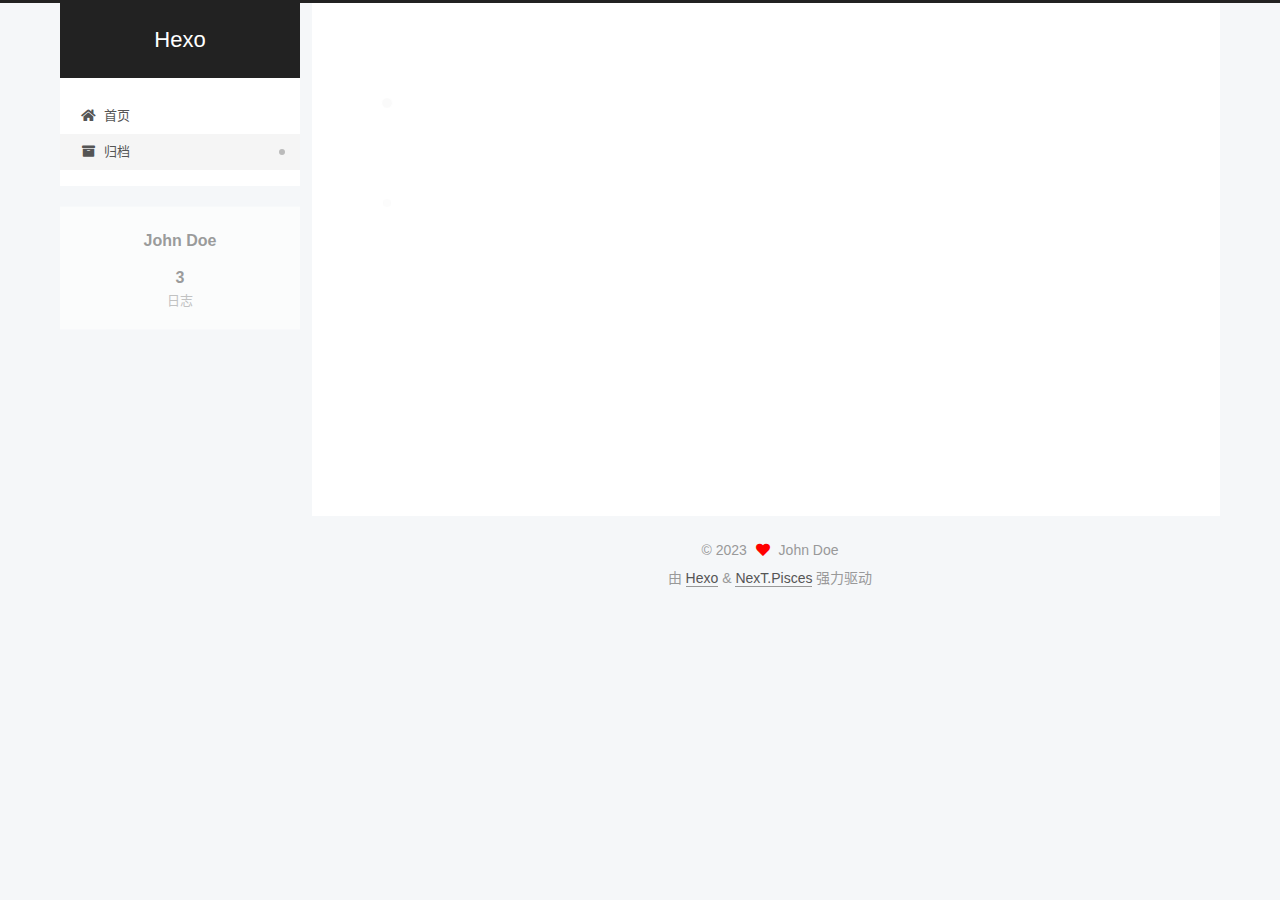
==== archives/index.html @ 95384a48 "Site updated: 2023-05-02 17:38:21" ====
<!DOCTYPE html>
<html lang="zh-CN">
<head>
  <meta charset="UTF-8">
<meta name="viewport" content="width=device-width, initial-scale=1, maximum-scale=2">
<meta name="theme-color" content="#222">
<meta name="generator" content="Hexo 6.3.0">
  <link rel="apple-touch-icon" sizes="180x180" href="/images/apple-touch-icon-next.png">
  <link rel="icon" type="image/png" sizes="32x32" href="/images/favicon-32x32-next.png">
  <link rel="icon" type="image/png" sizes="16x16" href="/images/favicon-16x16-next.png">
  <link rel="mask-icon" href="/images/logo.svg" color="#222">

<link rel="stylesheet" href="/css/main.css">


<link rel="stylesheet" href="/lib/font-awesome/css/all.min.css">

<script id="hexo-configurations">
    var NexT = window.NexT || {};
    var CONFIG = {"hostname":"example.com","root":"/","scheme":"Pisces","version":"7.8.0","exturl":false,"sidebar":{"position":"left","display":"post","padding":18,"offset":12,"onmobile":false},"copycode":{"enable":false,"show_result":false,"style":null},"back2top":{"enable":true,"sidebar":false,"scrollpercent":false},"bookmark":{"enable":false,"color":"#222","save":"auto"},"fancybox":false,"mediumzoom":false,"lazyload":false,"pangu":false,"comments":{"style":"tabs","active":null,"storage":true,"lazyload":false,"nav":null},"algolia":{"hits":{"per_page":10},"labels":{"input_placeholder":"Search for Posts","hits_empty":"We didn't find any results for the search: ${query}","hits_stats":"${hits} results found in ${time} ms"}},"localsearch":{"enable":false,"trigger":"auto","top_n_per_article":1,"unescape":false,"preload":false},"motion":{"enable":true,"async":false,"transition":{"post_block":"fadeIn","post_header":"slideDownIn","post_body":"slideDownIn","coll_header":"slideLeftIn","sidebar":"slideUpIn"}}};
  </script>

  <meta property="og:type" content="website">
<meta property="og:title" content="Hexo">
<meta property="og:url" content="http://example.com/archives/index.html">
<meta property="og:site_name" content="Hexo">
<meta property="og:locale" content="zh_CN">
<meta property="article:author" content="John Doe">
<meta name="twitter:card" content="summary">

<link rel="canonical" href="http://example.com/archives/">


<script id="page-configurations">
  // https://hexo.io/docs/variables.html
  CONFIG.page = {
    sidebar: "",
    isHome : false,
    isPost : false,
    lang   : 'zh-CN'
  };
</script>

  <title>归档 | Hexo</title>
  






  <noscript>
  <style>
  .use-motion .brand,
  .use-motion .menu-item,
  .sidebar-inner,
  .use-motion .post-block,
  .use-motion .pagination,
  .use-motion .comments,
  .use-motion .post-header,
  .use-motion .post-body,
  .use-motion .collection-header { opacity: initial; }

  .use-motion .site-title,
  .use-motion .site-subtitle {
    opacity: initial;
    top: initial;
  }

  .use-motion .logo-line-before i { left: initial; }
  .use-motion .logo-line-after i { right: initial; }
  </style>
</noscript>

</head>

<body itemscope itemtype="http://schema.org/WebPage">
  <div class="container use-motion">
    <div class="headband"></div>

    <header class="header" itemscope itemtype="http://schema.org/WPHeader">
      <div class="header-inner"><div class="site-brand-container">
  <div class="site-nav-toggle">
    <div class="toggle" aria-label="切换导航栏">
      <span class="toggle-line toggle-line-first"></span>
      <span class="toggle-line toggle-line-middle"></span>
      <span class="toggle-line toggle-line-last"></span>
    </div>
  </div>

  <div class="site-meta">

    <a href="/" class="brand" rel="start">
      <span class="logo-line-before"><i></i></span>
      <h1 class="site-title">Hexo</h1>
      <span class="logo-line-after"><i></i></span>
    </a>
  </div>

  <div class="site-nav-right">
    <div class="toggle popup-trigger">
    </div>
  </div>
</div>




<nav class="site-nav">
  <ul id="menu" class="main-menu menu">
        <li class="menu-item menu-item-home">

    <a href="/" rel="section"><i class="fa fa-home fa-fw"></i>首页</a>

  </li>
        <li class="menu-item menu-item-archives">

    <a href="/archives/" rel="section"><i class="fa fa-archive fa-fw"></i>归档</a>

  </li>
  </ul>
</nav>




</div>
    </header>

    
  <div class="back-to-top">
    <i class="fa fa-arrow-up"></i>
    <span>0%</span>
  </div>


    <main class="main">
      <div class="main-inner">
        <div class="content-wrap">
          

          <div class="content archive">
            

  
  
  
  <div class="post-block">
    <div class="posts-collapse">
      <div class="collection-title">
        <span class="collection-header">嗯..! 目前共计 3 篇日志。 继续努力。</span>
      </div>

      
    <div class="collection-year">
      <span class="collection-header">2023</span>
    </div>

  <article itemscope itemtype="http://schema.org/Article">
    <header class="post-header">

      <div class="post-meta">
        <time itemprop="dateCreated"
              datetime="2023-05-02T17:35:13+08:00"
              content="2023-05-02">
          05-02
        </time>
      </div>

      <div class="post-title">
          <a class="post-title-link" href="/2023/05/02/Chap-2-Update-test/" itemprop="url">
            <span itemprop="name">Chap.2 Update_test</span>
          </a>
      </div>

    </header>
  </article>

  <article itemscope itemtype="http://schema.org/Article">
    <header class="post-header">

      <div class="post-meta">
        <time itemprop="dateCreated"
              datetime="2023-05-01T15:06:05+08:00"
              content="2023-05-01">
          05-01
        </time>
      </div>

      <div class="post-title">
          <a class="post-title-link" href="/2023/05/01/Chap-1-Say-Hi/" itemprop="url">
            <span itemprop="name">Chap.1_Say Hi</span>
          </a>
      </div>

    </header>
  </article>

  <article itemscope itemtype="http://schema.org/Article">
    <header class="post-header">

      <div class="post-meta">
        <time itemprop="dateCreated"
              datetime="2023-04-27T16:48:28+08:00"
              content="2023-04-27">
          04-27
        </time>
      </div>

      <div class="post-title">
          <a class="post-title-link" href="/2023/04/27/hello-world/" itemprop="url">
            <span itemprop="name">Hello World</span>
          </a>
      </div>

    </header>
  </article>


    </div>
  </div>
  
  
  

  



          </div>
          

<script>
  window.addEventListener('tabs:register', () => {
    let { activeClass } = CONFIG.comments;
    if (CONFIG.comments.storage) {
      activeClass = localStorage.getItem('comments_active') || activeClass;
    }
    if (activeClass) {
      let activeTab = document.querySelector(`a[href="#comment-${activeClass}"]`);
      if (activeTab) {
        activeTab.click();
      }
    }
  });
  if (CONFIG.comments.storage) {
    window.addEventListener('tabs:click', event => {
      if (!event.target.matches('.tabs-comment .tab-content .tab-pane')) return;
      let commentClass = event.target.classList[1];
      localStorage.setItem('comments_active', commentClass);
    });
  }
</script>

        </div>
          
  
  <div class="toggle sidebar-toggle">
    <span class="toggle-line toggle-line-first"></span>
    <span class="toggle-line toggle-line-middle"></span>
    <span class="toggle-line toggle-line-last"></span>
  </div>

  <aside class="sidebar">
    <div class="sidebar-inner">

      <ul class="sidebar-nav motion-element">
        <li class="sidebar-nav-toc">
          文章目录
        </li>
        <li class="sidebar-nav-overview">
          站点概览
        </li>
      </ul>

      <!--noindex-->
      <div class="post-toc-wrap sidebar-panel">
      </div>
      <!--/noindex-->

      <div class="site-overview-wrap sidebar-panel">
        <div class="site-author motion-element" itemprop="author" itemscope itemtype="http://schema.org/Person">
  <p class="site-author-name" itemprop="name">John Doe</p>
  <div class="site-description" itemprop="description"></div>
</div>
<div class="site-state-wrap motion-element">
  <nav class="site-state">
      <div class="site-state-item site-state-posts">
          <a href="/archives/">
        
          <span class="site-state-item-count">3</span>
          <span class="site-state-item-name">日志</span>
        </a>
      </div>
  </nav>
</div>



      </div>

    </div>
  </aside>
  <div id="sidebar-dimmer"></div>


      </div>
    </main>

    <footer class="footer">
      <div class="footer-inner">
        

        

<div class="copyright">
  
  &copy; 
  <span itemprop="copyrightYear">2023</span>
  <span class="with-love">
    <i class="fa fa-heart"></i>
  </span>
  <span class="author" itemprop="copyrightHolder">John Doe</span>
</div>
  <div class="powered-by">由 <a href="https://hexo.io/" class="theme-link" rel="noopener" target="_blank">Hexo</a> & <a href="https://pisces.theme-next.org/" class="theme-link" rel="noopener" target="_blank">NexT.Pisces</a> 强力驱动
  </div>

        








      </div>
    </footer>
  </div>

  
  <script src="/lib/anime.min.js"></script>
  <script src="/lib/velocity/velocity.min.js"></script>
  <script src="/lib/velocity/velocity.ui.min.js"></script>

<script src="/js/utils.js"></script>

<script src="/js/motion.js"></script>


<script src="/js/schemes/pisces.js"></script>


<script src="/js/next-boot.js"></script>




  















  

  

</body>
</html>
---- css/main.css ----
:root {
  --body-bg-color: #f5f7f9;
  --content-bg-color: #fff;
  --card-bg-color: #f5f5f5;
  --text-color: #555;
  --blockquote-color: #666;
  --link-color: #555;
  --link-hover-color: #222;
  --brand-color: #fff;
  --brand-hover-color: #fff;
  --table-row-odd-bg-color: #f9f9f9;
  --table-row-hover-bg-color: #f5f5f5;
  --menu-item-bg-color: #f5f5f5;
  --btn-default-bg: #fff;
  --btn-default-color: #555;
  --btn-default-border-color: #555;
  --btn-default-hover-bg: #222;
  --btn-default-hover-color: #fff;
  --btn-default-hover-border-color: #222;
}
html {
  line-height: 1.15; /* 1 */
  -webkit-text-size-adjust: 100%; /* 2 */
}
body {
  margin: 0;
}
main {
  display: block;
}
h1 {
  font-size: 2em;
  margin: 0.67em 0;
}
hr {
  box-sizing: content-box; /* 1 */
  height: 0; /* 1 */
  overflow: visible; /* 2 */
}
pre {
  font-family: monospace, monospace; /* 1 */
  font-size: 1em; /* 2 */
}
a {
  background: transparent;
}
abbr[title] {
  border-bottom: none; /* 1 */
  text-decoration: underline; /* 2 */
  text-decoration: underline dotted; /* 2 */
}
b,
strong {
  font-weight: bolder;
}
code,
kbd,
samp {
  font-family: monospace, monospace; /* 1 */
  font-size: 1em; /* 2 */
}
small {
  font-size: 80%;
}
sub,
sup {
  font-size: 75%;
  line-height: 0;
  position: relative;
  vertical-align: baseline;
}
sub {
  bottom: -0.25em;
}
sup {
  top: -0.5em;
}
img {
  border-style: none;
}
button,
input,
optgroup,
select,
textarea {
  font-family: inherit; /* 1 */
  font-size: 100%; /* 1 */
  line-height: 1.15; /* 1 */
  margin: 0; /* 2 */
}
button,
input {
/* 1 */
  overflow: visible;
}
button,
select {
/* 1 */
  text-transform: none;
}
button,
[type='button'],
[type='reset'],
[type='submit'] {
  -webkit-appearance: button;
}
button::-moz-focus-inner,
[type='button']::-moz-focus-inner,
[type='reset']::-moz-focus-inner,
[type='submit']::-moz-focus-inner {
  border-style: none;
  padding: 0;
}
button:-moz-focusring,
[type='button']:-moz-focusring,
[type='reset']:-moz-focusring,
[type='submit']:-moz-focusring {
  outline: 1px dotted ButtonText;
}
fieldset {
  padding: 0.35em 0.75em 0.625em;
}
legend {
  box-sizing: border-box; /* 1 */
  color: inherit; /* 2 */
  display: table; /* 1 */
  max-width: 100%; /* 1 */
  padding: 0; /* 3 */
  white-space: normal; /* 1 */
}
progress {
  vertical-align: baseline;
}
textarea {
  overflow: auto;
}
[type='checkbox'],
[type='radio'] {
  box-sizing: border-box; /* 1 */
  padding: 0; /* 2 */
}
[type='number']::-webkit-inner-spin-button,
[type='number']::-webkit-outer-spin-button {
  height: auto;
}
[type='search'] {
  outline-offset: -2px; /* 2 */
  -webkit-appearance: textfield; /* 1 */
}
[type='search']::-webkit-search-decoration {
  -webkit-appearance: none;
}
::-webkit-file-upload-button {
  font: inherit; /* 2 */
  -webkit-appearance: button; /* 1 */
}
details {
  display: block;
}
summary {
  display: list-item;
}
template {
  display: none;
}
[hidden] {
  display: none;
}
::selection {
  background: #262a30;
  color: #eee;
}
html,
body {
  height: 100%;
}
body {
  background: var(--body-bg-color);
  color: var(--text-color);
  font-family: 'Lato', "PingFang SC", "Microsoft YaHei", sans-serif;
  font-size: 1em;
  line-height: 2;
}
@media (max-width: 991px) {
  body {
    padding-left: 0 !important;
    padding-right: 0 !important;
  }
}
h1,
h2,
h3,
h4,
h5,
h6 {
  font-family: 'Lato', "PingFang SC", "Microsoft YaHei", sans-serif;
  font-weight: bold;
  line-height: 1.5;
  margin: 20px 0 15px;
}
h1 {
  font-size: 1.5em;
}
h2 {
  font-size: 1.375em;
}
h3 {
  font-size: 1.25em;
}
h4 {
  font-size: 1.125em;
}
h5 {
  font-size: 1em;
}
h6 {
  font-size: 0.875em;
}
p {
  margin: 0 0 20px 0;
}
a,
span.exturl {
  border-bottom: 1px solid #999;
  color: var(--link-color);
  outline: 0;
  text-decoration: none;
  overflow-wrap: break-word;
  word-wrap: break-word;
  cursor: pointer;
}
a:hover,
span.exturl:hover {
  border-bottom-color: var(--link-hover-color);
  color: var(--link-hover-color);
}
iframe,
img,
video {
  display: block;
  margin-left: auto;
  margin-right: auto;
  max-width: 100%;
}
hr {
  background-image: repeating-linear-gradient(-45deg, #ddd, #ddd 4px, transparent 4px, transparent 8px);
  border: 0;
  height: 3px;
  margin: 40px 0;
}
blockquote {
  border-left: 4px solid #ddd;
  color: var(--blockquote-color);
  margin: 0;
  padding: 0 15px;
}
blockquote cite::before {
  content: '-';
  padding: 0 5px;
}
dt {
  font-weight: bold;
}
dd {
  margin: 0;
  padding: 0;
}
kbd {
  background-color: #f5f5f5;
  background-image: linear-gradient(#eee, #fff, #eee);
  border: 1px solid #ccc;
  border-radius: 0.2em;
  box-shadow: 0.1em 0.1em 0.2em rgba(0,0,0,0.1);
  color: #555;
  font-family: inherit;
  padding: 0.1em 0.3em;
  white-space: nowrap;
}
.table-container {
  overflow: auto;
}
table {
  border-collapse: collapse;
  border-spacing: 0;
  font-size: 0.875em;
  margin: 0 0 20px 0;
  width: 100%;
}
tbody tr:nth-of-type(odd) {
  background: var(--table-row-odd-bg-color);
}
tbody tr:hover {
  background: var(--table-row-hover-bg-color);
}
caption,
th,
td {
  font-weight: normal;
  padding: 8px;
  vertical-align: middle;
}
th,
td {
  border: 1px solid #ddd;
  border-bottom: 3px solid #ddd;
}
th {
  font-weight: 700;
  padding-bottom: 10px;
}
td {
  border-bottom-width: 1px;
}
.btn {
  background: var(--btn-default-bg);
  border: 2px solid var(--btn-default-border-color);
  border-radius: 2px;
  color: var(--btn-default-color);
  display: inline-block;
  font-size: 0.875em;
  line-height: 2;
  padding: 0 20px;
  text-decoration: none;
  transition-property: background-color;
  transition-delay: 0s;
  transition-duration: 0.2s;
  transition-timing-function: ease-in-out;
}
.btn:hover {
  background: var(--btn-default-hover-bg);
  border-color: var(--btn-default-hover-border-color);
  color: var(--btn-default-hover-color);
}
.btn + .btn {
  margin: 0 0 8px 8px;
}
.btn .fa-fw {
  text-align: left;
  width: 1.285714285714286em;
}
.toggle {
  line-height: 0;
}
.toggle .toggle-line {
  background: #fff;
  display: inline-block;
  height: 2px;
  left: 0;
  position: relative;
  top: 0;
  transition: all 0.4s;
  vertical-align: top;
  width: 100%;
}
.toggle .toggle-line:not(:first-child) {
  margin-top: 3px;
}
.toggle.toggle-arrow .toggle-line-first {
  left: 50%;
  top: 2px;
  transform: rotate(45deg);
  width: 50%;
}
.toggle.toggle-arrow .toggle-line-middle {
  left: 2px;
  width: 90%;
}
.toggle.toggle-arrow .toggle-line-last {
  left: 50%;
  top: -2px;
  transform: rotate(-45deg);
  width: 50%;
}
.toggle.toggle-close .toggle-line-first {
  transform: rotate(-45deg);
  top: 5px;
}
.toggle.toggle-close .toggle-line-middle {
  opacity: 0;
}
.toggle.toggle-close .toggle-line-last {
  transform: rotate(45deg);
  top: -5px;
}
.highlight,
pre {
  background: #f7f7f7;
  color: #4d4d4c;
  line-height: 1.6;
  margin: 0 auto 20px;
}
pre,
code {
  font-family: consolas, Menlo, monospace, "PingFang SC", "Microsoft YaHei";
}
code {
  background: #eee;
  border-radius: 3px;
  color: #555;
  padding: 2px 4px;
  overflow-wrap: break-word;
  word-wrap: break-word;
}
.highlight *::selection {
  background: #d6d6d6;
}
.highlight pre {
  border: 0;
  margin: 0;
  padding: 10px 0;
}
.highlight table {
  border: 0;
  margin: 0;
  width: auto;
}
.highlight td {
  border: 0;
  padding: 0;
}
.highlight figcaption {
  background: #eff2f3;
  color: #4d4d4c;
  display: flex;
  font-size: 0.875em;
  justify-content: space-between;
  line-height: 1.2;
  padding: 0.5em;
}
.highlight figcaption a {
  color: #4d4d4c;
}
.highlight figcaption a:hover {
  border-bottom-color: #4d4d4c;
}
.highlight .gutter {
  -moz-user-select: none;
  -ms-user-select: none;
  -webkit-user-select: none;
  user-select: none;
}
.highlight .gutter pre {
  background: #eff2f3;
  color: #869194;
  padding-left: 10px;
  padding-right: 10px;
  text-align: right;
}
.highlight .code pre {
  background: #f7f7f7;
  padding-left: 10px;
  width: 100%;
}
.gist table {
  width: auto;
}
.gist table td {
  border: 0;
}
pre {
  overflow: auto;
  padding: 10px;
}
pre code {
  background: none;
  color: #4d4d4c;
  font-size: 0.875em;
  padding: 0;
  text-shadow: none;
}
pre .deletion {
  background: #fdd;
}
pre .addition {
  background: #dfd;
}
pre .meta {
  color: #eab700;
  -moz-user-select: none;
  -ms-user-select: none;
  -webkit-user-select: none;
  user-select: none;
}
pre .comment {
  color: #8e908c;
}
pre .variable,
pre .attribute,
pre .tag,
pre .name,
pre .regexp,
pre .ruby .constant,
pre .xml .tag .title,
pre .xml .pi,
pre .xml .doctype,
pre .html .doctype,
pre .css .id,
pre .css .class,
pre .css .pseudo {
  color: #c82829;
}
pre .number,
pre .preprocessor,
pre .built_in,
pre .builtin-name,
pre .literal,
pre .params,
pre .constant,
pre .command {
  color: #f5871f;
}
pre .ruby .class .title,
pre .css .rules .attribute,
pre .string,
pre .symbol,
pre .value,
pre .inheritance,
pre .header,
pre .ruby .symbol,
pre .xml .cdata,
pre .special,
pre .formula {
  color: #718c00;
}
pre .title,
pre .css .hexcolor {
  color: #3e999f;
}
pre .function,
pre .python .decorator,
pre .python .title,
pre .ruby .function .title,
pre .ruby .title .keyword,
pre .perl .sub,
pre .javascript .title,
pre .coffeescript .title {
  color: #4271ae;
}
pre .keyword,
pre .javascript .function {
  color: #8959a8;
}
.blockquote-center {
  border-left: none;
  margin: 40px 0;
  padding: 0;
  position: relative;
  text-align: center;
}
.blockquote-center .fa {
  display: block;
  opacity: 0.6;
  position: absolute;
  width: 100%;
}
.blockquote-center .fa-quote-left {
  border-top: 1px solid #ccc;
  text-align: left;
  top: -20px;
}
.blockquote-center .fa-quote-right {
  border-bottom: 1px solid #ccc;
  text-align: right;
  bottom: -20px;
}
.blockquote-center p,
.blockquote-center div {
  text-align: center;
}
.post-body .group-picture img {
  margin: 0 auto;
  padding: 0 3px;
}
.group-picture-row {
  margin-bottom: 6px;
  overflow: hidden;
}
.group-picture-column {
  float: left;
  margin-bottom: 10px;
}
.post-body .label {
  color: #555;
  display: inline;
  padding: 0 2px;
}
.post-body .label.default {
  background: #f0f0f0;
}
.post-body .label.primary {
  background: #efe6f7;
}
.post-body .label.info {
  background: #e5f2f8;
}
.post-body .label.success {
  background: #e7f4e9;
}
.post-body .label.warning {
  background: #fcf6e1;
}
.post-body .label.danger {
  background: #fae8eb;
}
.post-body .tabs {
  margin-bottom: 20px;
}
.post-body .tabs,
.tabs-comment {
  display: block;
  padding-top: 10px;
  position: relative;
}
.post-body .tabs ul.nav-tabs,
.tabs-comment ul.nav-tabs {
  display: flex;
  flex-wrap: wrap;
  margin: 0;
  margin-bottom: -1px;
  padding: 0;
}
@media (max-width: 413px) {
  .post-body .tabs ul.nav-tabs,
  .tabs-comment ul.nav-tabs {
    display: block;
    margin-bottom: 5px;
  }
}
.post-body .tabs ul.nav-tabs li.tab,
.tabs-comment ul.nav-tabs li.tab {
  border-bottom: 1px solid #ddd;
  border-left: 1px solid transparent;
  border-right: 1px solid transparent;
  border-top: 3px solid transparent;
  flex-grow: 1;
  list-style-type: none;
  border-radius: 0 0 0 0;
}
@media (max-width: 413px) {
  .post-body .tabs ul.nav-tabs li.tab,
  .tabs-comment ul.nav-tabs li.tab {
    border-bottom: 1px solid transparent;
    border-left: 3px solid transparent;
    border-right: 1px solid transparent;
    border-top: 1px solid transparent;
  }
}
@media (max-width: 413px) {
  .post-body .tabs ul.nav-tabs li.tab,
  .tabs-comment ul.nav-tabs li.tab {
    border-radius: 0;
  }
}
.post-body .tabs ul.nav-tabs li.tab a,
.tabs-comment ul.nav-tabs li.tab a {
  border-bottom: initial;
  display: block;
  line-height: 1.8;
  outline: 0;
  padding: 0.25em 0.75em;
  text-align: center;
  transition-delay: 0s;
  transition-duration: 0.2s;
  transition-timing-function: ease-out;
}
.post-body .tabs ul.nav-tabs li.tab a i,
.tabs-comment ul.nav-tabs li.tab a i {
  width: 1.285714285714286em;
}
.post-body .tabs ul.nav-tabs li.tab.active,
.tabs-comment ul.nav-tabs li.tab.active {
  border-bottom: 1px solid transparent;
  border-left: 1px solid #ddd;
  border-right: 1px solid #ddd;
  border-top: 3px solid #fc6423;
}
@media (max-width: 413px) {
  .post-body .tabs ul.nav-tabs li.tab.active,
  .tabs-comment ul.nav-tabs li.tab.active {
    border-bottom: 1px solid #ddd;
    border-left: 3px solid #fc6423;
    border-right: 1px solid #ddd;
    border-top: 1px solid #ddd;
  }
}
.post-body .tabs ul.nav-tabs li.tab.active a,
.tabs-comment ul.nav-tabs li.tab.active a {
  color: var(--link-color);
  cursor: default;
}
.post-body .tabs .tab-content .tab-pane,
.tabs-comment .tab-content .tab-pane {
  border: 1px solid #ddd;
  border-top: 0;
  padding: 20px 20px 0 20px;
  border-radius: 0;
}
.post-body .tabs .tab-content .tab-pane:not(.active),
.tabs-comment .tab-content .tab-pane:not(.active) {
  display: none;
}
.post-body .tabs .tab-content .tab-pane.active,
.tabs-comment .tab-content .tab-pane.active {
  display: block;
}
.post-body .tabs .tab-content .tab-pane.active:nth-of-type(1),
.tabs-comment .tab-content .tab-pane.active:nth-of-type(1) {
  border-radius: 0 0 0 0;
}
@media (max-width: 413px) {
  .post-body .tabs .tab-content .tab-pane.active:nth-of-type(1),
  .tabs-comment .tab-content .tab-pane.active:nth-of-type(1) {
    border-radius: 0;
  }
}
.post-body .note {
  border-radius: 3px;
  margin-bottom: 20px;
  padding: 1em;
  position: relative;
  border: 1px solid #eee;
  border-left-width: 5px;
}
.post-body .note h2,
.post-body .note h3,
.post-body .note h4,
.post-body .note h5,
.post-body .note h6 {
  margin-top: 0;
  border-bottom: initial;
  margin-bottom: 0;
  padding-top: 0;
}
.post-body .note p:first-child,
.post-body .note ul:first-child,
.post-body .note ol:first-child,
.post-body .note table:first-child,
.post-body .note pre:first-child,
.post-body .note blockquote:first-child,
.post-body .note img:first-child {
  margin-top: 0;
}
.post-body .note p:last-child,
.post-body .note ul:last-child,
.post-body .note ol:last-child,
.post-body .note table:last-child,
.post-body .note pre:last-child,
.post-body .note blockquote:last-child,
.post-body .note img:last-child {
  margin-bottom: 0;
}
.post-body .note.default {
  border-left-color: #777;
}
.post-body .note.default h2,
.post-body .note.default h3,
.post-body .note.default h4,
.post-body .note.default h5,
.post-body .note.default h6 {
  color: #777;
}
.post-body .note.primary {
  border-left-color: #6f42c1;
}
.post-body .note.primary h2,
.post-body .note.primary h3,
.post-body .note.primary h4,
.post-body .note.primary h5,
.post-body .note.primary h6 {
  color: #6f42c1;
}
.post-body .note.info {
  border-left-color: #428bca;
}
.post-body .note.info h2,
.post-body .note.info h3,
.post-body .note.info h4,
.post-body .note.info h5,
.post-body .note.info h6 {
  color: #428bca;
}
.post-body .note.success {
  border-left-color: #5cb85c;
}
.post-body .note.success h2,
.post-body .note.success h3,
.post-body .note.success h4,
.post-body .note.success h5,
.post-body .note.success h6 {
  color: #5cb85c;
}
.post-body .note.warning {
  border-left-color: #f0ad4e;
}
.post-body .note.warning h2,
.post-body .note.warning h3,
.post-body .note.warning h4,
.post-body .note.warning h5,
.post-body .note.warning h6 {
  color: #f0ad4e;
}
.post-body .note.danger {
  border-left-color: #d9534f;
}
.post-body .note.danger h2,
.post-body .note.danger h3,
.post-body .note.danger h4,
.post-body .note.danger h5,
.post-body .note.danger h6 {
  color: #d9534f;
}
.pagination .prev,
.pagination .next,
.pagination .page-number,
.pagination .space {
  display: inline-block;
  margin: 0 10px;
  padding: 0 11px;
  position: relative;
  top: -1px;
}
@media (max-width: 767px) {
  .pagination .prev,
  .pagination .next,
  .pagination .page-number,
  .pagination .space {
    margin: 0 5px;
  }
}
.pagination {
  border-top: 1px solid #eee;
  margin: 120px 0 0;
  text-align: center;
}
.pagination .prev,
.pagination .next,
.pagination .page-number {
  border-bottom: 0;
  border-top: 1px solid #eee;
  transition-property: border-color;
  transition-delay: 0s;
  transition-duration: 0.2s;
  transition-timing-function: ease-in-out;
}
.pagination .prev:hover,
.pagination .next:hover,
.pagination .page-number:hover {
  border-top-color: #222;
}
.pagination .space {
  margin: 0;
  padding: 0;
}
.pagination .prev {
  margin-left: 0;
}
.pagination .next {
  margin-right: 0;
}
.pagination .page-number.current {
  background: #ccc;
  border-top-color: #ccc;
  color: #fff;
}
@media (max-width: 767px) {
  .pagination {
    border-top: none;
  }
  .pagination .prev,
  .pagination .next,
  .pagination .page-number {
    border-bottom: 1px solid #eee;
    border-top: 0;
    margin-bottom: 10px;
    padding: 0 10px;
  }
  .pagination .prev:hover,
  .pagination .next:hover,
  .pagination .page-number:hover {
    border-bottom-color: #222;
  }
}
.comments {
  margin-top: 60px;
  overflow: hidden;
}
.comment-button-group {
  display: flex;
  flex-wrap: wrap-reverse;
  justify-content: center;
  margin: 1em 0;
}
.comment-button-group .comment-button {
  margin: 0.1em 0.2em;
}
.comment-button-group .comment-button.active {
  background: var(--btn-default-hover-bg);
  border-color: var(--btn-default-hover-border-color);
  color: var(--btn-default-hover-color);
}
.comment-position {
  display: none;
}
.comment-position.active {
  display: block;
}
.tabs-comment {
  background: var(--content-bg-color);
  margin-top: 4em;
  padding-top: 0;
}
.tabs-comment .comments {
  border: 0;
  box-shadow: none;
  margin-top: 0;
  padding-top: 0;
}
.container {
  min-height: 100%;
  position: relative;
}
.main-inner {
  margin: 0 auto;
  width: calc(100% - 20px);
}
@media (min-width: 1200px) {
  .main-inner {
    width: 1160px;
  }
}
@media (min-width: 1600px) {
  .main-inner {
    width: 73%;
  }
}
@media (max-width: 767px) {
  .content-wrap {
    padding: 0 20px;
  }
}
.header {
  background: transparent;
}
.header-inner {
  margin: 0 auto;
  width: calc(100% - 20px);
}
@media (min-width: 1200px) {
  .header-inner {
    width: 1160px;
  }
}
@media (min-width: 1600px) {
  .header-inner {
    width: 73%;
  }
}
.site-brand-container {
  display: flex;
  flex-shrink: 0;
  padding: 0 10px;
}
.headband {
  background: #222;
  height: 3px;
}
.site-meta {
  flex-grow: 1;
  text-align: center;
}
@media (max-width: 767px) {
  .site-meta {
    text-align: center;
  }
}
.brand {
  border-bottom: none;
  color: var(--brand-color);
  display: inline-block;
  line-height: 1.375em;
  padding: 0 40px;
  position: relative;
}
.brand:hover {
  color: var(--brand-hover-color);
}
.site-title {
  font-family: 'Lato', "PingFang SC", "Microsoft YaHei", sans-serif;
  font-size: 1.375em;
  font-weight: normal;
  margin: 0;
}
.site-subtitle {
  color: #ddd;
  font-size: 0.8125em;
  margin: 10px 0;
}
.use-motion .brand {
  opacity: 0;
}
.use-motion .site-title,
.use-motion .site-subtitle,
.use-motion .custom-logo-image {
  opacity: 0;
  position: relative;
  top: -10px;
}
.site-nav-toggle,
.site-nav-right {
  display: none;
}
@media (max-width: 767px) {
  .site-nav-toggle,
  .site-nav-right {
    display: flex;
    flex-direction: column;
    justify-content: center;
  }
}
.site-nav-toggle .toggle,
.site-nav-right .toggle {
  color: var(--text-color);
  padding: 10px;
  width: 22px;
}
.site-nav-toggle .toggle .toggle-line,
.site-nav-right .toggle .toggle-line {
  background: var(--text-color);
  border-radius: 1px;
}
.site-nav {
  display: block;
}
@media (max-width: 767px) {
  .site-nav {
    clear: both;
    display: none;
  }
}
.site-nav.site-nav-on {
  display: block;
}
.menu {
  margin-top: 20px;
  padding-left: 0;
  text-align: center;
}
.menu-item {
  display: inline-block;
  list-style: none;
  margin: 0 10px;
}
@media (max-width: 767px) {
  .menu-item {
    display: block;
    margin-top: 10px;
  }
  .menu-item.menu-item-search {
    display: none;
  }
}
.menu-item a,
.menu-item span.exturl {
  border-bottom: 0;
  display: block;
  font-size: 0.8125em;
  transition-property: border-color;
  transition-delay: 0s;
  transition-duration: 0.2s;
  transition-timing-function: ease-in-out;
}
@media (hover: none) {
  .menu-item a:hover,
  .menu-item span.exturl:hover {
    border-bottom-color: transparent !important;
  }
}
.menu-item .fa,
.menu-item .fab,
.menu-item .far,
.menu-item .fas {
  margin-right: 8px;
}
.menu-item .badge {
  display: inline-block;
  font-weight: bold;
  line-height: 1;
  margin-left: 0.35em;
  margin-top: 0.35em;
  text-align: center;
  white-space: nowrap;
}
@media (max-width: 767px) {
  .menu-item .badge {
    float: right;
    margin-left: 0;
  }
}
.menu-item-active a,
.menu .menu-item a:hover,
.menu .menu-item span.exturl:hover {
  background: var(--menu-item-bg-color);
}
.use-motion .menu-item {
  opacity: 0;
}
.sidebar {
  background: #222;
  bottom: 0;
  box-shadow: inset 0 2px 6px #000;
  position: fixed;
  top: 0;
}
@media (max-width: 991px) {
  .sidebar {
    display: none;
  }
}
.sidebar-inner {
  color: #999;
  padding: 18px 10px;
  text-align: center;
}
.cc-license {
  margin-top: 10px;
  text-align: center;
}
.cc-license .cc-opacity {
  border-bottom: none;
  opacity: 0.7;
}
.cc-license .cc-opacity:hover {
  opacity: 0.9;
}
.cc-license img {
  display: inline-block;
}
.site-author-image {
  border: 1px solid #eee;
  display: block;
  margin: 0 auto;
  max-width: 120px;
  padding: 2px;
}
.site-author-name {
  color: var(--text-color);
  font-weight: 600;
  margin: 0;
  text-align: center;
}
.site-description {
  color: #999;
  font-size: 0.8125em;
  margin-top: 0;
  text-align: center;
}
.links-of-author {
  margin-top: 15px;
}
.links-of-author a,
.links-of-author span.exturl {
  border-bottom-color: #555;
  display: inline-block;
  font-size: 0.8125em;
  margin-bottom: 10px;
  margin-right: 10px;
  vertical-align: middle;
}
.links-of-author a::before,
.links-of-author span.exturl::before {
  background: #128e60;
  border-radius: 50%;
  content: ' ';
  display: inline-block;
  height: 4px;
  margin-right: 3px;
  vertical-align: middle;
  width: 4px;
}
.sidebar-button {
  margin-top: 15px;
}
.sidebar-button a {
  border: 1px solid #fc6423;
  border-radius: 4px;
  color: #fc6423;
  display: inline-block;
  padding: 0 15px;
}
.sidebar-button a .fa,
.sidebar-button a .fab,
.sidebar-button a .far,
.sidebar-button a .fas {
  margin-right: 5px;
}
.sidebar-button a:hover {
  background: #fc6423;
  border: 1px solid #fc6423;
  color: #fff;
}
.sidebar-button a:hover .fa,
.sidebar-button a:hover .fab,
.sidebar-button a:hover .far,
.sidebar-button a:hover .fas {
  color: #fff;
}
.links-of-blogroll {
  font-size: 0.8125em;
  margin-top: 10px;
}
.links-of-blogroll-title {
  font-size: 0.875em;
  font-weight: 600;
  margin-top: 0;
}
.links-of-blogroll-list {
  list-style: none;
  margin: 0;
  padding: 0;
}
#sidebar-dimmer {
  display: none;
}
@media (max-width: 767px) {
  #sidebar-dimmer {
    background: #000;
    display: block;
    height: 100%;
    left: 100%;
    opacity: 0;
    position: fixed;
    top: 0;
    width: 100%;
    z-index: 1100;
  }
  .sidebar-active + #sidebar-dimmer {
    opacity: 0.7;
    transform: translateX(-100%);
    transition: opacity 0.5s;
  }
}
.sidebar-nav {
  margin: 0;
  padding-bottom: 20px;
  padding-left: 0;
}
.sidebar-nav li {
  border-bottom: 1px solid transparent;
  color: var(--text-color);
  cursor: pointer;
  display: inline-block;
  font-size: 0.875em;
}
.sidebar-nav li.sidebar-nav-overview {
  margin-left: 10px;
}
.sidebar-nav li:hover {
  color: #fc6423;
}
.sidebar-nav .sidebar-nav-active {
  border-bottom-color: #fc6423;
  color: #fc6423;
}
.sidebar-nav .sidebar-nav-active:hover {
  color: #fc6423;
}
.sidebar-panel {
  display: none;
  overflow-x: hidden;
  overflow-y: auto;
}
.sidebar-panel-active {
  display: block;
}
.sidebar-toggle {
  background: #222;
  bottom: 45px;
  cursor: pointer;
  height: 14px;
  left: 30px;
  padding: 5px;
  position: fixed;
  width: 14px;
  z-index: 1300;
}
@media (max-width: 991px) {
  .sidebar-toggle {
    left: 20px;
    opacity: 0.8;
    display: none;
  }
}
.sidebar-toggle:hover .toggle-line {
  background: #fc6423;
}
.post-toc {
  font-size: 0.875em;
}
.post-toc ol {
  list-style: none;
  margin: 0;
  padding: 0 2px 5px 10px;
  text-align: left;
}
.post-toc ol > ol {
  padding-left: 0;
}
.post-toc ol a {
  transition-property: all;
  transition-delay: 0s;
  transition-duration: 0.2s;
  transition-timing-function: ease-in-out;
}
.post-toc .nav-item {
  line-height: 1.8;
  overflow: hidden;
  text-overflow: ellipsis;
  white-space: nowrap;
}
.post-toc .nav .nav-child {
  display: none;
}
.post-toc .nav .active > .nav-child {
  display: block;
}
.post-toc .nav .active-current > .nav-child {
  display: block;
}
.post-toc .nav .active-current > .nav-child > .nav-item {
  display: block;
}
.post-toc .nav .active > a {
  border-bottom-color: #fc6423;
  color: #fc6423;
}
.post-toc .nav .active-current > a {
  color: #fc6423;
}
.post-toc .nav .active-current > a:hover {
  color: #fc6423;
}
.site-state {
  display: flex;
  justify-content: center;
  line-height: 1.4;
  margin-top: 10px;
  overflow: hidden;
  text-align: center;
  white-space: nowrap;
}
.site-state-item {
  padding: 0 15px;
}
.site-state-item:not(:first-child) {
  border-left: 1px solid #eee;
}
.site-state-item a {
  border-bottom: none;
}
.site-state-item-count {
  display: block;
  font-size: 1em;
  font-weight: 600;
  text-align: center;
}
.site-state-item-name {
  color: #999;
  font-size: 0.8125em;
}
.footer {
  color: #999;
  font-size: 0.875em;
  padding: 20px 0;
}
.footer.footer-fixed {
  bottom: 0;
  left: 0;
  position: absolute;
  right: 0;
}
.footer-inner {
  box-sizing: border-box;
  margin: 0 auto;
  text-align: center;
  width: calc(100% - 20px);
}
@media (min-width: 1200px) {
  .footer-inner {
    width: 1160px;
  }
}
@media (min-width: 1600px) {
  .footer-inner {
    width: 73%;
  }
}
.languages {
  display: inline-block;
  font-size: 1.125em;
  position: relative;
}
.languages .lang-select-label span {
  margin: 0 0.5em;
}
.languages .lang-select {
  height: 100%;
  left: 0;
  opacity: 0;
  position: absolute;
  top: 0;
  width: 100%;
}
.with-love {
  color: #ff0000;
  display: inline-block;
  margin: 0 5px;
}
.powered-by,
.theme-info {
  display: inline-block;
}
@-moz-keyframes iconAnimate {
  0%, 100% {
    transform: scale(1);
  }
  10%, 30% {
    transform: scale(0.9);
  }
  20%, 40%, 60%, 80% {
    transform: scale(1.1);
  }
  50%, 70% {
    transform: scale(1.1);
  }
}
@-webkit-keyframes iconAnimate {
  0%, 100% {
    transform: scale(1);
  }
  10%, 30% {
    transform: scale(0.9);
  }
  20%, 40%, 60%, 80% {
    transform: scale(1.1);
  }
  50%, 70% {
    transform: scale(1.1);
  }
}
@-o-keyframes iconAnimate {
  0%, 100% {
    transform: scale(1);
  }
  10%, 30% {
    transform: scale(0.9);
  }
  20%, 40%, 60%, 80% {
    transform: scale(1.1);
  }
  50%, 70% {
    transform: scale(1.1);
  }
}
@keyframes iconAnimate {
  0%, 100% {
    transform: scale(1);
  }
  10%, 30% {
    transform: scale(0.9);
  }
  20%, 40%, 60%, 80% {
    transform: scale(1.1);
  }
  50%, 70% {
    transform: scale(1.1);
  }
}
.back-to-top {
  font-size: 12px;
  text-align: center;
  transition-delay: 0s;
  transition-duration: 0.2s;
  transition-timing-function: ease-in-out;
}
.back-to-top {
  background: #222;
  bottom: -100px;
  box-sizing: border-box;
  color: #fff;
  cursor: pointer;
  left: 30px;
  opacity: 0.6;
  padding: 0 6px;
  position: fixed;
  transition-property: bottom;
  z-index: 1300;
  width: 24px;
}
.back-to-top span {
  display: none;
}
.back-to-top:hover {
  color: #fc6423;
}
.back-to-top.back-to-top-on {
  bottom: 30px;
}
@media (max-width: 991px) {
  .back-to-top {
    left: 20px;
    opacity: 0.8;
  }
}
.post-body {
  font-family: 'Lato', "PingFang SC", "Microsoft YaHei", sans-serif;
  overflow-wrap: break-word;
  word-wrap: break-word;
}
@media (min-width: 1200px) {
  .post-body {
    font-size: 1.125em;
  }
}
.post-body .exturl .fa {
  font-size: 0.875em;
  margin-left: 4px;
}
.post-body .image-caption,
.post-body .figure .caption {
  color: #999;
  font-size: 0.875em;
  font-weight: bold;
  line-height: 1;
  margin: -20px auto 15px;
  text-align: center;
}
.post-sticky-flag {
  display: inline-block;
  transform: rotate(30deg);
}
.post-button {
  margin-top: 40px;
  text-align: center;
}
.use-motion .post-block,
.use-motion .pagination,
.use-motion .comments {
  opacity: 0;
}
.use-motion .post-header {
  opacity: 0;
}
.use-motion .post-body {
  opacity: 0;
}
.use-motion .collection-header {
  opacity: 0;
}
.posts-collapse {
  margin-left: 35px;
  position: relative;
}
@media (max-width: 767px) {
  .posts-collapse {
    margin-left: 0px;
    margin-right: 0px;
  }
}
.posts-collapse .collection-title {
  font-size: 1.125em;
  position: relative;
}
.posts-collapse .collection-title::before {
  background: #999;
  border: 1px solid #fff;
  border-radius: 50%;
  content: ' ';
  height: 10px;
  left: 0;
  margin-left: -6px;
  margin-top: -4px;
  position: absolute;
  top: 50%;
  width: 10px;
}
.posts-collapse .collection-year {
  font-size: 1.5em;
  font-weight: bold;
  margin: 60px 0;
  position: relative;
}
.posts-collapse .collection-year::before {
  background: #bbb;
  border-radius: 50%;
  content: ' ';
  height: 8px;
  left: 0;
  margin-left: -4px;
  margin-top: -4px;
  position: absolute;
  top: 50%;
  width: 8px;
}
.posts-collapse .collection-header {
  display: block;
  margin: 0 0 0 20px;
}
.posts-collapse .collection-header small {
  color: #bbb;
  margin-left: 5px;
}
.posts-collapse .post-header {
  border-bottom: 1px dashed #ccc;
  margin: 30px 0;
  padding-left: 15px;
  position: relative;
  transition-property: border;
  transition-delay: 0s;
  transition-duration: 0.2s;
  transition-timing-function: ease-in-out;
}
.posts-collapse .post-header::before {
  background: #bbb;
  border: 1px solid #fff;
  border-radius: 50%;
  content: ' ';
  height: 6px;
  left: 0;
  margin-left: -4px;
  position: absolute;
  top: 0.75em;
  transition-property: background;
  width: 6px;
  transition-delay: 0s;
  transition-duration: 0.2s;
  transition-timing-function: ease-in-out;
}
.posts-collapse .post-header:hover {
  border-bottom-color: #666;
}
.posts-collapse .post-header:hover::before {
  background: #222;
}
.posts-collapse .post-meta {
  display: inline;
  font-size: 0.75em;
  margin-right: 10px;
}
.posts-collapse .post-title {
  display: inline;
}
.posts-collapse .post-title a,
.posts-collapse .post-title span.exturl {
  border-bottom: none;
  color: var(--link-color);
}
.posts-collapse .post-title .fa-external-link-alt {
  font-size: 0.875em;
  margin-left: 5px;
}
.posts-collapse::before {
  background: #f5f5f5;
  content: ' ';
  height: 100%;
  left: 0;
  margin-left: -2px;
  position: absolute;
  top: 1.25em;
  width: 4px;
}
.post-eof {
  background: #ccc;
  height: 1px;
  margin: 80px auto 60px;
  text-align: center;
  width: 8%;
}
.post-block:last-of-type .post-eof {
  display: none;
}
.content {
  padding-top: 40px;
}
@media (min-width: 992px) {
  .post-body {
    text-align: justify;
  }
}
@media (max-width: 991px) {
  .post-body {
    text-align: justify;
  }
}
.post-body h1,
.post-body h2,
.post-body h3,
.post-body h4,
.post-body h5,
.post-body h6 {
  padding-top: 10px;
}
.post-body h1 .header-anchor,
.post-body h2 .header-anchor,
.post-body h3 .header-anchor,
.post-body h4 .header-anchor,
.post-body h5 .header-anchor,
.post-body h6 .header-anchor {
  border-bottom-style: none;
  color: #ccc;
  float: right;
  margin-left: 10px;
  visibility: hidden;
}
.post-body h1 .header-anchor:hover,
.post-body h2 .header-anchor:hover,
.post-body h3 .header-anchor:hover,
.post-body h4 .header-anchor:hover,
.post-body h5 .header-anchor:hover,
.post-body h6 .header-anchor:hover {
  color: inherit;
}
.post-body h1:hover .header-anchor,
.post-body h2:hover .header-anchor,
.post-body h3:hover .header-anchor,
.post-body h4:hover .header-anchor,
.post-body h5:hover .header-anchor,
.post-body h6:hover .header-anchor {
  visibility: visible;
}
.post-body iframe,
.post-body img,
.post-body video {
  margin-bottom: 20px;
}
.post-body .video-container {
  height: 0;
  margin-bottom: 20px;
  overflow: hidden;
  padding-top: 75%;
  position: relative;
  width: 100%;
}
.post-body .video-container iframe,
.post-body .video-container object,
.post-body .video-container embed {
  height: 100%;
  left: 0;
  margin: 0;
  position: absolute;
  top: 0;
  width: 100%;
}
.post-gallery {
  align-items: center;
  display: grid;
  grid-gap: 10px;
  grid-template-columns: 1fr 1fr 1fr;
  margin-bottom: 20px;
}
@media (max-width: 767px) {
  .post-gallery {
    grid-template-columns: 1fr 1fr;
  }
}
.post-gallery a {
  border: 0;
}
.post-gallery img {
  margin: 0;
}
.posts-expand .post-header {
  font-size: 1.125em;
}
.posts-expand .post-title {
  font-size: 1.5em;
  font-weight: normal;
  margin: initial;
  text-align: center;
  overflow-wrap: break-word;
  word-wrap: break-word;
}
.posts-expand .post-title-link {
  border-bottom: none;
  color: var(--link-color);
  display: inline-block;
  position: relative;
  vertical-align: top;
}
.posts-expand .post-title-link::before {
  background: var(--link-color);
  bottom: 0;
  content: '';
  height: 2px;
  left: 0;
  position: absolute;
  transform: scaleX(0);
  visibility: hidden;
  width: 100%;
  transition-delay: 0s;
  transition-duration: 0.2s;
  transition-timing-function: ease-in-out;
}
.posts-expand .post-title-link:hover::before {
  transform: scaleX(1);
  visibility: visible;
}
.posts-expand .post-title-link .fa-external-link-alt {
  font-size: 0.875em;
  margin-left: 5px;
}
.posts-expand .post-meta {
  color: #999;
  font-family: 'Lato', "PingFang SC", "Microsoft YaHei", sans-serif;
  font-size: 0.75em;
  margin: 3px 0 60px 0;
  text-align: center;
}
.posts-expand .post-meta .post-description {
  font-size: 0.875em;
  margin-top: 2px;
}
.posts-expand .post-meta time {
  border-bottom: 1px dashed #999;
  cursor: pointer;
}
.post-meta .post-meta-item + .post-meta-item::before {
  content: '|';
  margin: 0 0.5em;
}
.post-meta-divider {
  margin: 0 0.5em;
}
.post-meta-item-icon {
  margin-right: 3px;
}
@media (max-width: 991px) {
  .post-meta-item-icon {
    display: inline-block;
  }
}
@media (max-width: 991px) {
  .post-meta-item-text {
    display: none;
  }
}
.post-nav {
  border-top: 1px solid #eee;
  display: flex;
  justify-content: space-between;
  margin-top: 15px;
  padding: 10px 5px 0;
}
.post-nav-item {
  flex: 1;
}
.post-nav-item a {
  border-bottom: none;
  display: block;
  font-size: 0.875em;
  line-height: 1.6;
  position: relative;
}
.post-nav-item a:active {
  top: 2px;
}
.post-nav-item .fa {
  font-size: 0.75em;
}
.post-nav-item:first-child {
  margin-right: 15px;
}
.post-nav-item:first-child .fa {
  margin-right: 5px;
}
.post-nav-item:last-child {
  margin-left: 15px;
  text-align: right;
}
.post-nav-item:last-child .fa {
  margin-left: 5px;
}
.rtl.post-body p,
.rtl.post-body a,
.rtl.post-body h1,
.rtl.post-body h2,
.rtl.post-body h3,
.rtl.post-body h4,
.rtl.post-body h5,
.rtl.post-body h6,
.rtl.post-body li,
.rtl.post-body ul,
.rtl.post-body ol {
  direction: rtl;
  font-family: UKIJ Ekran;
}
.rtl.post-title {
  font-family: UKIJ Ekran;
}
.post-tags {
  margin-top: 40px;
  text-align: center;
}
.post-tags a {
  display: inline-block;
  font-size: 0.8125em;
}
.post-tags a:not(:last-child) {
  margin-right: 10px;
}
.post-widgets {
  border-top: 1px solid #eee;
  margin-top: 15px;
  text-align: center;
}
.wp_rating {
  height: 20px;
  line-height: 20px;
  margin-top: 10px;
  padding-top: 6px;
  text-align: center;
}
.social-like {
  display: flex;
  font-size: 0.875em;
  justify-content: center;
  text-align: center;
}
.reward-container {
  margin: 20px auto;
  padding: 10px 0;
  text-align: center;
  width: 90%;
}
.reward-container button {
  background: transparent;
  border: 1px solid #fc6423;
  border-radius: 0;
  color: #fc6423;
  cursor: pointer;
  line-height: 2;
  outline: 0;
  padding: 0 15px;
  vertical-align: text-top;
}
.reward-container button:hover {
  background: #fc6423;
  border: 1px solid transparent;
  color: #fa9366;
}
#qr {
  padding-top: 20px;
}
#qr a {
  border: 0;
}
#qr img {
  display: inline-block;
  margin: 0.8em 2em 0 2em;
  max-width: 100%;
  width: 180px;
}
#qr p {
  text-align: center;
}
.category-all-page .category-all-title {
  text-align: center;
}
.category-all-page .category-all {
  margin-top: 20px;
}
.category-all-page .category-list {
  list-style: none;
  margin: 0;
  padding: 0;
}
.category-all-page .category-list-item {
  margin: 5px 10px;
}
.category-all-page .category-list-count {
  color: #bbb;
}
.category-all-page .category-list-count::before {
  content: ' (';
  display: inline;
}
.category-all-page .category-list-count::after {
  content: ') ';
  display: inline;
}
.category-all-page .category-list-child {
  padding-left: 10px;
}
.event-list {
  padding: 0;
}
.event-list hr {
  background: #222;
  margin: 20px 0 45px 0;
}
.event-list hr::after {
  background: #222;
  color: #fff;
  content: 'NOW';
  display: inline-block;
  font-weight: bold;
  padding: 0 5px;
  text-align: right;
}
.event-list .event {
  background: #222;
  margin: 20px 0;
  min-height: 40px;
  padding: 15px 0 15px 10px;
}
.event-list .event .event-summary {
  color: #fff;
  margin: 0;
  padding-bottom: 3px;
}
.event-list .event .event-summary::before {
  animation: dot-flash 1s alternate infinite ease-in-out;
  color: #fff;
  content: '\f111';
  display: inline-block;
  font-size: 10px;
  margin-right: 25px;
  vertical-align: middle;
  font-family: 'Font Awesome 5 Free';
  font-weight: 900;
}
.event-list .event .event-relative-time {
  color: #bbb;
  display: inline-block;
  font-size: 12px;
  font-weight: normal;
  padding-left: 12px;
}
.event-list .event .event-details {
  color: #fff;
  display: block;
  line-height: 18px;
  margin-left: 56px;
  padding-bottom: 6px;
  padding-top: 3px;
  text-indent: -24px;
}
.event-list .event .event-details::before {
  color: #fff;
  display: inline-block;
  margin-right: 9px;
  text-align: center;
  text-indent: 0;
  width: 14px;
  font-family: 'Font Awesome 5 Free';
  font-weight: 900;
}
.event-list .event .event-details.event-location::before {
  content: '\f041';
}
.event-list .event .event-details.event-duration::before {
  content: '\f017';
}
.event-list .event-past {
  background: #f5f5f5;
}
.event-list .event-past .event-summary,
.event-list .event-past .event-details {
  color: #bbb;
  opacity: 0.9;
}
.event-list .event-past .event-summary::before,
.event-list .event-past .event-details::before {
  animation: none;
  color: #bbb;
}
@-moz-keyframes dot-flash {
  from {
    opacity: 1;
    transform: scale(1);
  }
  to {
    opacity: 0;
    transform: scale(0.8);
  }
}
@-webkit-keyframes dot-flash {
  from {
    opacity: 1;
    transform: scale(1);
  }
  to {
    opacity: 0;
    transform: scale(0.8);
  }
}
@-o-keyframes dot-flash {
  from {
    opacity: 1;
    transform: scale(1);
  }
  to {
    opacity: 0;
    transform: scale(0.8);
  }
}
@keyframes dot-flash {
  from {
    opacity: 1;
    transform: scale(1);
  }
  to {
    opacity: 0;
    transform: scale(0.8);
  }
}
ul.breadcrumb {
  font-size: 0.75em;
  list-style: none;
  margin: 1em 0;
  padding: 0 2em;
  text-align: center;
}
ul.breadcrumb li {
  display: inline;
}
ul.breadcrumb li + li::before {
  content: '/\00a0';
  font-weight: normal;
  padding: 0.5em;
}
ul.breadcrumb li + li:last-child {
  font-weight: bold;
}
.tag-cloud {
  text-align: center;
}
.tag-cloud a {
  display: inline-block;
  margin: 10px;
}
.tag-cloud a:hover {
  color: var(--link-hover-color) !important;
}
.header {
  margin: 0 auto;
  position: relative;
  width: calc(100% - 20px);
}
@media (min-width: 1200px) {
  .header {
    width: 1160px;
  }
}
@media (min-width: 1600px) {
  .header {
    width: 73%;
  }
}
@media (max-width: 991px) {
  .header {
    width: auto;
  }
}
.header-inner {
  background: var(--content-bg-color);
  border-radius: initial;
  box-shadow: initial;
  overflow: hidden;
  padding: 0;
  position: absolute;
  top: 0;
  width: 240px;
}
@media (min-width: 1200px) {
  .header-inner {
    width: 240px;
  }
}
@media (max-width: 991px) {
  .header-inner {
    border-radius: initial;
    position: relative;
    width: auto;
  }
}
.main-inner {
  align-items: flex-start;
  display: flex;
  justify-content: space-between;
  flex-direction: row-reverse;
}
@media (max-width: 991px) {
  .main-inner {
    width: auto;
  }
}
.content-wrap {
  background: var(--content-bg-color);
  border-radius: initial;
  box-shadow: initial;
  box-sizing: border-box;
  padding: 40px;
  width: calc(100% - 252px);
}
@media (max-width: 991px) {
  .content-wrap {
    border-radius: initial;
    padding: 20px;
    width: 100%;
  }
}
.footer-inner {
  padding-left: 260px;
}
.back-to-top {
  left: auto;
  right: 30px;
}
@media (max-width: 991px) {
  .back-to-top {
    right: 20px;
  }
}
@media (max-width: 991px) {
  .footer-inner {
    padding-left: 0;
    padding-right: 0;
    width: auto;
  }
}
.site-brand-container {
  background: #222;
}
@media (max-width: 991px) {
  .site-brand-container {
    box-shadow: 0 0 16px rgba(0,0,0,0.5);
  }
}
.site-meta {
  padding: 20px 0;
}
.brand {
  padding: 0;
}
.site-subtitle {
  margin: 10px 10px 0;
}
.custom-logo-image {
  margin-top: 20px;
}
@media (max-width: 991px) {
  .custom-logo-image {
    display: none;
  }
}
@media (min-width: 768px) and (max-width: 991px) {
  .site-nav-toggle,
  .site-nav-right {
    display: flex;
    flex-direction: column;
    justify-content: center;
  }
}
.site-nav-toggle .toggle,
.site-nav-right .toggle {
  color: #fff;
}
.site-nav-toggle .toggle .toggle-line,
.site-nav-right .toggle .toggle-line {
  background: #fff;
}
@media (min-width: 768px) and (max-width: 991px) {
  .site-nav {
    display: none;
  }
}
.menu .menu-item {
  display: block;
  margin: 0;
}
.menu .menu-item a,
.menu .menu-item span.exturl {
  padding: 5px 20px;
  position: relative;
  text-align: left;
  transition-property: background-color;
}
@media (max-width: 991px) {
  .menu .menu-item.menu-item-search {
    display: none;
  }
}
.menu .menu-item .badge {
  background: #ccc;
  border-radius: 10px;
  color: #fff;
  float: right;
  padding: 2px 5px;
  text-shadow: 1px 1px 0 rgba(0,0,0,0.1);
  vertical-align: middle;
}
.main-menu .menu-item-active a::after {
  background: #bbb;
  border-radius: 50%;
  content: ' ';
  height: 6px;
  margin-top: -3px;
  position: absolute;
  right: 15px;
  top: 50%;
  width: 6px;
}
.sub-menu {
  background: var(--content-bg-color);
  border-bottom: 1px solid #ddd;
  margin: 0;
  padding: 6px 0;
}
.sub-menu .menu-item {
  display: inline-block;
}
.sub-menu .menu-item a,
.sub-menu .menu-item span.exturl {
  background: transparent;
  margin: 5px 10px;
  padding: initial;
}
.sub-menu .menu-item a:hover,
.sub-menu .menu-item span.exturl:hover {
  background: transparent;
  color: #fc6423;
}
.sub-menu .menu-item-active a {
  border-bottom-color: #fc6423;
  color: #fc6423;
}
.sub-menu .menu-item-active a:hover {
  border-bottom-color: #fc6423;
}
.sidebar {
  background: var(--body-bg-color);
  box-shadow: none;
  margin-top: 100%;
  position: static;
  width: 240px;
}
@media (max-width: 991px) {
  .sidebar {
    display: none;
  }
}
.sidebar-toggle {
  display: none;
}
.sidebar-inner {
  background: var(--content-bg-color);
  border-radius: initial;
  box-shadow: initial;
  box-sizing: border-box;
  color: var(--text-color);
  width: 240px;
  opacity: 0;
}
.sidebar-inner.affix {
  position: fixed;
  top: 12px;
}
.sidebar-inner.affix-bottom {
  position: absolute;
}
.site-state-item {
  padding: 0 10px;
}
.sidebar-button {
  border-bottom: 1px dotted #ccc;
  border-top: 1px dotted #ccc;
  margin-top: 10px;
  text-align: center;
}
.sidebar-button a {
  border: 0;
  color: #fc6423;
  display: block;
}
.sidebar-button a:hover {
  background: none;
  border: 0;
  color: #e34603;
}
.sidebar-button a:hover .fa,
.sidebar-button a:hover .fab,
.sidebar-button a:hover .far,
.sidebar-button a:hover .fas {
  color: #e34603;
}
.links-of-author {
  display: flex;
  flex-wrap: wrap;
  margin-top: 10px;
  justify-content: center;
}
.links-of-author-item {
  margin: 5px 0 0;
  width: 50%;
}
.links-of-author-item a,
.links-of-author-item span.exturl {
  box-sizing: border-box;
  display: inline-block;
  margin-bottom: 0;
  margin-right: 0;
  max-width: 216px;
  overflow: hidden;
  padding: 0 5px;
  text-overflow: ellipsis;
  white-space: nowrap;
}
.links-of-author-item a,
.links-of-author-item span.exturl {
  border-bottom: none;
  display: block;
  text-decoration: none;
}
.links-of-author-item a::before,
.links-of-author-item span.exturl::before {
  display: none;
}
.links-of-author-item a:hover,
.links-of-author-item span.exturl:hover {
  background: var(--body-bg-color);
  border-radius: 4px;
}
.links-of-author-item .fa,
.links-of-author-item .fab,
.links-of-author-item .far,
.links-of-author-item .fas {
  margin-right: 2px;
}
.links-of-blogroll-item {
  padding: 0;
}
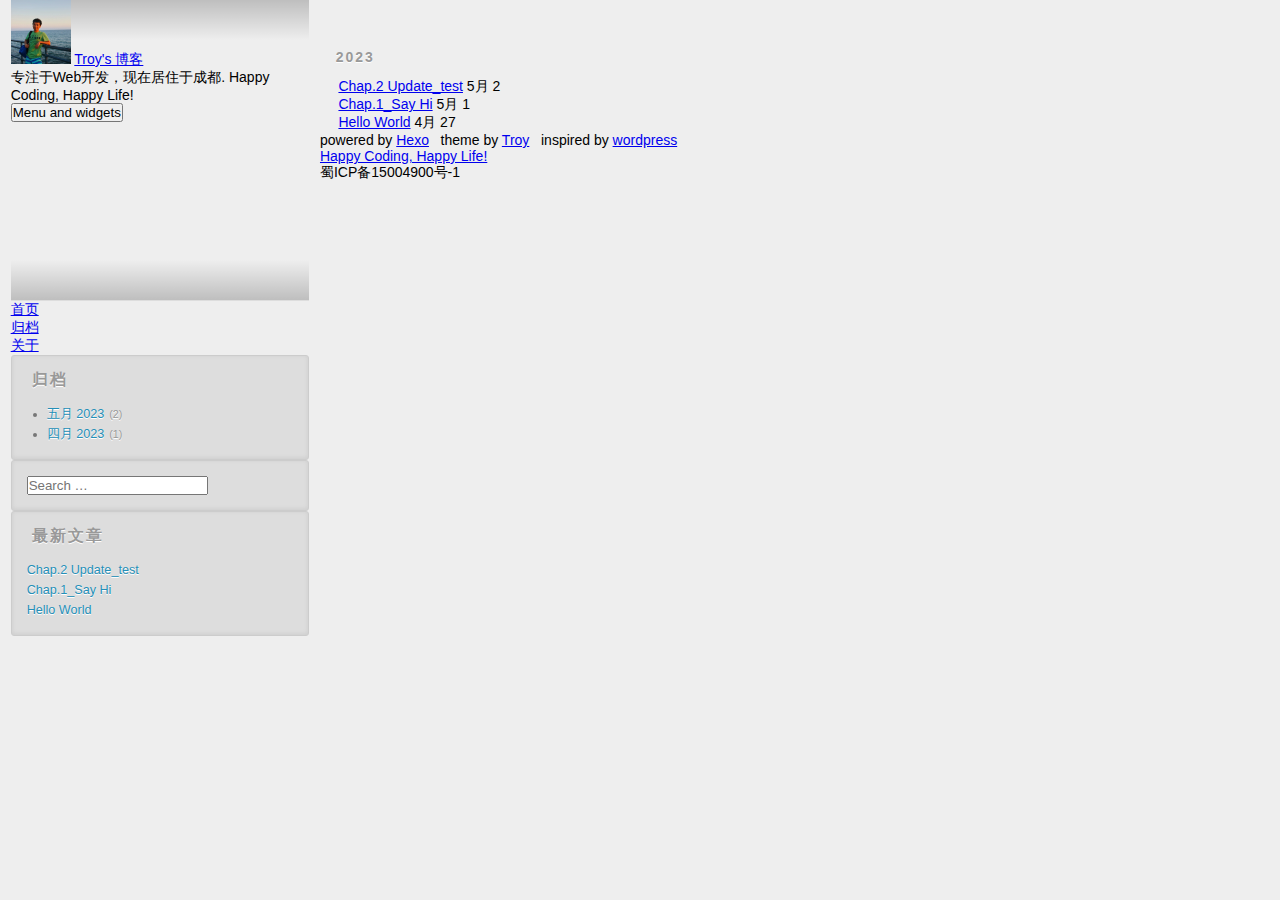
==== commit 0987faba: "Site updated: 2023-05-02 18:25:40" ====
--- a/archives/index.html
+++ b/archives/index.html
@@ -1,380 +1,291 @@
-<!DOCTYPE html>
-<html lang="zh-CN">
+<html>
+<!-- Head tag -->
 <head>
-  <meta charset="UTF-8">
-<meta name="viewport" content="width=device-width, initial-scale=1, maximum-scale=2">
-<meta name="theme-color" content="#222">
-<meta name="generator" content="Hexo 6.3.0">
-  <link rel="apple-touch-icon" sizes="180x180" href="/images/apple-touch-icon-next.png">
-  <link rel="icon" type="image/png" sizes="32x32" href="/images/favicon-32x32-next.png">
-  <link rel="icon" type="image/png" sizes="16x16" href="/images/favicon-16x16-next.png">
-  <link rel="mask-icon" href="/images/logo.svg" color="#222">
-
-<link rel="stylesheet" href="/css/main.css">
-
-
-<link rel="stylesheet" href="/lib/font-awesome/css/all.min.css">
-
-<script id="hexo-configurations">
-    var NexT = window.NexT || {};
-    var CONFIG = {"hostname":"example.com","root":"/","scheme":"Pisces","version":"7.8.0","exturl":false,"sidebar":{"position":"left","display":"post","padding":18,"offset":12,"onmobile":false},"copycode":{"enable":false,"show_result":false,"style":null},"back2top":{"enable":true,"sidebar":false,"scrollpercent":false},"bookmark":{"enable":false,"color":"#222","save":"auto"},"fancybox":false,"mediumzoom":false,"lazyload":false,"pangu":false,"comments":{"style":"tabs","active":null,"storage":true,"lazyload":false,"nav":null},"algolia":{"hits":{"per_page":10},"labels":{"input_placeholder":"Search for Posts","hits_empty":"We didn't find any results for the search: ${query}","hits_stats":"${hits} results found in ${time} ms"}},"localsearch":{"enable":false,"trigger":"auto","top_n_per_article":1,"unescape":false,"preload":false},"motion":{"enable":true,"async":false,"transition":{"post_block":"fadeIn","post_header":"slideDownIn","post_body":"slideDownIn","coll_header":"slideLeftIn","sidebar":"slideUpIn"}}};
-  </script>
-
-  <meta property="og:type" content="website">
-<meta property="og:title" content="Hexo">
-<meta property="og:url" content="http://example.com/archives/index.html">
-<meta property="og:site_name" content="Hexo">
-<meta property="og:locale" content="zh_CN">
-<meta property="article:author" content="John Doe">
-<meta name="twitter:card" content="summary">
-
-<link rel="canonical" href="http://example.com/archives/">
-
-
-<script id="page-configurations">
-  // https://hexo.io/docs/variables.html
-  CONFIG.page = {
-    sidebar: "",
-    isHome : false,
-    isPost : false,
-    lang   : 'zh-CN'
-  };
+
+    <meta http-equiv="Content-Type" content="text/html; charset=UTF-8">
+    <meta name="viewport" content="width=device-width, initial-scale=1, maximum-scale=1">
+	
+	
+		<link href="/favicon.ico" rel="icon">
+	 
+      <title>归档 | Hexo</title>
+	
+<link rel="stylesheet" href="/css/font-awesome/css/font-awesome.css">
+
+	
+<link rel="stylesheet" href="/css/style.css">
+
+	
+<link rel="stylesheet" href="/css/highlight.css">
+
+	
+    <script>
+    var _hmt = _hmt || [];
+    (function() {
+      var hm = document.createElement("script");
+      hm.src = "https://hm.baidu.com/hm.js?542b4962c3c4035fce9071b7c665f0d2";
+      var s = document.getElementsByTagName("script")[0]; 
+      s.parentNode.insertBefore(hm, s);
+    })();
+    </script>
+
+  
+<!-- Google Analytics -->
+<script type="text/javascript">
+(function(i,s,o,g,r,a,m){i['GoogleAnalyticsObject']=r;i[r]=i[r]||function(){
+(i[r].q=i[r].q||[]).push(arguments)},i[r].l=1*new Date();a=s.createElement(o),
+m=s.getElementsByTagName(o)[0];a.async=1;a.src=g;m.parentNode.insertBefore(a,m)
+})(window,document,'script','//www.google-analytics.com/analytics.js','ga');
+
+ga('create', 'UA-97838175-1', 'auto');
+ga('send', 'pageview');
+
 </script>
-
-  <title>归档 | Hexo</title>
-  
-
-
-
-
-
-
-  <noscript>
-  <style>
-  .use-motion .brand,
-  .use-motion .menu-item,
-  .sidebar-inner,
-  .use-motion .post-block,
-  .use-motion .pagination,
-  .use-motion .comments,
-  .use-motion .post-header,
-  .use-motion .post-body,
-  .use-motion .collection-header { opacity: initial; }
-
-  .use-motion .site-title,
-  .use-motion .site-subtitle {
-    opacity: initial;
-    top: initial;
-  }
-
-  .use-motion .logo-line-before i { left: initial; }
-  .use-motion .logo-line-after i { right: initial; }
-  </style>
-</noscript>
-
-</head>
-
-<body itemscope itemtype="http://schema.org/WebPage">
-  <div class="container use-motion">
-    <div class="headband"></div>
-
-    <header class="header" itemscope itemtype="http://schema.org/WPHeader">
-      <div class="header-inner"><div class="site-brand-container">
-  <div class="site-nav-toggle">
-    <div class="toggle" aria-label="切换导航栏">
-      <span class="toggle-line toggle-line-first"></span>
-      <span class="toggle-line toggle-line-middle"></span>
-      <span class="toggle-line toggle-line-last"></span>
-    </div>
-  </div>
-
-  <div class="site-meta">
-
-    <a href="/" class="brand" rel="start">
-      <span class="logo-line-before"><i></i></span>
-      <h1 class="site-title">Hexo</h1>
-      <span class="logo-line-after"><i></i></span>
-    </a>
-  </div>
-
-  <div class="site-nav-right">
-    <div class="toggle popup-trigger">
-    </div>
-  </div>
+<!-- End Google Analytics -->
+
+
+  
+<meta name="generator" content="Hexo 6.3.0"></head>
+<body>
+	<div id="site" class="site">
+		<div id="sidebar" class="sidebar">
+			<header id="header" class="site-header">
+	<div class="site-branding">
+		<h1 class="site-title">
+			
+				<a href="/images/avatar-small.png" class="avatar-circle"><img src="/images/avatar-small.png" /></a>
+			
+			<a href="/" rel="home">Troy&#39;s 博客</a></h1>
+		<p class="site-description">专注于Web开发，现在居住于成都. Happy Coding, Happy Life!</p>
+		<button class="secondary-toggle font-asesome-icon">Menu and widgets</button>
+	</div>
+</header>
+<div id="secondary" class="secondary">
+	<nav class="main-navigation">
+                         <ul id="menu-demo-menu" class="nav-menu">
+						 
+							<li class="menu-item"><a href="/">首页</a></li>
+						
+							<li class="menu-item"><a href="/archives">归档</a></li>
+						
+							<li class="menu-item"><a href="/about">关于</a></li>
+						
+                         </ul>
+    </nav>
+	
+		
+<aside class="widget">
+		<h3 class="widget-title">归档</h3>		
+		<ul>
+			<ul class="archive-list"><li class="archive-list-item"><a class="archive-list-link" href="/archives/2023/05/">五月 2023</a><span class="archive-list-count">2</span></li><li class="archive-list-item"><a class="archive-list-link" href="/archives/2023/04/">四月 2023</a><span class="archive-list-count">1</span></li></ul>
+		</ul>
+	</aside>
+
+
+	
+		<aside class="widget">
+    <input id="local-search-input" type="search" class="search-field" placeholder="Search …" value="" name="s">
+    <div id="local-search-result" class="search-result">
+    </div>
+</aside>
+	
+		
+<aside class="widget">
+		<h3 class="widget-title">最新文章</h3>		
+		<ul>
+			
+          <li>
+            <a href="/2023/05/02/Chap-2-Update-test/">Chap.2 Update_test</a>
+          </li>
+        
+          <li>
+            <a href="/2023/05/01/Chap-1-Say-Hi/">Chap.1_Say Hi</a>
+          </li>
+        
+          <li>
+            <a href="/2023/04/27/hello-world/">Hello World</a>
+          </li>
+        
+		</ul>
+	</aside>
+
+
+	
+		
+	
 </div>
 
-
-
-
-<nav class="site-nav">
-  <ul id="menu" class="main-menu menu">
-        <li class="menu-item menu-item-home">
-
-    <a href="/" rel="section"><i class="fa fa-home fa-fw"></i>首页</a>
-
-  </li>
-        <li class="menu-item menu-item-archives">
-
-    <a href="/archives/" rel="section"><i class="fa fa-archive fa-fw"></i>归档</a>
-
-  </li>
-  </ul>
-</nav>
-
-
-
-
-</div>
-    </header>
-
-    
-  <div class="back-to-top">
-    <i class="fa fa-arrow-up"></i>
-    <span>0%</span>
-  </div>
-
-
-    <main class="main">
-      <div class="main-inner">
-        <div class="content-wrap">
-          
-
-          <div class="content archive">
-            
-
-  
-  
-  
-  <div class="post-block">
-    <div class="posts-collapse">
-      <div class="collection-title">
-        <span class="collection-header">嗯..! 目前共计 3 篇日志。 继续努力。</span>
-      </div>
-
+		</div>
+		<div id="content" class="site-content">
+			<main id="main" class="site-main" role="main">
+				
+  <section class="archives-wrap hentry">
+  
+  
+    
+    
       
-    <div class="collection-year">
-      <span class="collection-header">2023</span>
-    </div>
-
-  <article itemscope itemtype="http://schema.org/Article">
-    <header class="post-header">
-
-      <div class="post-meta">
-        <time itemprop="dateCreated"
-              datetime="2023-05-02T17:35:13+08:00"
-              content="2023-05-02">
-          05-02
-        </time>
-      </div>
-
-      <div class="post-title">
-          <a class="post-title-link" href="/2023/05/02/Chap-2-Update-test/" itemprop="url">
-            <span itemprop="name">Chap.2 Update_test</span>
+      
+        <div class="archive-year-wrap">
+          <a href="/archives/2023" class="archive-year">2023</a>
+        </div>
+        <ul>
+    
+    <li>
+    <div class="inner">
+      <a class="title" href="/2023/05/02/Chap-2-Update-test/">Chap.2 Update_test</a>
+      <time class="time" datetime="2023-05-02T09:35:13.000Z" itemprop="datePublished">5月 2</time>
+    </div>
+</li>
+  
+    
+    
+    <li>
+    <div class="inner">
+      <a class="title" href="/2023/05/01/Chap-1-Say-Hi/">Chap.1_Say Hi</a>
+      <time class="time" datetime="2023-05-01T07:06:05.000Z" itemprop="datePublished">5月 1</time>
+    </div>
+</li>
+  
+    
+    
+    <li>
+    <div class="inner">
+      <a class="title" href="/2023/04/27/hello-world/">Hello World</a>
+      <time class="time" datetime="2023-04-27T08:48:28.550Z" itemprop="datePublished">4月 27</time>
+    </div>
+</li>
+  
+  
+    </ul>
+  
+  </section>
+
+
+
+			</main>
+		</div>
+		<footer id="colophon" class="site-footer">
+			<div class="site-info">
+				<span>powered by <a target="_blank" rel="noopener" href="https://hexo.io/">Hexo</a>&nbsp;&nbsp; theme by <a target="_blank" rel="noopener" href="https://github.com/Troy-Yang/hexo-theme-twentyfifteen-wordpress">Troy</a> &nbsp; inspired by <a target="_blank" rel="noopener" href="https://wordpress.org/themes/">wordpress</a></span>
+			</div><!-- .site-info -->
+		</footer>
+	</div>
+	
+<div id="infinite-footer">
+  <div class="container">
+      <div class="blog-info">
+          <a id="infinity-blog-title" href="#" rel="home" title="Scroll back to top">
+               Happy Coding, Happy Life!
           </a>
       </div>
-
-    </header>
-  </article>
-
-  <article itemscope itemtype="http://schema.org/Article">
-    <header class="post-header">
-
-      <div class="post-meta">
-        <time itemprop="dateCreated"
-              datetime="2023-05-01T15:06:05+08:00"
-              content="2023-05-01">
-          05-01
-        </time>
+      <div class="blog-credits">
+        <span>蜀ICP备15004900号-1</span>
       </div>
-
-      <div class="post-title">
-          <a class="post-title-link" href="/2023/05/01/Chap-1-Say-Hi/" itemprop="url">
-            <span itemprop="name">Chap.1_Say Hi</span>
-          </a>
-      </div>
-
-    </header>
-  </article>
-
-  <article itemscope itemtype="http://schema.org/Article">
-    <header class="post-header">
-
-      <div class="post-meta">
-        <time itemprop="dateCreated"
-              datetime="2023-04-27T16:48:28+08:00"
-              content="2023-04-27">
-          04-27
-        </time>
-      </div>
-
-      <div class="post-title">
-          <a class="post-title-link" href="/2023/04/27/hello-world/" itemprop="url">
-            <span itemprop="name">Hello World</span>
-          </a>
-      </div>
-
-    </header>
-  </article>
-
-
-    </div>
   </div>
-  
-  
-  
-
-  
-
-
-
-          </div>
-          
-
-<script>
-  window.addEventListener('tabs:register', () => {
-    let { activeClass } = CONFIG.comments;
-    if (CONFIG.comments.storage) {
-      activeClass = localStorage.getItem('comments_active') || activeClass;
-    }
-    if (activeClass) {
-      let activeTab = document.querySelector(`a[href="#comment-${activeClass}"]`);
-      if (activeTab) {
-        activeTab.click();
-      }
-    }
-  });
-  if (CONFIG.comments.storage) {
-    window.addEventListener('tabs:click', event => {
-      if (!event.target.matches('.tabs-comment .tab-content .tab-pane')) return;
-      let commentClass = event.target.classList[1];
-      localStorage.setItem('comments_active', commentClass);
-    });
-  }
-</script>
-
-        </div>
-          
-  
-  <div class="toggle sidebar-toggle">
-    <span class="toggle-line toggle-line-first"></span>
-    <span class="toggle-line toggle-line-middle"></span>
-    <span class="toggle-line toggle-line-last"></span>
-  </div>
-
-  <aside class="sidebar">
-    <div class="sidebar-inner">
-
-      <ul class="sidebar-nav motion-element">
-        <li class="sidebar-nav-toc">
-          文章目录
-        </li>
-        <li class="sidebar-nav-overview">
-          站点概览
-        </li>
-      </ul>
-
-      <!--noindex-->
-      <div class="post-toc-wrap sidebar-panel">
-      </div>
-      <!--/noindex-->
-
-      <div class="site-overview-wrap sidebar-panel">
-        <div class="site-author motion-element" itemprop="author" itemscope itemtype="http://schema.org/Person">
-  <p class="site-author-name" itemprop="name">John Doe</p>
-  <div class="site-description" itemprop="description"></div>
-</div>
-<div class="site-state-wrap motion-element">
-  <nav class="site-state">
-      <div class="site-state-item site-state-posts">
-          <a href="/archives/">
-        
-          <span class="site-state-item-count">3</span>
-          <span class="site-state-item-name">日志</span>
-        </a>
-      </div>
-  </nav>
-</div>
-
-
-
-      </div>
-
-    </div>
-  </aside>
-  <div id="sidebar-dimmer"></div>
-
-
-      </div>
-    </main>
-
-    <footer class="footer">
-      <div class="footer-inner">
-        
-
-        
-
-<div class="copyright">
-  
-  &copy; 
-  <span itemprop="copyrightYear">2023</span>
-  <span class="with-love">
-    <i class="fa fa-heart"></i>
-  </span>
-  <span class="author" itemprop="copyrightHolder">John Doe</span>
-</div>
-  <div class="powered-by">由 <a href="https://hexo.io/" class="theme-link" rel="noopener" target="_blank">Hexo</a> & <a href="https://pisces.theme-next.org/" class="theme-link" rel="noopener" target="_blank">NexT.Pisces</a> 强力驱动
-  </div>
-
-        
-
-
-
-
-
-
-
-
-      </div>
-    </footer>
-  </div>
-
-  
-  <script src="/lib/anime.min.js"></script>
-  <script src="/lib/velocity/velocity.min.js"></script>
-  <script src="/lib/velocity/velocity.ui.min.js"></script>
-
-<script src="/js/utils.js"></script>
-
-<script src="/js/motion.js"></script>
-
-
-<script src="/js/schemes/pisces.js"></script>
-
-
-<script src="/js/next-boot.js"></script>
-
-
-
-
-  
-
-
-
-
-
-
-
-
-
-
-
-
-
-
-
-  
-
+</div><!-- #infinite-footer -->
+
+    <!-- After footer scripts -->
+    
+<script src="/js/jquery-3.1.1.min.js"></script>
+
+
+<script src="/js/main.js"></script>
+
+
+  <script>
+    (function () {
+      function leancloudSelector(url) {
+        url = encodeURI(url);
+        return document.getElementById(url).querySelector('.leancloud-visitors-count');
+      }
+
+      function addCount(Counter) {
+        var visitors = document.querySelector('.leancloud_visitors');
+        var url = decodeURI(visitors.id);
+        var title = visitors.dataset.flagTitle;
+
+        Counter('get', '/classes/Counter?where=' + encodeURIComponent(JSON.stringify({ url })))
+          .then(response => response.json())
+          .then(({ results }) => {
+            if (results.length > 0) {
+              var counter = results[0];
+              leancloudSelector(url).innerText = counter.time + 1;
+              Counter('put', '/classes/Counter/' + counter.objectId, { time: { '__op': 'Increment', 'amount': 1 } })
+                .catch(error => {
+                  console.error('Failed to save visitor count', error);
+                });
+            } else {
+              Counter('post', '/classes/Counter', { title, url, time: 1 })
+                .then(response => response.json())
+                .then(() => {
+                  leancloudSelector(url).innerText = 1;
+                })
+                .catch(error => {
+                  console.error('Failed to create', error);
+                });
+            }
+          })
+          .catch(error => {
+            console.error('LeanCloud Counter Error', error);
+          });
+      }
+
+      function showTime(Counter) {
+        var visitors = document.querySelectorAll('.leancloud_visitors');
+        var entries = [...visitors].map(element => {
+          return decodeURI(element.id);
+        });
+
+        Counter('get', '/classes/Counter?where=' + encodeURIComponent(JSON.stringify({ url: { '$in': entries } })))
+          .then(response => response.json())
+          .then(({ results }) => {
+            for (let url of entries) {
+              let target = results.find(item => item.url === url);
+              leancloudSelector(url).innerText = target ? target.time : 0;
+            }
+          })
+          .catch(error => {
+            console.error('LeanCloud Counter Error', error);
+          });
+      }
+
+      let app_id = "wzqncxgqp9MCPiPERe3gnX2Q-gzGzoHsz";
+      let app_key = "CCtBiqyPtJWupuozt1393AXm";
+      let server_url = "https://wzqncxgq.lc-cn-n1-shared.com";
+      function fetchData(api_server) {
+        var Counter = (method, url, data) => {
+          return fetch(`${api_server}/1.1${url}`, {
+            method,
+            headers: {
+              'X-LC-Id': app_id,
+              'X-LC-Key': app_key,
+              'Content-Type': 'application/json',
+            },
+            body: JSON.stringify(data)
+          });
+        };
+        if ($('.leancloud_visitors').length == 1) {
+          addCount(Counter);
+        } else if ($('.post-title-link').length > 1) {
+          showTime(Counter);
+        }
+      }
+
+      let api_server = app_id.slice(-9) !== '-MdYXbMMI' ? server_url : `https://${app_id.slice(0, 8).toLowerCase()}.api.lncldglobal.com`;
+
+      if (api_server) {
+        fetchData(api_server);
+      } else {
+        fetch('https://app-router.leancloud.cn/2/route?appId=' + app_id)
+          .then(response => response.json())
+          .then(({ api_server }) => {
+            fetchData('https://' + api_server);
+          });
+      }
+    })();
+  </script>
   
 
 </body>
-</html>
+</html>--- a/css/style.css
+++ b/css/style.css
@@ -0,0 +1,1372 @@
+body {
+  width: 100%;
+}
+body:before,
+body:after {
+  content: "";
+  display: table;
+}
+body:after {
+  clear: both;
+}
+html,
+body,
+div,
+span,
+applet,
+object,
+iframe,
+h1,
+h2,
+h3,
+h4,
+h5,
+h6,
+p,
+blockquote,
+pre,
+a,
+abbr,
+acronym,
+address,
+big,
+cite,
+code,
+del,
+dfn,
+em,
+img,
+ins,
+kbd,
+q,
+s,
+samp,
+small,
+strike,
+strong,
+sub,
+sup,
+tt,
+var,
+dl,
+dt,
+dd,
+ol,
+ul,
+li,
+fieldset,
+form,
+label,
+legend,
+table,
+caption,
+tbody,
+tfoot,
+thead,
+tr,
+th,
+td {
+  margin: 0;
+  padding: 0;
+  border: 0;
+  outline: 0;
+  font-weight: inherit;
+  font-style: inherit;
+  font-family: inherit;
+  font-size: 100%;
+  vertical-align: baseline;
+}
+body {
+  line-height: 1;
+  color: #000;
+  background: #fff;
+}
+ol,
+ul {
+  list-style: none;
+}
+table {
+  border-collapse: separate;
+  border-spacing: 0;
+  vertical-align: middle;
+}
+caption,
+th,
+td {
+  text-align: left;
+  font-weight: normal;
+  vertical-align: middle;
+}
+a img {
+  border: none;
+}
+input,
+button {
+  margin: 0;
+  padding: 0;
+}
+input::-moz-focus-inner,
+button::-moz-focus-inner {
+  border: 0;
+  padding: 0;
+}
+@font-face {
+  font-family: FontAwesome;
+  font-style: normal;
+  font-weight: normal;
+  src: url("fonts/fontawesome-webfont.eot?v=4.7.0");
+  src: url("fonts/fontawesome-webfont.eot?#iefix&v=4.7.0") format("embedded-opentype"), url("fonts/fontawesome-webfont.woff2?v=4.7.0") format("woff2"), url("fonts/fontawesome-webfont.woff?v=4.7.0") format("woff"), url("fonts/fontawesome-webfont.ttf?v=4.7.0") format("truetype"), url("fonts/fontawesome-webfont.svg?v=4.7.0#fontawesomeregular") format("svg");
+}
+html,
+body,
+#container {
+  height: 100%;
+}
+body {
+  background: #eee;
+  font: 14px -apple-system, BlinkMacSystemFont, "Segoe UI", "Roboto", "Oxygen", "Ubuntu", "Cantarell", "Fira Sans", "Droid Sans", "Helvetica Neue", sans-serif;
+  -webkit-text-size-adjust: 100%;
+}
+.outer {
+  max-width: 1220px;
+  margin: 0 auto;
+  padding: 0 20px;
+}
+.outer:before,
+.outer:after {
+  content: "";
+  display: table;
+}
+.outer:after {
+  clear: both;
+}
+.inner {
+  display: inline;
+  float: left;
+  width: 98.33333333333333%;
+  margin: 0 0.833333333333333%;
+}
+.left,
+.alignleft {
+  float: left;
+}
+.right,
+.alignright {
+  float: right;
+}
+.clear {
+  clear: both;
+}
+#container {
+  position: relative;
+}
+.mobile-nav-on {
+  overflow: hidden;
+}
+#wrap {
+  height: 100%;
+  width: 100%;
+  position: absolute;
+  top: 0;
+  left: 0;
+  -webkit-transition: 0.2s ease-out;
+  -moz-transition: 0.2s ease-out;
+  -ms-transition: 0.2s ease-out;
+  transition: 0.2s ease-out;
+  z-index: 1;
+  background: #eee;
+}
+.mobile-nav-on #wrap {
+  left: 280px;
+}
+@media screen and (min-width: 768px) {
+  #main {
+    display: inline;
+    float: left;
+    width: 73.33333333333333%;
+    margin: 0 0.833333333333333%;
+  }
+}
+.article-date,
+.article-category-link,
+.archive-year,
+.widget-title {
+  text-decoration: none;
+  text-transform: uppercase;
+  letter-spacing: 2px;
+  color: #999;
+  margin-bottom: 1em;
+  margin-left: 5px;
+  line-height: 1em;
+  text-shadow: 0 1px #fff;
+  font-weight: bold;
+}
+.article-inner,
+.archive-article-inner {
+  background: #fff;
+  -webkit-box-shadow: 1px 2px 3px #ddd;
+  box-shadow: 1px 2px 3px #ddd;
+  border: 1px solid #ddd;
+  border-radius: 3px;
+}
+.article-entry h1,
+.widget h1 {
+  font-size: 2em;
+}
+.article-entry h2,
+.widget h2 {
+  font-size: 1.5em;
+}
+.article-entry h3,
+.widget h3 {
+  font-size: 1.3em;
+}
+.article-entry h4,
+.widget h4 {
+  font-size: 1.2em;
+}
+.article-entry h5,
+.widget h5 {
+  font-size: 1em;
+}
+.article-entry h6,
+.widget h6 {
+  font-size: 1em;
+  color: #999;
+}
+.article-entry hr,
+.widget hr {
+  border: 1px dashed #ddd;
+}
+.article-entry strong,
+.widget strong {
+  font-weight: bold;
+}
+.article-entry em,
+.widget em,
+.article-entry cite,
+.widget cite {
+  font-style: italic;
+}
+.article-entry sup,
+.widget sup,
+.article-entry sub,
+.widget sub {
+  font-size: 0.75em;
+  line-height: 0;
+  position: relative;
+  vertical-align: baseline;
+}
+.article-entry sup,
+.widget sup {
+  top: -0.5em;
+}
+.article-entry sub,
+.widget sub {
+  bottom: -0.2em;
+}
+.article-entry small,
+.widget small {
+  font-size: 0.85em;
+}
+.article-entry acronym,
+.widget acronym,
+.article-entry abbr,
+.widget abbr {
+  border-bottom: 1px dotted;
+}
+.article-entry ul,
+.widget ul,
+.article-entry ol,
+.widget ol,
+.article-entry dl,
+.widget dl {
+  margin: 0 20px;
+  line-height: 1.6em;
+}
+.article-entry ul ul,
+.widget ul ul,
+.article-entry ol ul,
+.widget ol ul,
+.article-entry ul ol,
+.widget ul ol,
+.article-entry ol ol,
+.widget ol ol {
+  margin-top: 0;
+  margin-bottom: 0;
+}
+.article-entry ul,
+.widget ul {
+  list-style: disc;
+}
+.article-entry ol,
+.widget ol {
+  list-style: decimal;
+}
+.article-entry dt,
+.widget dt {
+  font-weight: bold;
+}
+#header {
+  height: 300px;
+  position: relative;
+  border-bottom: 1px solid #ddd;
+}
+#header:before,
+#header:after {
+  content: "";
+  position: absolute;
+  left: 0;
+  right: 0;
+  height: 40px;
+}
+#header:before {
+  top: 0;
+  background: -webkit-linear-gradient(rgba(0,0,0,0.2), transparent);
+  background: -moz-linear-gradient(rgba(0,0,0,0.2), transparent);
+  background: -ms-linear-gradient(rgba(0,0,0,0.2), transparent);
+  background: linear-gradient(rgba(0,0,0,0.2), transparent);
+}
+#header:after {
+  bottom: 0;
+  background: -webkit-linear-gradient(transparent, rgba(0,0,0,0.2));
+  background: -moz-linear-gradient(transparent, rgba(0,0,0,0.2));
+  background: -ms-linear-gradient(transparent, rgba(0,0,0,0.2));
+  background: linear-gradient(transparent, rgba(0,0,0,0.2));
+}
+#header-outer {
+  height: 100%;
+  position: relative;
+}
+#header-inner {
+  position: relative;
+  overflow: hidden;
+}
+#banner {
+  position: absolute;
+  top: 0;
+  left: 0;
+  width: 100%;
+  height: 100%;
+  background: url("") center #000;
+  background-size: cover;
+  z-index: -1;
+}
+#header-title {
+  text-align: center;
+  height: 40px;
+  position: absolute;
+  top: 50%;
+  left: 0;
+  margin-top: -20px;
+}
+#logo,
+#subtitle {
+  text-decoration: none;
+  color: #fff;
+  font-weight: 300;
+  text-shadow: 0 1px 4px rgba(0,0,0,0.3);
+}
+#logo {
+  font-size: 40px;
+  line-height: 40px;
+  letter-spacing: 2px;
+}
+#subtitle {
+  font-size: 16px;
+  line-height: 16px;
+  letter-spacing: 1px;
+}
+#subtitle-wrap {
+  margin-top: 16px;
+}
+#main-nav {
+  float: left;
+  margin-left: -15px;
+}
+.nav-icon,
+.main-nav-link {
+  float: left;
+  color: #fff;
+  opacity: 0.6;
+  text-decoration: none;
+  text-shadow: 0 1px rgba(0,0,0,0.2);
+  -webkit-transition: opacity 0.2s;
+  -moz-transition: opacity 0.2s;
+  -ms-transition: opacity 0.2s;
+  transition: opacity 0.2s;
+  display: block;
+  padding: 20px 15px;
+}
+.nav-icon:hover,
+.main-nav-link:hover {
+  opacity: 1;
+}
+.nav-icon {
+  font-family: FontAwesome;
+  text-align: center;
+  font-size: 14px;
+  width: 14px;
+  height: 14px;
+  padding: 20px 15px;
+  position: relative;
+  cursor: pointer;
+}
+.main-nav-link {
+  font-weight: 300;
+  letter-spacing: 1px;
+}
+@media screen and (max-width: 479px) {
+  .main-nav-link {
+    display: none;
+  }
+}
+#main-nav-toggle {
+  display: none;
+}
+#main-nav-toggle:before {
+  content: "\f0c9";
+}
+@media screen and (max-width: 479px) {
+  #main-nav-toggle {
+    display: block;
+  }
+}
+#sub-nav {
+  float: right;
+  margin-right: -15px;
+}
+#nav-rss-link:before {
+  content: "\f09e";
+}
+#nav-search-btn:before {
+  content: "\f002";
+}
+#search-form-wrap {
+  position: absolute;
+  top: 15px;
+  width: 150px;
+  height: 30px;
+  right: -150px;
+  opacity: 0;
+  -webkit-transition: 0.2s ease-out;
+  -moz-transition: 0.2s ease-out;
+  -ms-transition: 0.2s ease-out;
+  transition: 0.2s ease-out;
+}
+#search-form-wrap.on {
+  opacity: 1;
+  right: 0;
+}
+@media screen and (max-width: 479px) {
+  #search-form-wrap {
+    width: 100%;
+    right: -100%;
+  }
+}
+.search-form {
+  position: absolute;
+  top: 0;
+  left: 0;
+  right: 0;
+  background: #fff;
+  padding: 5px 15px;
+  border-radius: 15px;
+  -webkit-box-shadow: 0 0 10px rgba(0,0,0,0.3);
+  box-shadow: 0 0 10px rgba(0,0,0,0.3);
+}
+.search-form-input {
+  border: none;
+  background: none;
+  color: #555;
+  width: 100%;
+  font: 13px -apple-system, BlinkMacSystemFont, "Segoe UI", "Roboto", "Oxygen", "Ubuntu", "Cantarell", "Fira Sans", "Droid Sans", "Helvetica Neue", sans-serif;
+  outline: none;
+}
+.search-form-input::-webkit-search-results-decoration,
+.search-form-input::-webkit-search-cancel-button {
+  -webkit-appearance: none;
+}
+.search-form-submit {
+  position: absolute;
+  top: 50%;
+  right: 10px;
+  margin-top: -7px;
+  font: 13px FontAwesome;
+  border: none;
+  background: none;
+  color: #bbb;
+  cursor: pointer;
+}
+.search-form-submit:hover,
+.search-form-submit:focus {
+  color: #777;
+}
+.article {
+  margin: 50px 0;
+}
+.article-inner {
+  overflow: hidden;
+}
+.article-meta:before,
+.article-meta:after {
+  content: "";
+  display: table;
+}
+.article-meta:after {
+  clear: both;
+}
+.article-date {
+  float: left;
+}
+.article-category {
+  float: left;
+  line-height: 1em;
+  color: #ccc;
+  text-shadow: 0 1px #fff;
+  margin-left: 8px;
+}
+.article-category:before {
+  content: "\2022";
+}
+.article-category-link {
+  margin: 0 12px 1em;
+}
+.article-header {
+  padding: 20px 20px 0;
+}
+.article-title {
+  text-decoration: none;
+  font-size: 2em;
+  font-weight: bold;
+  color: #555;
+  line-height: 1.1em;
+  -webkit-transition: color 0.2s;
+  -moz-transition: color 0.2s;
+  -ms-transition: color 0.2s;
+  transition: color 0.2s;
+}
+a.article-title:hover {
+  color: #258fb8;
+}
+.article-entry {
+  color: #555;
+  padding: 0 20px;
+}
+.article-entry:before,
+.article-entry:after {
+  content: "";
+  display: table;
+}
+.article-entry:after {
+  clear: both;
+}
+.article-entry p,
+.article-entry table {
+  line-height: 1.6em;
+  margin: 1.6em 0;
+}
+.article-entry h1,
+.article-entry h2,
+.article-entry h3,
+.article-entry h4,
+.article-entry h5,
+.article-entry h6 {
+  font-weight: bold;
+}
+.article-entry h1,
+.article-entry h2,
+.article-entry h3,
+.article-entry h4,
+.article-entry h5,
+.article-entry h6 {
+  line-height: 1.1em;
+  margin: 1.1em 0;
+}
+.article-entry a {
+  color: #258fb8;
+  text-decoration: none;
+}
+.article-entry a:hover {
+  text-decoration: underline;
+}
+.article-entry ul,
+.article-entry ol,
+.article-entry dl {
+  margin-top: 1.6em;
+  margin-bottom: 1.6em;
+}
+.article-entry img,
+.article-entry video {
+  max-width: 100%;
+  height: auto;
+  display: block;
+  margin: auto;
+}
+.article-entry iframe {
+  border: none;
+}
+.article-entry table {
+  width: 100%;
+  border-collapse: collapse;
+  border-spacing: 0;
+}
+.article-entry th {
+  font-weight: bold;
+  border-bottom: 3px solid #ddd;
+  padding-bottom: 0.5em;
+}
+.article-entry td {
+  border-bottom: 1px solid #ddd;
+  padding: 10px 0;
+}
+.article-entry blockquote {
+  font-family: Georgia, "Times New Roman", serif;
+  font-size: 1.4em;
+  margin: 1.6em 20px;
+  text-align: center;
+}
+.article-entry blockquote footer {
+  font-size: 14px;
+  margin: 1.6em 0;
+  font-family: -apple-system, BlinkMacSystemFont, "Segoe UI", "Roboto", "Oxygen", "Ubuntu", "Cantarell", "Fira Sans", "Droid Sans", "Helvetica Neue", sans-serif;
+}
+.article-entry blockquote footer cite:before {
+  content: "—";
+  padding: 0 0.5em;
+}
+.article-entry .pullquote {
+  text-align: left;
+  width: 45%;
+  margin: 0;
+}
+.article-entry .pullquote.left {
+  margin-left: 0.5em;
+  margin-right: 1em;
+}
+.article-entry .pullquote.right {
+  margin-right: 0.5em;
+  margin-left: 1em;
+}
+.article-entry .caption {
+  color: #999;
+  display: block;
+  font-size: 0.9em;
+  margin-top: 0.5em;
+  position: relative;
+  text-align: center;
+}
+.article-entry .video-container {
+  position: relative;
+  padding-top: 56.25%;
+  height: 0;
+  overflow: hidden;
+}
+.article-entry .video-container iframe,
+.article-entry .video-container object,
+.article-entry .video-container embed {
+  position: absolute;
+  top: 0;
+  left: 0;
+  width: 100%;
+  height: 100%;
+  margin-top: 0;
+}
+.article-more-link a {
+  display: inline-block;
+  line-height: 1em;
+  padding: 6px 15px;
+  border-radius: 15px;
+  background: #eee;
+  color: #999;
+  text-shadow: 0 1px #fff;
+  text-decoration: none;
+}
+.article-more-link a:hover {
+  background: #258fb8;
+  color: #fff;
+  text-decoration: none;
+  text-shadow: 0 1px #1e7293;
+}
+.article-footer {
+  font-size: 0.85em;
+  line-height: 1.6em;
+  border-top: 1px solid #ddd;
+  padding-top: 1.6em;
+  margin: 0 20px 20px;
+}
+.article-footer:before,
+.article-footer:after {
+  content: "";
+  display: table;
+}
+.article-footer:after {
+  clear: both;
+}
+.article-footer a {
+  color: #999;
+  text-decoration: none;
+}
+.article-footer a:hover {
+  color: #555;
+}
+.article-tag-list-item {
+  float: left;
+  margin-right: 10px;
+}
+.article-tag-list-link:before {
+  content: "#";
+}
+.article-comment-link {
+  float: right;
+}
+.article-comment-link:before {
+  content: "\f075";
+  font-family: FontAwesome;
+  padding-right: 8px;
+}
+.article-share-link {
+  cursor: pointer;
+  float: right;
+  margin-left: 20px;
+}
+.article-share-link:before {
+  content: "\f064";
+  font-family: FontAwesome;
+  padding-right: 6px;
+}
+#article-nav {
+  position: relative;
+}
+#article-nav:before,
+#article-nav:after {
+  content: "";
+  display: table;
+}
+#article-nav:after {
+  clear: both;
+}
+@media screen and (min-width: 768px) {
+  #article-nav {
+    margin: 50px 0;
+  }
+  #article-nav:before {
+    width: 8px;
+    height: 8px;
+    position: absolute;
+    top: 50%;
+    left: 50%;
+    margin-top: -4px;
+    margin-left: -4px;
+    content: "";
+    border-radius: 50%;
+    background: #ddd;
+    -webkit-box-shadow: 0 1px 2px #fff;
+    box-shadow: 0 1px 2px #fff;
+  }
+}
+.article-nav-link-wrap {
+  text-decoration: none;
+  text-shadow: 0 1px #fff;
+  color: #999;
+  -webkit-box-sizing: border-box;
+  -moz-box-sizing: border-box;
+  box-sizing: border-box;
+  margin-top: 50px;
+  text-align: center;
+  display: block;
+}
+.article-nav-link-wrap:hover {
+  color: #555;
+}
+@media screen and (min-width: 768px) {
+  .article-nav-link-wrap {
+    width: 50%;
+    margin-top: 0;
+  }
+}
+@media screen and (min-width: 768px) {
+  #article-nav-newer {
+    float: left;
+    text-align: right;
+    padding-right: 20px;
+  }
+}
+@media screen and (min-width: 768px) {
+  #article-nav-older {
+    float: right;
+    text-align: left;
+    padding-left: 20px;
+  }
+}
+.article-nav-caption {
+  text-transform: uppercase;
+  letter-spacing: 2px;
+  color: #ddd;
+  line-height: 1em;
+  font-weight: bold;
+}
+#article-nav-newer .article-nav-caption {
+  margin-right: -2px;
+}
+.article-nav-title {
+  font-size: 0.85em;
+  line-height: 1.6em;
+  margin-top: 0.5em;
+}
+.article-share-box {
+  position: absolute;
+  display: none;
+  background: #fff;
+  -webkit-box-shadow: 1px 2px 10px rgba(0,0,0,0.2);
+  box-shadow: 1px 2px 10px rgba(0,0,0,0.2);
+  border-radius: 3px;
+  margin-left: -145px;
+  overflow: hidden;
+  z-index: 1;
+}
+.article-share-box.on {
+  display: block;
+}
+.article-share-input {
+  width: 100%;
+  background: none;
+  -webkit-box-sizing: border-box;
+  -moz-box-sizing: border-box;
+  box-sizing: border-box;
+  font: 14px -apple-system, BlinkMacSystemFont, "Segoe UI", "Roboto", "Oxygen", "Ubuntu", "Cantarell", "Fira Sans", "Droid Sans", "Helvetica Neue", sans-serif;
+  padding: 0 15px;
+  color: #555;
+  outline: none;
+  border: 1px solid #ddd;
+  border-radius: 3px 3px 0 0;
+  height: 36px;
+  line-height: 36px;
+}
+.article-share-links {
+  background: #eee;
+}
+.article-share-links:before,
+.article-share-links:after {
+  content: "";
+  display: table;
+}
+.article-share-links:after {
+  clear: both;
+}
+.article-share-twitter,
+.article-share-facebook,
+.article-share-pinterest,
+.article-share-linkedin {
+  width: 50px;
+  height: 36px;
+  display: block;
+  float: left;
+  position: relative;
+  color: #999;
+  text-shadow: 0 1px #fff;
+}
+.article-share-twitter:before,
+.article-share-facebook:before,
+.article-share-pinterest:before,
+.article-share-linkedin:before {
+  font-size: 20px;
+  font-family: FontAwesome;
+  width: 20px;
+  height: 20px;
+  position: absolute;
+  top: 50%;
+  left: 50%;
+  margin-top: -10px;
+  margin-left: -10px;
+  text-align: center;
+}
+.article-share-twitter:hover,
+.article-share-facebook:hover,
+.article-share-pinterest:hover,
+.article-share-linkedin:hover {
+  color: #fff;
+}
+.article-share-twitter:before {
+  content: "\f099";
+}
+.article-share-twitter:hover {
+  background: #00aced;
+  text-shadow: 0 1px #008abe;
+}
+.article-share-facebook:before {
+  content: "\f09a";
+}
+.article-share-facebook:hover {
+  background: #3b5998;
+  text-shadow: 0 1px #2f477a;
+}
+.article-share-pinterest:before {
+  content: "\f0d2";
+}
+.article-share-pinterest:hover {
+  background: #cb2027;
+  text-shadow: 0 1px #a21a1f;
+}
+.article-share-linkedin:before {
+  content: "\f0e1";
+}
+.article-share-linkedin:hover {
+  background: #0077b5;
+  text-shadow: 0 1px #005f91;
+}
+.article-gallery {
+  background: #000;
+  position: relative;
+}
+.article-gallery-photos {
+  position: relative;
+  overflow: hidden;
+}
+.article-gallery-img {
+  display: none;
+  max-width: 100%;
+}
+.article-gallery-img:first-child {
+  display: block;
+}
+.article-gallery-img.loaded {
+  position: absolute;
+  display: block;
+}
+.article-gallery-img img {
+  display: block;
+  max-width: 100%;
+  margin: 0 auto;
+}
+#comments {
+  background: #fff;
+  -webkit-box-shadow: 1px 2px 3px #ddd;
+  box-shadow: 1px 2px 3px #ddd;
+  padding: 20px;
+  border: 1px solid #ddd;
+  border-radius: 3px;
+  margin: 50px 0;
+}
+#comments a {
+  color: #258fb8;
+}
+.archives-wrap {
+  margin: 50px 0;
+}
+.archives:before,
+.archives:after {
+  content: "";
+  display: table;
+}
+.archives:after {
+  clear: both;
+}
+.archive-year-wrap {
+  margin-bottom: 1em;
+}
+.archives {
+  -webkit-column-gap: 10px;
+  -moz-column-gap: 10px;
+  column-gap: 10px;
+}
+@media screen and (min-width: 480px) and (max-width: 767px) {
+  .archives {
+    -webkit-column-count: 2;
+    -moz-column-count: 2;
+    column-count: 2;
+  }
+}
+@media screen and (min-width: 768px) {
+  .archives {
+    -webkit-column-count: 3;
+    -moz-column-count: 3;
+    column-count: 3;
+  }
+}
+.archive-article {
+  -webkit-column-break-inside: avoid;
+  page-break-inside: avoid;
+  overflow: hidden;
+  break-inside: avoid-column;
+}
+.archive-article-inner {
+  padding: 10px;
+  margin-bottom: 15px;
+}
+.archive-article-title {
+  text-decoration: none;
+  font-weight: bold;
+  color: #555;
+  -webkit-transition: color 0.2s;
+  -moz-transition: color 0.2s;
+  -ms-transition: color 0.2s;
+  transition: color 0.2s;
+  line-height: 1.6em;
+}
+.archive-article-title:hover {
+  color: #258fb8;
+}
+.archive-article-footer {
+  margin-top: 1em;
+}
+.archive-article-date {
+  color: #999;
+  text-decoration: none;
+  font-size: 0.85em;
+  line-height: 1em;
+  margin-bottom: 0.5em;
+  display: block;
+}
+#page-nav {
+  margin: 50px auto;
+  background: #fff;
+  -webkit-box-shadow: 1px 2px 3px #ddd;
+  box-shadow: 1px 2px 3px #ddd;
+  border: 1px solid #ddd;
+  border-radius: 3px;
+  text-align: center;
+  color: #999;
+  overflow: hidden;
+}
+#page-nav:before,
+#page-nav:after {
+  content: "";
+  display: table;
+}
+#page-nav:after {
+  clear: both;
+}
+#page-nav a,
+#page-nav span {
+  padding: 10px 20px;
+  line-height: 1;
+  height: 2ex;
+}
+#page-nav a {
+  color: #999;
+  text-decoration: none;
+}
+#page-nav a:hover {
+  background: #999;
+  color: #fff;
+}
+#page-nav .prev {
+  float: left;
+}
+#page-nav .next {
+  float: right;
+}
+#page-nav .page-number {
+  display: inline-block;
+}
+@media screen and (max-width: 479px) {
+  #page-nav .page-number {
+    display: none;
+  }
+}
+#page-nav .current {
+  color: #555;
+  font-weight: bold;
+}
+#page-nav .space {
+  color: #ddd;
+}
+#footer {
+  background: #262a30;
+  padding: 50px 0;
+  border-top: 1px solid #ddd;
+  color: #999;
+}
+#footer a {
+  color: #258fb8;
+  text-decoration: none;
+}
+#footer a:hover {
+  text-decoration: underline;
+}
+#footer-info {
+  line-height: 1.6em;
+  font-size: 0.85em;
+}
+.article-entry pre,
+.article-entry .highlight {
+  background: #2d2d2d;
+  margin: 0 -20px;
+  padding: 15px 20px;
+  border-style: solid;
+  border-color: #ddd;
+  border-width: 1px 0;
+  overflow: auto;
+  color: #ccc;
+  line-height: 22.400000000000002px;
+}
+.article-entry .highlight .gutter pre,
+.article-entry .gist .gist-file .gist-data .line-numbers {
+  color: #666;
+  font-size: 0.85em;
+}
+.article-entry pre,
+.article-entry code {
+  font-family: "Source Code Pro", Consolas, Monaco, Menlo, Consolas, monospace;
+}
+.article-entry code {
+  background: #eee;
+  text-shadow: 0 1px #fff;
+  padding: 0 0.3em;
+}
+.article-entry pre code {
+  background: none;
+  text-shadow: none;
+  padding: 0;
+}
+.article-entry .highlight pre {
+  border: none;
+  margin: 0;
+  padding: 0;
+}
+.article-entry .highlight table {
+  margin: 0;
+  width: auto;
+}
+.article-entry .highlight td {
+  border: none;
+  padding: 0;
+}
+.article-entry .highlight figcaption {
+  font-size: 0.85em;
+  color: #999;
+  line-height: 1em;
+  margin-bottom: 1em;
+}
+.article-entry .highlight figcaption:before,
+.article-entry .highlight figcaption:after {
+  content: "";
+  display: table;
+}
+.article-entry .highlight figcaption:after {
+  clear: both;
+}
+.article-entry .highlight figcaption a {
+  float: right;
+}
+.article-entry .highlight .gutter pre {
+  text-align: right;
+  padding-right: 20px;
+}
+.article-entry .highlight .line {
+  height: 22.400000000000002px;
+}
+.article-entry .highlight .line.marked {
+  background: #515151;
+}
+.article-entry .gist {
+  margin: 0 -20px;
+  border-style: solid;
+  border-color: #ddd;
+  border-width: 1px 0;
+  background: #2d2d2d;
+  padding: 15px 20px 15px 0;
+}
+.article-entry .gist .gist-file {
+  border: none;
+  font-family: "Source Code Pro", Consolas, Monaco, Menlo, Consolas, monospace;
+  margin: 0;
+}
+.article-entry .gist .gist-file .gist-data {
+  background: none;
+  border: none;
+}
+.article-entry .gist .gist-file .gist-data .line-numbers {
+  background: none;
+  border: none;
+  padding: 0 20px 0 0;
+}
+.article-entry .gist .gist-file .gist-data .line-data {
+  padding: 0 !important;
+}
+.article-entry .gist .gist-file .highlight {
+  margin: 0;
+  padding: 0;
+  border: none;
+}
+.article-entry .gist .gist-file .gist-meta {
+  background: #2d2d2d;
+  color: #999;
+  font: 0.85em -apple-system, BlinkMacSystemFont, "Segoe UI", "Roboto", "Oxygen", "Ubuntu", "Cantarell", "Fira Sans", "Droid Sans", "Helvetica Neue", sans-serif;
+  text-shadow: 0 0;
+  padding: 0;
+  margin-top: 1em;
+  margin-left: 20px;
+}
+.article-entry .gist .gist-file .gist-meta a {
+  color: #258fb8;
+  font-weight: normal;
+}
+.article-entry .gist .gist-file .gist-meta a:hover {
+  text-decoration: underline;
+}
+pre .comment,
+pre .title {
+  color: #999;
+}
+pre .variable,
+pre .attribute,
+pre .tag,
+pre .regexp,
+pre .ruby .constant,
+pre .xml .tag .title,
+pre .xml .pi,
+pre .xml .doctype,
+pre .html .doctype,
+pre .css .id,
+pre .css .class,
+pre .css .pseudo {
+  color: #f2777a;
+}
+pre .number,
+pre .preprocessor,
+pre .built_in,
+pre .literal,
+pre .params,
+pre .constant {
+  color: #f99157;
+}
+pre .class,
+pre .ruby .class .title,
+pre .css .rules .attribute {
+  color: #9c9;
+}
+pre .string,
+pre .value,
+pre .inheritance,
+pre .header,
+pre .ruby .symbol,
+pre .xml .cdata {
+  color: #9c9;
+}
+pre .css .hexcolor {
+  color: #6cc;
+}
+pre .function,
+pre .python .decorator,
+pre .python .title,
+pre .ruby .function .title,
+pre .ruby .title .keyword,
+pre .perl .sub,
+pre .javascript .title,
+pre .coffeescript .title {
+  color: #69c;
+}
+pre .keyword,
+pre .javascript .function {
+  color: #c9c;
+}
+@media screen and (max-width: 479px) {
+  #mobile-nav {
+    position: absolute;
+    top: 0;
+    left: 0;
+    width: 280px;
+    height: 100%;
+    background: #191919;
+    border-right: 1px solid #fff;
+  }
+}
+@media screen and (max-width: 479px) {
+  .mobile-nav-link {
+    display: block;
+    color: #999;
+    text-decoration: none;
+    padding: 15px 20px;
+    font-weight: bold;
+  }
+  .mobile-nav-link:hover {
+    color: #fff;
+  }
+}
+@media screen and (min-width: 768px) {
+  #sidebar {
+    display: inline;
+    float: left;
+    width: 23.333333333333332%;
+    margin: 0 0.833333333333333%;
+  }
+}
+.widget-wrap {
+  margin: 50px 0;
+}
+.widget {
+  color: #777;
+  text-shadow: 0 1px #fff;
+  background: #ddd;
+  -webkit-box-shadow: 0 -1px 4px #ccc inset;
+  box-shadow: 0 -1px 4px #ccc inset;
+  border: 1px solid #ccc;
+  padding: 15px;
+  border-radius: 3px;
+}
+.widget a {
+  color: #258fb8;
+  text-decoration: none;
+}
+.widget a:hover {
+  text-decoration: underline;
+}
+.widget ul ul,
+.widget ol ul,
+.widget dl ul,
+.widget ul ol,
+.widget ol ol,
+.widget dl ol,
+.widget ul dl,
+.widget ol dl,
+.widget dl dl {
+  margin-left: 15px;
+  list-style: disc;
+}
+.widget {
+  line-height: 1.6em;
+  word-wrap: break-word;
+  font-size: 0.9em;
+}
+.widget ul,
+.widget ol {
+  list-style: none;
+  margin: 0;
+}
+.widget ul ul,
+.widget ol ul,
+.widget ul ol,
+.widget ol ol {
+  margin: 0 20px;
+}
+.widget ul ul,
+.widget ol ul {
+  list-style: disc;
+}
+.widget ul ol,
+.widget ol ol {
+  list-style: decimal;
+}
+.category-list-count,
+.tag-list-count,
+.archive-list-count {
+  padding-left: 5px;
+  color: #999;
+  font-size: 0.85em;
+}
+.category-list-count:before,
+.tag-list-count:before,
+.archive-list-count:before {
+  content: "(";
+}
+.category-list-count:after,
+.tag-list-count:after,
+.archive-list-count:after {
+  content: ")";
+}
+.tagcloud a {
+  margin-right: 5px;
+  display: inline-block;
+}
--- a/css/highlight.css
+++ b/css/highlight.css
@@ -0,0 +1,165 @@
+article pre,
+article .highlight {
+  background: #2d2d2d;
+  /*margin: 0 -20px;*/
+  padding: 15px 20px;
+  border-style: solid;
+  border-color: color-border;
+  border-width: 1px 0;
+  overflow: auto;
+  color: #ccc;
+  line-height: 22.400000000000002px;
+}
+article .highlight .gutter pre,
+article .gist .gist-file .gist-data .line-numbers {
+  color: #666;
+  font-size: 0.85em;
+}
+article pre,
+article code {
+  font-family: "Source Code Pro", Consolas, Monaco, Menlo, Consolas, monospace;
+}
+article code {
+  background: color-background;
+  text-shadow: 0 1px #fff;
+  padding: 0 0.3em;
+}
+article pre code {
+  background: none;
+  text-shadow: none;
+  padding: 0;
+}
+article .highlight pre {
+  border: none;
+  margin: 0;
+  padding: 0;
+}
+article .highlight table {
+  margin: 0;
+  width: auto;
+}
+article .highlight td {
+  border: none;
+  padding: 0;
+}
+article .highlight figcaption {
+  font-size: 0.85em;
+  color: #999;
+  line-height: 1em;
+  margin-bottom: 1em;
+}
+article .highlight figcaption a {
+  float: right;
+}
+article .highlight .gutter pre {
+  text-align: right;
+  padding-right: 20px;
+}
+article .highlight .line {
+  /* height: 22.400000000000002px; */
+}
+article .highlight .line.marked {
+  background: #515151;
+}
+article .gist {
+  margin: 0 -20px;
+  border-style: solid;
+  border-color: color-border;
+  border-width: 1px 0;
+  background: #2d2d2d;
+  padding: 15px 20px 15px 0;
+}
+article .gist .gist-file {
+  border: none;
+  font-family: "Source Code Pro", Consolas, Monaco, Menlo, Consolas, monospace;
+  margin: 0;
+}
+article .gist .gist-file .gist-data {
+  background: none;
+  border: none;
+}
+article .gist .gist-file .gist-data .line-numbers {
+  background: none;
+  border: none;
+  padding: 0 20px 0 0;
+}
+article .gist .gist-file .gist-data .line-data {
+  padding: 0 !important;
+}
+article .gist .gist-file .highlight {
+  margin: 0;
+  padding: 0;
+  border: none;
+}
+article .gist .gist-file .gist-meta {
+  background: #2d2d2d;
+  color: #999;
+  font: 0.85em "Helvetica Neue", Helvetica, Arial, sans-serif;
+  text-shadow: 0 0;
+  padding: 0;
+  margin-top: 1em;
+  margin-left: 20px;
+}
+article .gist .gist-file .gist-meta a {
+  color: color-link;
+  font-weight: normal;
+}
+article .gist .gist-file .gist-meta a:hover {
+  text-decoration: underline;
+}
+pre .comment,
+pre .title {
+  color: #999;
+}
+pre .variable,
+pre .attribute,
+pre .tag,
+pre .regexp,
+pre .ruby .constant,
+pre .xml .tag .title,
+pre .xml .pi,
+pre .xml .doctype,
+pre .html .doctype,
+pre .css .id,
+pre .css .class,
+pre .css .pseudo {
+  color: #f2777a;
+}
+pre .number,
+pre .preprocessor,
+pre .built_in,
+pre .literal,
+pre .params,
+pre .constant {
+  color: #f99157;
+}
+pre .class,
+pre .ruby .class .title,
+pre .css .rules .attribute {
+  color: #9c9;
+}
+pre .string,
+pre .value,
+pre .inheritance,
+pre .header,
+pre .ruby .symbol,
+pre .xml .cdata {
+  color: #9c9;
+}
+pre .css .hexcolor {
+  color: #6cc;
+}
+pre .function,
+pre .python .decorator,
+pre .python .title,
+pre .ruby .function .title,
+pre .ruby .title .keyword,
+pre .perl .sub,
+pre .javascript .title,
+pre .coffeescript .title {
+  color: #69c;
+}
+pre .keyword,
+pre .javascript .function {
+  color: #c9c;
+}
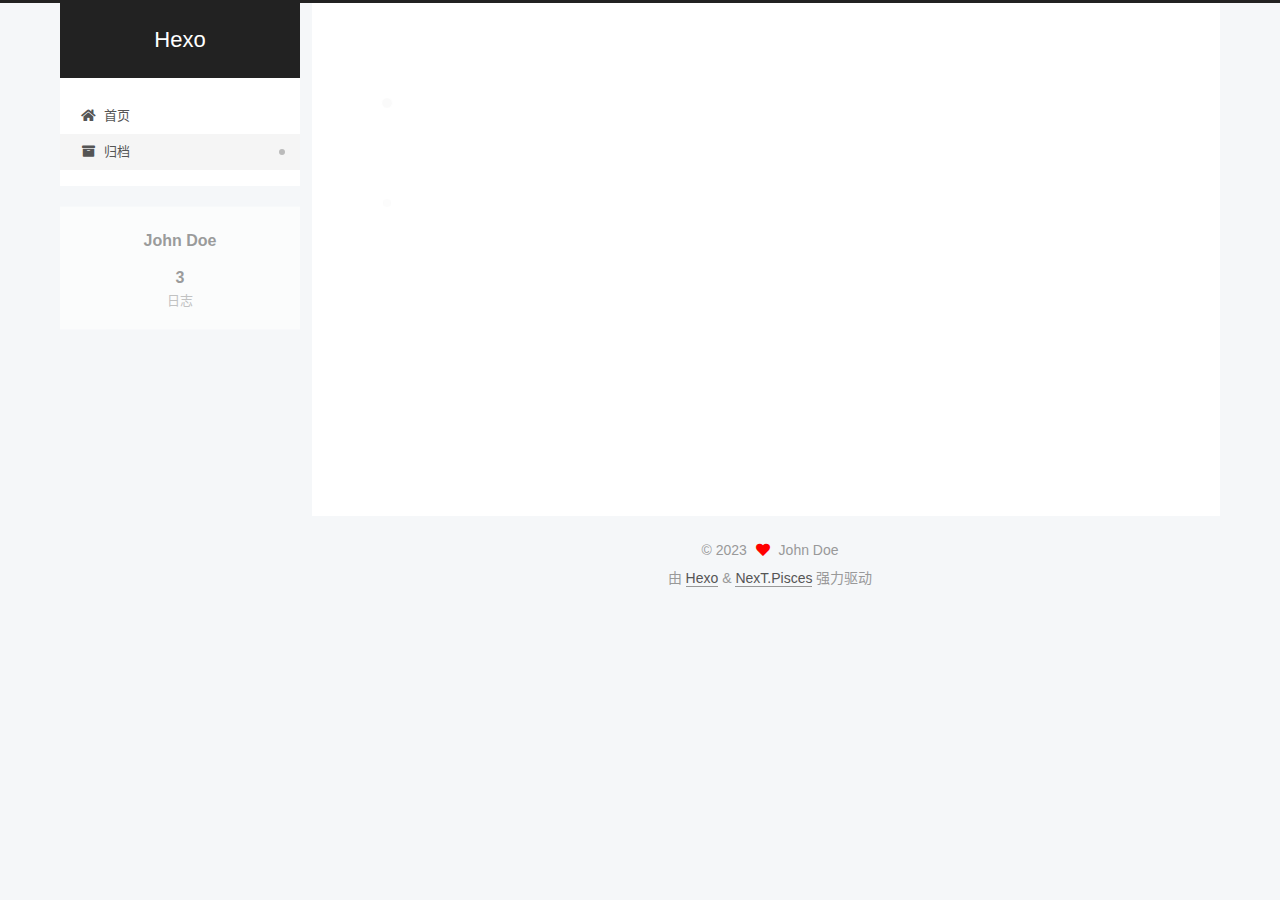
==== commit 9a92aef6: "Site updated: 2023-05-02 18:43:48" ====
--- a/archives/index.html
+++ b/archives/index.html
@@ -1,291 +1,380 @@
-<html>
-<!-- Head tag -->
+<!DOCTYPE html>
+<html lang="zh-CN">
 <head>
-
-    <meta http-equiv="Content-Type" content="text/html; charset=UTF-8">
-    <meta name="viewport" content="width=device-width, initial-scale=1, maximum-scale=1">
-	
-	
-		<link href="/favicon.ico" rel="icon">
-	 
-      <title>归档 | Hexo</title>
-	
-<link rel="stylesheet" href="/css/font-awesome/css/font-awesome.css">
-
-	
-<link rel="stylesheet" href="/css/style.css">
-
-	
-<link rel="stylesheet" href="/css/highlight.css">
-
-	
-    <script>
-    var _hmt = _hmt || [];
-    (function() {
-      var hm = document.createElement("script");
-      hm.src = "https://hm.baidu.com/hm.js?542b4962c3c4035fce9071b7c665f0d2";
-      var s = document.getElementsByTagName("script")[0]; 
-      s.parentNode.insertBefore(hm, s);
-    })();
-    </script>
-
-  
-<!-- Google Analytics -->
-<script type="text/javascript">
-(function(i,s,o,g,r,a,m){i['GoogleAnalyticsObject']=r;i[r]=i[r]||function(){
-(i[r].q=i[r].q||[]).push(arguments)},i[r].l=1*new Date();a=s.createElement(o),
-m=s.getElementsByTagName(o)[0];a.async=1;a.src=g;m.parentNode.insertBefore(a,m)
-})(window,document,'script','//www.google-analytics.com/analytics.js','ga');
-
-ga('create', 'UA-97838175-1', 'auto');
-ga('send', 'pageview');
-
+  <meta charset="UTF-8">
+<meta name="viewport" content="width=device-width, initial-scale=1, maximum-scale=2">
+<meta name="theme-color" content="#222">
+<meta name="generator" content="Hexo 6.3.0">
+  <link rel="apple-touch-icon" sizes="180x180" href="/images/apple-touch-icon-next.png">
+  <link rel="icon" type="image/png" sizes="32x32" href="/images/favicon-32x32-next.png">
+  <link rel="icon" type="image/png" sizes="16x16" href="/images/favicon-16x16-next.png">
+  <link rel="mask-icon" href="/images/logo.svg" color="#222">
+
+<link rel="stylesheet" href="/css/main.css">
+
+
+<link rel="stylesheet" href="/lib/font-awesome/css/all.min.css">
+
+<script id="hexo-configurations">
+    var NexT = window.NexT || {};
+    var CONFIG = {"hostname":"example.com","root":"/","scheme":"Pisces","version":"7.8.0","exturl":false,"sidebar":{"position":"left","display":"post","padding":18,"offset":12,"onmobile":false},"copycode":{"enable":false,"show_result":false,"style":null},"back2top":{"enable":true,"sidebar":false,"scrollpercent":false},"bookmark":{"enable":false,"color":"#222","save":"auto"},"fancybox":false,"mediumzoom":false,"lazyload":false,"pangu":false,"comments":{"style":"tabs","active":null,"storage":true,"lazyload":false,"nav":null},"algolia":{"hits":{"per_page":10},"labels":{"input_placeholder":"Search for Posts","hits_empty":"We didn't find any results for the search: ${query}","hits_stats":"${hits} results found in ${time} ms"}},"localsearch":{"enable":false,"trigger":"auto","top_n_per_article":1,"unescape":false,"preload":false},"motion":{"enable":true,"async":false,"transition":{"post_block":"fadeIn","post_header":"slideDownIn","post_body":"slideDownIn","coll_header":"slideLeftIn","sidebar":"slideUpIn"}}};
+  </script>
+
+  <meta property="og:type" content="website">
+<meta property="og:title" content="Hexo">
+<meta property="og:url" content="http://example.com/archives/index.html">
+<meta property="og:site_name" content="Hexo">
+<meta property="og:locale" content="zh_CN">
+<meta property="article:author" content="John Doe">
+<meta name="twitter:card" content="summary">
+
+<link rel="canonical" href="http://example.com/archives/">
+
+
+<script id="page-configurations">
+  // https://hexo.io/docs/variables.html
+  CONFIG.page = {
+    sidebar: "",
+    isHome : false,
+    isPost : false,
+    lang   : 'zh-CN'
+  };
 </script>
-<!-- End Google Analytics -->
-
-
-  
-<meta name="generator" content="Hexo 6.3.0"></head>
-<body>
-	<div id="site" class="site">
-		<div id="sidebar" class="sidebar">
-			<header id="header" class="site-header">
-	<div class="site-branding">
-		<h1 class="site-title">
-			
-				<a href="/images/avatar-small.png" class="avatar-circle"><img src="/images/avatar-small.png" /></a>
-			
-			<a href="/" rel="home">Troy&#39;s 博客</a></h1>
-		<p class="site-description">专注于Web开发，现在居住于成都. Happy Coding, Happy Life!</p>
-		<button class="secondary-toggle font-asesome-icon">Menu and widgets</button>
-	</div>
-</header>
-<div id="secondary" class="secondary">
-	<nav class="main-navigation">
-                         <ul id="menu-demo-menu" class="nav-menu">
-						 
-							<li class="menu-item"><a href="/">首页</a></li>
-						
-							<li class="menu-item"><a href="/archives">归档</a></li>
-						
-							<li class="menu-item"><a href="/about">关于</a></li>
-						
-                         </ul>
-    </nav>
-	
-		
-<aside class="widget">
-		<h3 class="widget-title">归档</h3>		
-		<ul>
-			<ul class="archive-list"><li class="archive-list-item"><a class="archive-list-link" href="/archives/2023/05/">五月 2023</a><span class="archive-list-count">2</span></li><li class="archive-list-item"><a class="archive-list-link" href="/archives/2023/04/">四月 2023</a><span class="archive-list-count">1</span></li></ul>
-		</ul>
-	</aside>
-
-
-	
-		<aside class="widget">
-    <input id="local-search-input" type="search" class="search-field" placeholder="Search …" value="" name="s">
-    <div id="local-search-result" class="search-result">
-    </div>
-</aside>
-	
-		
-<aside class="widget">
-		<h3 class="widget-title">最新文章</h3>		
-		<ul>
-			
-          <li>
-            <a href="/2023/05/02/Chap-2-Update-test/">Chap.2 Update_test</a>
-          </li>
+
+  <title>归档 | Hexo</title>
+  
+
+
+
+
+
+
+  <noscript>
+  <style>
+  .use-motion .brand,
+  .use-motion .menu-item,
+  .sidebar-inner,
+  .use-motion .post-block,
+  .use-motion .pagination,
+  .use-motion .comments,
+  .use-motion .post-header,
+  .use-motion .post-body,
+  .use-motion .collection-header { opacity: initial; }
+
+  .use-motion .site-title,
+  .use-motion .site-subtitle {
+    opacity: initial;
+    top: initial;
+  }
+
+  .use-motion .logo-line-before i { left: initial; }
+  .use-motion .logo-line-after i { right: initial; }
+  </style>
+</noscript>
+
+</head>
+
+<body itemscope itemtype="http://schema.org/WebPage">
+  <div class="container use-motion">
+    <div class="headband"></div>
+
+    <header class="header" itemscope itemtype="http://schema.org/WPHeader">
+      <div class="header-inner"><div class="site-brand-container">
+  <div class="site-nav-toggle">
+    <div class="toggle" aria-label="切换导航栏">
+      <span class="toggle-line toggle-line-first"></span>
+      <span class="toggle-line toggle-line-middle"></span>
+      <span class="toggle-line toggle-line-last"></span>
+    </div>
+  </div>
+
+  <div class="site-meta">
+
+    <a href="/" class="brand" rel="start">
+      <span class="logo-line-before"><i></i></span>
+      <h1 class="site-title">Hexo</h1>
+      <span class="logo-line-after"><i></i></span>
+    </a>
+  </div>
+
+  <div class="site-nav-right">
+    <div class="toggle popup-trigger">
+    </div>
+  </div>
+</div>
+
+
+
+
+<nav class="site-nav">
+  <ul id="menu" class="main-menu menu">
+        <li class="menu-item menu-item-home">
+
+    <a href="/" rel="section"><i class="fa fa-home fa-fw"></i>首页</a>
+
+  </li>
+        <li class="menu-item menu-item-archives">
+
+    <a href="/archives/" rel="section"><i class="fa fa-archive fa-fw"></i>归档</a>
+
+  </li>
+  </ul>
+</nav>
+
+
+
+
+</div>
+    </header>
+
+    
+  <div class="back-to-top">
+    <i class="fa fa-arrow-up"></i>
+    <span>0%</span>
+  </div>
+
+
+    <main class="main">
+      <div class="main-inner">
+        <div class="content-wrap">
+          
+
+          <div class="content archive">
+            
+
+  
+  
+  
+  <div class="post-block">
+    <div class="posts-collapse">
+      <div class="collection-title">
+        <span class="collection-header">嗯..! 目前共计 3 篇日志。 继续努力。</span>
+      </div>
+
+      
+    <div class="collection-year">
+      <span class="collection-header">2023</span>
+    </div>
+
+  <article itemscope itemtype="http://schema.org/Article">
+    <header class="post-header">
+
+      <div class="post-meta">
+        <time itemprop="dateCreated"
+              datetime="2023-05-02T17:35:13+08:00"
+              content="2023-05-02">
+          05-02
+        </time>
+      </div>
+
+      <div class="post-title">
+          <a class="post-title-link" href="/2023/05/02/Chap-2-Update-test/" itemprop="url">
+            <span itemprop="name">Chap.2 Update_test</span>
+          </a>
+      </div>
+
+    </header>
+  </article>
+
+  <article itemscope itemtype="http://schema.org/Article">
+    <header class="post-header">
+
+      <div class="post-meta">
+        <time itemprop="dateCreated"
+              datetime="2023-05-01T15:06:05+08:00"
+              content="2023-05-01">
+          05-01
+        </time>
+      </div>
+
+      <div class="post-title">
+          <a class="post-title-link" href="/2023/05/01/Chap-1-Say-Hi/" itemprop="url">
+            <span itemprop="name">Chap.1_Say Hi</span>
+          </a>
+      </div>
+
+    </header>
+  </article>
+
+  <article itemscope itemtype="http://schema.org/Article">
+    <header class="post-header">
+
+      <div class="post-meta">
+        <time itemprop="dateCreated"
+              datetime="2023-04-27T16:48:28+08:00"
+              content="2023-04-27">
+          04-27
+        </time>
+      </div>
+
+      <div class="post-title">
+          <a class="post-title-link" href="/2023/04/27/hello-world/" itemprop="url">
+            <span itemprop="name">Hello World</span>
+          </a>
+      </div>
+
+    </header>
+  </article>
+
+
+    </div>
+  </div>
+  
+  
+  
+
+  
+
+
+
+          </div>
+          
+
+<script>
+  window.addEventListener('tabs:register', () => {
+    let { activeClass } = CONFIG.comments;
+    if (CONFIG.comments.storage) {
+      activeClass = localStorage.getItem('comments_active') || activeClass;
+    }
+    if (activeClass) {
+      let activeTab = document.querySelector(`a[href="#comment-${activeClass}"]`);
+      if (activeTab) {
+        activeTab.click();
+      }
+    }
+  });
+  if (CONFIG.comments.storage) {
+    window.addEventListener('tabs:click', event => {
+      if (!event.target.matches('.tabs-comment .tab-content .tab-pane')) return;
+      let commentClass = event.target.classList[1];
+      localStorage.setItem('comments_active', commentClass);
+    });
+  }
+</script>
+
+        </div>
+          
+  
+  <div class="toggle sidebar-toggle">
+    <span class="toggle-line toggle-line-first"></span>
+    <span class="toggle-line toggle-line-middle"></span>
+    <span class="toggle-line toggle-line-last"></span>
+  </div>
+
+  <aside class="sidebar">
+    <div class="sidebar-inner">
+
+      <ul class="sidebar-nav motion-element">
+        <li class="sidebar-nav-toc">
+          文章目录
+        </li>
+        <li class="sidebar-nav-overview">
+          站点概览
+        </li>
+      </ul>
+
+      <!--noindex-->
+      <div class="post-toc-wrap sidebar-panel">
+      </div>
+      <!--/noindex-->
+
+      <div class="site-overview-wrap sidebar-panel">
+        <div class="site-author motion-element" itemprop="author" itemscope itemtype="http://schema.org/Person">
+  <p class="site-author-name" itemprop="name">John Doe</p>
+  <div class="site-description" itemprop="description"></div>
+</div>
+<div class="site-state-wrap motion-element">
+  <nav class="site-state">
+      <div class="site-state-item site-state-posts">
+          <a href="/archives/">
         
-          <li>
-            <a href="/2023/05/01/Chap-1-Say-Hi/">Chap.1_Say Hi</a>
-          </li>
+          <span class="site-state-item-count">3</span>
+          <span class="site-state-item-name">日志</span>
+        </a>
+      </div>
+  </nav>
+</div>
+
+
+
+      </div>
+
+    </div>
+  </aside>
+  <div id="sidebar-dimmer"></div>
+
+
+      </div>
+    </main>
+
+    <footer class="footer">
+      <div class="footer-inner">
         
-          <li>
-            <a href="/2023/04/27/hello-world/">Hello World</a>
-          </li>
+
         
-		</ul>
-	</aside>
-
-
-	
-		
-	
-</div>
-
-		</div>
-		<div id="content" class="site-content">
-			<main id="main" class="site-main" role="main">
-				
-  <section class="archives-wrap hentry">
-  
-  
-    
-    
-      
-      
-        <div class="archive-year-wrap">
-          <a href="/archives/2023" class="archive-year">2023</a>
-        </div>
-        <ul>
-    
-    <li>
-    <div class="inner">
-      <a class="title" href="/2023/05/02/Chap-2-Update-test/">Chap.2 Update_test</a>
-      <time class="time" datetime="2023-05-02T09:35:13.000Z" itemprop="datePublished">5月 2</time>
-    </div>
-</li>
-  
-    
-    
-    <li>
-    <div class="inner">
-      <a class="title" href="/2023/05/01/Chap-1-Say-Hi/">Chap.1_Say Hi</a>
-      <time class="time" datetime="2023-05-01T07:06:05.000Z" itemprop="datePublished">5月 1</time>
-    </div>
-</li>
-  
-    
-    
-    <li>
-    <div class="inner">
-      <a class="title" href="/2023/04/27/hello-world/">Hello World</a>
-      <time class="time" datetime="2023-04-27T08:48:28.550Z" itemprop="datePublished">4月 27</time>
-    </div>
-</li>
-  
-  
-    </ul>
-  
-  </section>
-
-
-
-			</main>
-		</div>
-		<footer id="colophon" class="site-footer">
-			<div class="site-info">
-				<span>powered by <a target="_blank" rel="noopener" href="https://hexo.io/">Hexo</a>&nbsp;&nbsp; theme by <a target="_blank" rel="noopener" href="https://github.com/Troy-Yang/hexo-theme-twentyfifteen-wordpress">Troy</a> &nbsp; inspired by <a target="_blank" rel="noopener" href="https://wordpress.org/themes/">wordpress</a></span>
-			</div><!-- .site-info -->
-		</footer>
-	</div>
-	
-<div id="infinite-footer">
-  <div class="container">
-      <div class="blog-info">
-          <a id="infinity-blog-title" href="#" rel="home" title="Scroll back to top">
-               Happy Coding, Happy Life!
-          </a>
-      </div>
-      <div class="blog-credits">
-        <span>蜀ICP备15004900号-1</span>
-      </div>
-  </div>
-</div><!-- #infinite-footer -->
-
-    <!-- After footer scripts -->
-    
-<script src="/js/jquery-3.1.1.min.js"></script>
-
-
-<script src="/js/main.js"></script>
-
-
-  <script>
-    (function () {
-      function leancloudSelector(url) {
-        url = encodeURI(url);
-        return document.getElementById(url).querySelector('.leancloud-visitors-count');
-      }
-
-      function addCount(Counter) {
-        var visitors = document.querySelector('.leancloud_visitors');
-        var url = decodeURI(visitors.id);
-        var title = visitors.dataset.flagTitle;
-
-        Counter('get', '/classes/Counter?where=' + encodeURIComponent(JSON.stringify({ url })))
-          .then(response => response.json())
-          .then(({ results }) => {
-            if (results.length > 0) {
-              var counter = results[0];
-              leancloudSelector(url).innerText = counter.time + 1;
-              Counter('put', '/classes/Counter/' + counter.objectId, { time: { '__op': 'Increment', 'amount': 1 } })
-                .catch(error => {
-                  console.error('Failed to save visitor count', error);
-                });
-            } else {
-              Counter('post', '/classes/Counter', { title, url, time: 1 })
-                .then(response => response.json())
-                .then(() => {
-                  leancloudSelector(url).innerText = 1;
-                })
-                .catch(error => {
-                  console.error('Failed to create', error);
-                });
-            }
-          })
-          .catch(error => {
-            console.error('LeanCloud Counter Error', error);
-          });
-      }
-
-      function showTime(Counter) {
-        var visitors = document.querySelectorAll('.leancloud_visitors');
-        var entries = [...visitors].map(element => {
-          return decodeURI(element.id);
-        });
-
-        Counter('get', '/classes/Counter?where=' + encodeURIComponent(JSON.stringify({ url: { '$in': entries } })))
-          .then(response => response.json())
-          .then(({ results }) => {
-            for (let url of entries) {
-              let target = results.find(item => item.url === url);
-              leancloudSelector(url).innerText = target ? target.time : 0;
-            }
-          })
-          .catch(error => {
-            console.error('LeanCloud Counter Error', error);
-          });
-      }
-
-      let app_id = "wzqncxgqp9MCPiPERe3gnX2Q-gzGzoHsz";
-      let app_key = "CCtBiqyPtJWupuozt1393AXm";
-      let server_url = "https://wzqncxgq.lc-cn-n1-shared.com";
-      function fetchData(api_server) {
-        var Counter = (method, url, data) => {
-          return fetch(`${api_server}/1.1${url}`, {
-            method,
-            headers: {
-              'X-LC-Id': app_id,
-              'X-LC-Key': app_key,
-              'Content-Type': 'application/json',
-            },
-            body: JSON.stringify(data)
-          });
-        };
-        if ($('.leancloud_visitors').length == 1) {
-          addCount(Counter);
-        } else if ($('.post-title-link').length > 1) {
-          showTime(Counter);
-        }
-      }
-
-      let api_server = app_id.slice(-9) !== '-MdYXbMMI' ? server_url : `https://${app_id.slice(0, 8).toLowerCase()}.api.lncldglobal.com`;
-
-      if (api_server) {
-        fetchData(api_server);
-      } else {
-        fetch('https://app-router.leancloud.cn/2/route?appId=' + app_id)
-          .then(response => response.json())
-          .then(({ api_server }) => {
-            fetchData('https://' + api_server);
-          });
-      }
-    })();
-  </script>
+
+<div class="copyright">
+  
+  &copy; 
+  <span itemprop="copyrightYear">2023</span>
+  <span class="with-love">
+    <i class="fa fa-heart"></i>
+  </span>
+  <span class="author" itemprop="copyrightHolder">John Doe</span>
+</div>
+  <div class="powered-by">由 <a href="https://hexo.io/" class="theme-link" rel="noopener" target="_blank">Hexo</a> & <a href="https://pisces.theme-next.org/" class="theme-link" rel="noopener" target="_blank">NexT.Pisces</a> 强力驱动
+  </div>
+
+        
+
+
+
+
+
+
+
+
+      </div>
+    </footer>
+  </div>
+
+  
+  <script src="/lib/anime.min.js"></script>
+  <script src="/lib/velocity/velocity.min.js"></script>
+  <script src="/lib/velocity/velocity.ui.min.js"></script>
+
+<script src="/js/utils.js"></script>
+
+<script src="/js/motion.js"></script>
+
+
+<script src="/js/schemes/pisces.js"></script>
+
+
+<script src="/js/next-boot.js"></script>
+
+
+
+
+  
+
+
+
+
+
+
+
+
+
+
+
+
+
+
+
+  
+
   
 
 </body>
-</html>+</html>
--- a/css/main.css
+++ b/css/main.css
@@ -0,0 +1,2441 @@
+:root {
+  --body-bg-color: #f5f7f9;
+  --content-bg-color: #fff;
+  --card-bg-color: #f5f5f5;
+  --text-color: #555;
+  --blockquote-color: #666;
+  --link-color: #555;
+  --link-hover-color: #222;
+  --brand-color: #fff;
+  --brand-hover-color: #fff;
+  --table-row-odd-bg-color: #f9f9f9;
+  --table-row-hover-bg-color: #f5f5f5;
+  --menu-item-bg-color: #f5f5f5;
+  --btn-default-bg: #fff;
+  --btn-default-color: #555;
+  --btn-default-border-color: #555;
+  --btn-default-hover-bg: #222;
+  --btn-default-hover-color: #fff;
+  --btn-default-hover-border-color: #222;
+}
+html {
+  line-height: 1.15; /* 1 */
+  -webkit-text-size-adjust: 100%; /* 2 */
+}
+body {
+  margin: 0;
+}
+main {
+  display: block;
+}
+h1 {
+  font-size: 2em;
+  margin: 0.67em 0;
+}
+hr {
+  box-sizing: content-box; /* 1 */
+  height: 0; /* 1 */
+  overflow: visible; /* 2 */
+}
+pre {
+  font-family: monospace, monospace; /* 1 */
+  font-size: 1em; /* 2 */
+}
+a {
+  background: transparent;
+}
+abbr[title] {
+  border-bottom: none; /* 1 */
+  text-decoration: underline; /* 2 */
+  text-decoration: underline dotted; /* 2 */
+}
+b,
+strong {
+  font-weight: bolder;
+}
+code,
+kbd,
+samp {
+  font-family: monospace, monospace; /* 1 */
+  font-size: 1em; /* 2 */
+}
+small {
+  font-size: 80%;
+}
+sub,
+sup {
+  font-size: 75%;
+  line-height: 0;
+  position: relative;
+  vertical-align: baseline;
+}
+sub {
+  bottom: -0.25em;
+}
+sup {
+  top: -0.5em;
+}
+img {
+  border-style: none;
+}
+button,
+input,
+optgroup,
+select,
+textarea {
+  font-family: inherit; /* 1 */
+  font-size: 100%; /* 1 */
+  line-height: 1.15; /* 1 */
+  margin: 0; /* 2 */
+}
+button,
+input {
+/* 1 */
+  overflow: visible;
+}
+button,
+select {
+/* 1 */
+  text-transform: none;
+}
+button,
+[type='button'],
+[type='reset'],
+[type='submit'] {
+  -webkit-appearance: button;
+}
+button::-moz-focus-inner,
+[type='button']::-moz-focus-inner,
+[type='reset']::-moz-focus-inner,
+[type='submit']::-moz-focus-inner {
+  border-style: none;
+  padding: 0;
+}
+button:-moz-focusring,
+[type='button']:-moz-focusring,
+[type='reset']:-moz-focusring,
+[type='submit']:-moz-focusring {
+  outline: 1px dotted ButtonText;
+}
+fieldset {
+  padding: 0.35em 0.75em 0.625em;
+}
+legend {
+  box-sizing: border-box; /* 1 */
+  color: inherit; /* 2 */
+  display: table; /* 1 */
+  max-width: 100%; /* 1 */
+  padding: 0; /* 3 */
+  white-space: normal; /* 1 */
+}
+progress {
+  vertical-align: baseline;
+}
+textarea {
+  overflow: auto;
+}
+[type='checkbox'],
+[type='radio'] {
+  box-sizing: border-box; /* 1 */
+  padding: 0; /* 2 */
+}
+[type='number']::-webkit-inner-spin-button,
+[type='number']::-webkit-outer-spin-button {
+  height: auto;
+}
+[type='search'] {
+  outline-offset: -2px; /* 2 */
+  -webkit-appearance: textfield; /* 1 */
+}
+[type='search']::-webkit-search-decoration {
+  -webkit-appearance: none;
+}
+::-webkit-file-upload-button {
+  font: inherit; /* 2 */
+  -webkit-appearance: button; /* 1 */
+}
+details {
+  display: block;
+}
+summary {
+  display: list-item;
+}
+template {
+  display: none;
+}
+[hidden] {
+  display: none;
+}
+::selection {
+  background: #262a30;
+  color: #eee;
+}
+html,
+body {
+  height: 100%;
+}
+body {
+  background: var(--body-bg-color);
+  color: var(--text-color);
+  font-family: 'Lato', "PingFang SC", "Microsoft YaHei", sans-serif;
+  font-size: 1em;
+  line-height: 2;
+}
+@media (max-width: 991px) {
+  body {
+    padding-left: 0 !important;
+    padding-right: 0 !important;
+  }
+}
+h1,
+h2,
+h3,
+h4,
+h5,
+h6 {
+  font-family: 'Lato', "PingFang SC", "Microsoft YaHei", sans-serif;
+  font-weight: bold;
+  line-height: 1.5;
+  margin: 20px 0 15px;
+}
+h1 {
+  font-size: 1.5em;
+}
+h2 {
+  font-size: 1.375em;
+}
+h3 {
+  font-size: 1.25em;
+}
+h4 {
+  font-size: 1.125em;
+}
+h5 {
+  font-size: 1em;
+}
+h6 {
+  font-size: 0.875em;
+}
+p {
+  margin: 0 0 20px 0;
+}
+a,
+span.exturl {
+  border-bottom: 1px solid #999;
+  color: var(--link-color);
+  outline: 0;
+  text-decoration: none;
+  overflow-wrap: break-word;
+  word-wrap: break-word;
+  cursor: pointer;
+}
+a:hover,
+span.exturl:hover {
+  border-bottom-color: var(--link-hover-color);
+  color: var(--link-hover-color);
+}
+iframe,
+img,
+video {
+  display: block;
+  margin-left: auto;
+  margin-right: auto;
+  max-width: 100%;
+}
+hr {
+  background-image: repeating-linear-gradient(-45deg, #ddd, #ddd 4px, transparent 4px, transparent 8px);
+  border: 0;
+  height: 3px;
+  margin: 40px 0;
+}
+blockquote {
+  border-left: 4px solid #ddd;
+  color: var(--blockquote-color);
+  margin: 0;
+  padding: 0 15px;
+}
+blockquote cite::before {
+  content: '-';
+  padding: 0 5px;
+}
+dt {
+  font-weight: bold;
+}
+dd {
+  margin: 0;
+  padding: 0;
+}
+kbd {
+  background-color: #f5f5f5;
+  background-image: linear-gradient(#eee, #fff, #eee);
+  border: 1px solid #ccc;
+  border-radius: 0.2em;
+  box-shadow: 0.1em 0.1em 0.2em rgba(0,0,0,0.1);
+  color: #555;
+  font-family: inherit;
+  padding: 0.1em 0.3em;
+  white-space: nowrap;
+}
+.table-container {
+  overflow: auto;
+}
+table {
+  border-collapse: collapse;
+  border-spacing: 0;
+  font-size: 0.875em;
+  margin: 0 0 20px 0;
+  width: 100%;
+}
+tbody tr:nth-of-type(odd) {
+  background: var(--table-row-odd-bg-color);
+}
+tbody tr:hover {
+  background: var(--table-row-hover-bg-color);
+}
+caption,
+th,
+td {
+  font-weight: normal;
+  padding: 8px;
+  vertical-align: middle;
+}
+th,
+td {
+  border: 1px solid #ddd;
+  border-bottom: 3px solid #ddd;
+}
+th {
+  font-weight: 700;
+  padding-bottom: 10px;
+}
+td {
+  border-bottom-width: 1px;
+}
+.btn {
+  background: var(--btn-default-bg);
+  border: 2px solid var(--btn-default-border-color);
+  border-radius: 2px;
+  color: var(--btn-default-color);
+  display: inline-block;
+  font-size: 0.875em;
+  line-height: 2;
+  padding: 0 20px;
+  text-decoration: none;
+  transition-property: background-color;
+  transition-delay: 0s;
+  transition-duration: 0.2s;
+  transition-timing-function: ease-in-out;
+}
+.btn:hover {
+  background: var(--btn-default-hover-bg);
+  border-color: var(--btn-default-hover-border-color);
+  color: var(--btn-default-hover-color);
+}
+.btn + .btn {
+  margin: 0 0 8px 8px;
+}
+.btn .fa-fw {
+  text-align: left;
+  width: 1.285714285714286em;
+}
+.toggle {
+  line-height: 0;
+}
+.toggle .toggle-line {
+  background: #fff;
+  display: inline-block;
+  height: 2px;
+  left: 0;
+  position: relative;
+  top: 0;
+  transition: all 0.4s;
+  vertical-align: top;
+  width: 100%;
+}
+.toggle .toggle-line:not(:first-child) {
+  margin-top: 3px;
+}
+.toggle.toggle-arrow .toggle-line-first {
+  left: 50%;
+  top: 2px;
+  transform: rotate(45deg);
+  width: 50%;
+}
+.toggle.toggle-arrow .toggle-line-middle {
+  left: 2px;
+  width: 90%;
+}
+.toggle.toggle-arrow .toggle-line-last {
+  left: 50%;
+  top: -2px;
+  transform: rotate(-45deg);
+  width: 50%;
+}
+.toggle.toggle-close .toggle-line-first {
+  transform: rotate(-45deg);
+  top: 5px;
+}
+.toggle.toggle-close .toggle-line-middle {
+  opacity: 0;
+}
+.toggle.toggle-close .toggle-line-last {
+  transform: rotate(45deg);
+  top: -5px;
+}
+.highlight,
+pre {
+  background: #f7f7f7;
+  color: #4d4d4c;
+  line-height: 1.6;
+  margin: 0 auto 20px;
+}
+pre,
+code {
+  font-family: consolas, Menlo, monospace, "PingFang SC", "Microsoft YaHei";
+}
+code {
+  background: #eee;
+  border-radius: 3px;
+  color: #555;
+  padding: 2px 4px;
+  overflow-wrap: break-word;
+  word-wrap: break-word;
+}
+.highlight *::selection {
+  background: #d6d6d6;
+}
+.highlight pre {
+  border: 0;
+  margin: 0;
+  padding: 10px 0;
+}
+.highlight table {
+  border: 0;
+  margin: 0;
+  width: auto;
+}
+.highlight td {
+  border: 0;
+  padding: 0;
+}
+.highlight figcaption {
+  background: #eff2f3;
+  color: #4d4d4c;
+  display: flex;
+  font-size: 0.875em;
+  justify-content: space-between;
+  line-height: 1.2;
+  padding: 0.5em;
+}
+.highlight figcaption a {
+  color: #4d4d4c;
+}
+.highlight figcaption a:hover {
+  border-bottom-color: #4d4d4c;
+}
+.highlight .gutter {
+  -moz-user-select: none;
+  -ms-user-select: none;
+  -webkit-user-select: none;
+  user-select: none;
+}
+.highlight .gutter pre {
+  background: #eff2f3;
+  color: #869194;
+  padding-left: 10px;
+  padding-right: 10px;
+  text-align: right;
+}
+.highlight .code pre {
+  background: #f7f7f7;
+  padding-left: 10px;
+  width: 100%;
+}
+.gist table {
+  width: auto;
+}
+.gist table td {
+  border: 0;
+}
+pre {
+  overflow: auto;
+  padding: 10px;
+}
+pre code {
+  background: none;
+  color: #4d4d4c;
+  font-size: 0.875em;
+  padding: 0;
+  text-shadow: none;
+}
+pre .deletion {
+  background: #fdd;
+}
+pre .addition {
+  background: #dfd;
+}
+pre .meta {
+  color: #eab700;
+  -moz-user-select: none;
+  -ms-user-select: none;
+  -webkit-user-select: none;
+  user-select: none;
+}
+pre .comment {
+  color: #8e908c;
+}
+pre .variable,
+pre .attribute,
+pre .tag,
+pre .name,
+pre .regexp,
+pre .ruby .constant,
+pre .xml .tag .title,
+pre .xml .pi,
+pre .xml .doctype,
+pre .html .doctype,
+pre .css .id,
+pre .css .class,
+pre .css .pseudo {
+  color: #c82829;
+}
+pre .number,
+pre .preprocessor,
+pre .built_in,
+pre .builtin-name,
+pre .literal,
+pre .params,
+pre .constant,
+pre .command {
+  color: #f5871f;
+}
+pre .ruby .class .title,
+pre .css .rules .attribute,
+pre .string,
+pre .symbol,
+pre .value,
+pre .inheritance,
+pre .header,
+pre .ruby .symbol,
+pre .xml .cdata,
+pre .special,
+pre .formula {
+  color: #718c00;
+}
+pre .title,
+pre .css .hexcolor {
+  color: #3e999f;
+}
+pre .function,
+pre .python .decorator,
+pre .python .title,
+pre .ruby .function .title,
+pre .ruby .title .keyword,
+pre .perl .sub,
+pre .javascript .title,
+pre .coffeescript .title {
+  color: #4271ae;
+}
+pre .keyword,
+pre .javascript .function {
+  color: #8959a8;
+}
+.blockquote-center {
+  border-left: none;
+  margin: 40px 0;
+  padding: 0;
+  position: relative;
+  text-align: center;
+}
+.blockquote-center .fa {
+  display: block;
+  opacity: 0.6;
+  position: absolute;
+  width: 100%;
+}
+.blockquote-center .fa-quote-left {
+  border-top: 1px solid #ccc;
+  text-align: left;
+  top: -20px;
+}
+.blockquote-center .fa-quote-right {
+  border-bottom: 1px solid #ccc;
+  text-align: right;
+  bottom: -20px;
+}
+.blockquote-center p,
+.blockquote-center div {
+  text-align: center;
+}
+.post-body .group-picture img {
+  margin: 0 auto;
+  padding: 0 3px;
+}
+.group-picture-row {
+  margin-bottom: 6px;
+  overflow: hidden;
+}
+.group-picture-column {
+  float: left;
+  margin-bottom: 10px;
+}
+.post-body .label {
+  color: #555;
+  display: inline;
+  padding: 0 2px;
+}
+.post-body .label.default {
+  background: #f0f0f0;
+}
+.post-body .label.primary {
+  background: #efe6f7;
+}
+.post-body .label.info {
+  background: #e5f2f8;
+}
+.post-body .label.success {
+  background: #e7f4e9;
+}
+.post-body .label.warning {
+  background: #fcf6e1;
+}
+.post-body .label.danger {
+  background: #fae8eb;
+}
+.post-body .tabs {
+  margin-bottom: 20px;
+}
+.post-body .tabs,
+.tabs-comment {
+  display: block;
+  padding-top: 10px;
+  position: relative;
+}
+.post-body .tabs ul.nav-tabs,
+.tabs-comment ul.nav-tabs {
+  display: flex;
+  flex-wrap: wrap;
+  margin: 0;
+  margin-bottom: -1px;
+  padding: 0;
+}
+@media (max-width: 413px) {
+  .post-body .tabs ul.nav-tabs,
+  .tabs-comment ul.nav-tabs {
+    display: block;
+    margin-bottom: 5px;
+  }
+}
+.post-body .tabs ul.nav-tabs li.tab,
+.tabs-comment ul.nav-tabs li.tab {
+  border-bottom: 1px solid #ddd;
+  border-left: 1px solid transparent;
+  border-right: 1px solid transparent;
+  border-top: 3px solid transparent;
+  flex-grow: 1;
+  list-style-type: none;
+  border-radius: 0 0 0 0;
+}
+@media (max-width: 413px) {
+  .post-body .tabs ul.nav-tabs li.tab,
+  .tabs-comment ul.nav-tabs li.tab {
+    border-bottom: 1px solid transparent;
+    border-left: 3px solid transparent;
+    border-right: 1px solid transparent;
+    border-top: 1px solid transparent;
+  }
+}
+@media (max-width: 413px) {
+  .post-body .tabs ul.nav-tabs li.tab,
+  .tabs-comment ul.nav-tabs li.tab {
+    border-radius: 0;
+  }
+}
+.post-body .tabs ul.nav-tabs li.tab a,
+.tabs-comment ul.nav-tabs li.tab a {
+  border-bottom: initial;
+  display: block;
+  line-height: 1.8;
+  outline: 0;
+  padding: 0.25em 0.75em;
+  text-align: center;
+  transition-delay: 0s;
+  transition-duration: 0.2s;
+  transition-timing-function: ease-out;
+}
+.post-body .tabs ul.nav-tabs li.tab a i,
+.tabs-comment ul.nav-tabs li.tab a i {
+  width: 1.285714285714286em;
+}
+.post-body .tabs ul.nav-tabs li.tab.active,
+.tabs-comment ul.nav-tabs li.tab.active {
+  border-bottom: 1px solid transparent;
+  border-left: 1px solid #ddd;
+  border-right: 1px solid #ddd;
+  border-top: 3px solid #fc6423;
+}
+@media (max-width: 413px) {
+  .post-body .tabs ul.nav-tabs li.tab.active,
+  .tabs-comment ul.nav-tabs li.tab.active {
+    border-bottom: 1px solid #ddd;
+    border-left: 3px solid #fc6423;
+    border-right: 1px solid #ddd;
+    border-top: 1px solid #ddd;
+  }
+}
+.post-body .tabs ul.nav-tabs li.tab.active a,
+.tabs-comment ul.nav-tabs li.tab.active a {
+  color: var(--link-color);
+  cursor: default;
+}
+.post-body .tabs .tab-content .tab-pane,
+.tabs-comment .tab-content .tab-pane {
+  border: 1px solid #ddd;
+  border-top: 0;
+  padding: 20px 20px 0 20px;
+  border-radius: 0;
+}
+.post-body .tabs .tab-content .tab-pane:not(.active),
+.tabs-comment .tab-content .tab-pane:not(.active) {
+  display: none;
+}
+.post-body .tabs .tab-content .tab-pane.active,
+.tabs-comment .tab-content .tab-pane.active {
+  display: block;
+}
+.post-body .tabs .tab-content .tab-pane.active:nth-of-type(1),
+.tabs-comment .tab-content .tab-pane.active:nth-of-type(1) {
+  border-radius: 0 0 0 0;
+}
+@media (max-width: 413px) {
+  .post-body .tabs .tab-content .tab-pane.active:nth-of-type(1),
+  .tabs-comment .tab-content .tab-pane.active:nth-of-type(1) {
+    border-radius: 0;
+  }
+}
+.post-body .note {
+  border-radius: 3px;
+  margin-bottom: 20px;
+  padding: 1em;
+  position: relative;
+  border: 1px solid #eee;
+  border-left-width: 5px;
+}
+.post-body .note h2,
+.post-body .note h3,
+.post-body .note h4,
+.post-body .note h5,
+.post-body .note h6 {
+  margin-top: 0;
+  border-bottom: initial;
+  margin-bottom: 0;
+  padding-top: 0;
+}
+.post-body .note p:first-child,
+.post-body .note ul:first-child,
+.post-body .note ol:first-child,
+.post-body .note table:first-child,
+.post-body .note pre:first-child,
+.post-body .note blockquote:first-child,
+.post-body .note img:first-child {
+  margin-top: 0;
+}
+.post-body .note p:last-child,
+.post-body .note ul:last-child,
+.post-body .note ol:last-child,
+.post-body .note table:last-child,
+.post-body .note pre:last-child,
+.post-body .note blockquote:last-child,
+.post-body .note img:last-child {
+  margin-bottom: 0;
+}
+.post-body .note.default {
+  border-left-color: #777;
+}
+.post-body .note.default h2,
+.post-body .note.default h3,
+.post-body .note.default h4,
+.post-body .note.default h5,
+.post-body .note.default h6 {
+  color: #777;
+}
+.post-body .note.primary {
+  border-left-color: #6f42c1;
+}
+.post-body .note.primary h2,
+.post-body .note.primary h3,
+.post-body .note.primary h4,
+.post-body .note.primary h5,
+.post-body .note.primary h6 {
+  color: #6f42c1;
+}
+.post-body .note.info {
+  border-left-color: #428bca;
+}
+.post-body .note.info h2,
+.post-body .note.info h3,
+.post-body .note.info h4,
+.post-body .note.info h5,
+.post-body .note.info h6 {
+  color: #428bca;
+}
+.post-body .note.success {
+  border-left-color: #5cb85c;
+}
+.post-body .note.success h2,
+.post-body .note.success h3,
+.post-body .note.success h4,
+.post-body .note.success h5,
+.post-body .note.success h6 {
+  color: #5cb85c;
+}
+.post-body .note.warning {
+  border-left-color: #f0ad4e;
+}
+.post-body .note.warning h2,
+.post-body .note.warning h3,
+.post-body .note.warning h4,
+.post-body .note.warning h5,
+.post-body .note.warning h6 {
+  color: #f0ad4e;
+}
+.post-body .note.danger {
+  border-left-color: #d9534f;
+}
+.post-body .note.danger h2,
+.post-body .note.danger h3,
+.post-body .note.danger h4,
+.post-body .note.danger h5,
+.post-body .note.danger h6 {
+  color: #d9534f;
+}
+.pagination .prev,
+.pagination .next,
+.pagination .page-number,
+.pagination .space {
+  display: inline-block;
+  margin: 0 10px;
+  padding: 0 11px;
+  position: relative;
+  top: -1px;
+}
+@media (max-width: 767px) {
+  .pagination .prev,
+  .pagination .next,
+  .pagination .page-number,
+  .pagination .space {
+    margin: 0 5px;
+  }
+}
+.pagination {
+  border-top: 1px solid #eee;
+  margin: 120px 0 0;
+  text-align: center;
+}
+.pagination .prev,
+.pagination .next,
+.pagination .page-number {
+  border-bottom: 0;
+  border-top: 1px solid #eee;
+  transition-property: border-color;
+  transition-delay: 0s;
+  transition-duration: 0.2s;
+  transition-timing-function: ease-in-out;
+}
+.pagination .prev:hover,
+.pagination .next:hover,
+.pagination .page-number:hover {
+  border-top-color: #222;
+}
+.pagination .space {
+  margin: 0;
+  padding: 0;
+}
+.pagination .prev {
+  margin-left: 0;
+}
+.pagination .next {
+  margin-right: 0;
+}
+.pagination .page-number.current {
+  background: #ccc;
+  border-top-color: #ccc;
+  color: #fff;
+}
+@media (max-width: 767px) {
+  .pagination {
+    border-top: none;
+  }
+  .pagination .prev,
+  .pagination .next,
+  .pagination .page-number {
+    border-bottom: 1px solid #eee;
+    border-top: 0;
+    margin-bottom: 10px;
+    padding: 0 10px;
+  }
+  .pagination .prev:hover,
+  .pagination .next:hover,
+  .pagination .page-number:hover {
+    border-bottom-color: #222;
+  }
+}
+.comments {
+  margin-top: 60px;
+  overflow: hidden;
+}
+.comment-button-group {
+  display: flex;
+  flex-wrap: wrap-reverse;
+  justify-content: center;
+  margin: 1em 0;
+}
+.comment-button-group .comment-button {
+  margin: 0.1em 0.2em;
+}
+.comment-button-group .comment-button.active {
+  background: var(--btn-default-hover-bg);
+  border-color: var(--btn-default-hover-border-color);
+  color: var(--btn-default-hover-color);
+}
+.comment-position {
+  display: none;
+}
+.comment-position.active {
+  display: block;
+}
+.tabs-comment {
+  background: var(--content-bg-color);
+  margin-top: 4em;
+  padding-top: 0;
+}
+.tabs-comment .comments {
+  border: 0;
+  box-shadow: none;
+  margin-top: 0;
+  padding-top: 0;
+}
+.container {
+  min-height: 100%;
+  position: relative;
+}
+.main-inner {
+  margin: 0 auto;
+  width: calc(100% - 20px);
+}
+@media (min-width: 1200px) {
+  .main-inner {
+    width: 1160px;
+  }
+}
+@media (min-width: 1600px) {
+  .main-inner {
+    width: 73%;
+  }
+}
+@media (max-width: 767px) {
+  .content-wrap {
+    padding: 0 20px;
+  }
+}
+.header {
+  background: transparent;
+}
+.header-inner {
+  margin: 0 auto;
+  width: calc(100% - 20px);
+}
+@media (min-width: 1200px) {
+  .header-inner {
+    width: 1160px;
+  }
+}
+@media (min-width: 1600px) {
+  .header-inner {
+    width: 73%;
+  }
+}
+.site-brand-container {
+  display: flex;
+  flex-shrink: 0;
+  padding: 0 10px;
+}
+.headband {
+  background: #222;
+  height: 3px;
+}
+.site-meta {
+  flex-grow: 1;
+  text-align: center;
+}
+@media (max-width: 767px) {
+  .site-meta {
+    text-align: center;
+  }
+}
+.brand {
+  border-bottom: none;
+  color: var(--brand-color);
+  display: inline-block;
+  line-height: 1.375em;
+  padding: 0 40px;
+  position: relative;
+}
+.brand:hover {
+  color: var(--brand-hover-color);
+}
+.site-title {
+  font-family: 'Lato', "PingFang SC", "Microsoft YaHei", sans-serif;
+  font-size: 1.375em;
+  font-weight: normal;
+  margin: 0;
+}
+.site-subtitle {
+  color: #ddd;
+  font-size: 0.8125em;
+  margin: 10px 0;
+}
+.use-motion .brand {
+  opacity: 0;
+}
+.use-motion .site-title,
+.use-motion .site-subtitle,
+.use-motion .custom-logo-image {
+  opacity: 0;
+  position: relative;
+  top: -10px;
+}
+.site-nav-toggle,
+.site-nav-right {
+  display: none;
+}
+@media (max-width: 767px) {
+  .site-nav-toggle,
+  .site-nav-right {
+    display: flex;
+    flex-direction: column;
+    justify-content: center;
+  }
+}
+.site-nav-toggle .toggle,
+.site-nav-right .toggle {
+  color: var(--text-color);
+  padding: 10px;
+  width: 22px;
+}
+.site-nav-toggle .toggle .toggle-line,
+.site-nav-right .toggle .toggle-line {
+  background: var(--text-color);
+  border-radius: 1px;
+}
+.site-nav {
+  display: block;
+}
+@media (max-width: 767px) {
+  .site-nav {
+    clear: both;
+    display: none;
+  }
+}
+.site-nav.site-nav-on {
+  display: block;
+}
+.menu {
+  margin-top: 20px;
+  padding-left: 0;
+  text-align: center;
+}
+.menu-item {
+  display: inline-block;
+  list-style: none;
+  margin: 0 10px;
+}
+@media (max-width: 767px) {
+  .menu-item {
+    display: block;
+    margin-top: 10px;
+  }
+  .menu-item.menu-item-search {
+    display: none;
+  }
+}
+.menu-item a,
+.menu-item span.exturl {
+  border-bottom: 0;
+  display: block;
+  font-size: 0.8125em;
+  transition-property: border-color;
+  transition-delay: 0s;
+  transition-duration: 0.2s;
+  transition-timing-function: ease-in-out;
+}
+@media (hover: none) {
+  .menu-item a:hover,
+  .menu-item span.exturl:hover {
+    border-bottom-color: transparent !important;
+  }
+}
+.menu-item .fa,
+.menu-item .fab,
+.menu-item .far,
+.menu-item .fas {
+  margin-right: 8px;
+}
+.menu-item .badge {
+  display: inline-block;
+  font-weight: bold;
+  line-height: 1;
+  margin-left: 0.35em;
+  margin-top: 0.35em;
+  text-align: center;
+  white-space: nowrap;
+}
+@media (max-width: 767px) {
+  .menu-item .badge {
+    float: right;
+    margin-left: 0;
+  }
+}
+.menu-item-active a,
+.menu .menu-item a:hover,
+.menu .menu-item span.exturl:hover {
+  background: var(--menu-item-bg-color);
+}
+.use-motion .menu-item {
+  opacity: 0;
+}
+.sidebar {
+  background: #222;
+  bottom: 0;
+  box-shadow: inset 0 2px 6px #000;
+  position: fixed;
+  top: 0;
+}
+@media (max-width: 991px) {
+  .sidebar {
+    display: none;
+  }
+}
+.sidebar-inner {
+  color: #999;
+  padding: 18px 10px;
+  text-align: center;
+}
+.cc-license {
+  margin-top: 10px;
+  text-align: center;
+}
+.cc-license .cc-opacity {
+  border-bottom: none;
+  opacity: 0.7;
+}
+.cc-license .cc-opacity:hover {
+  opacity: 0.9;
+}
+.cc-license img {
+  display: inline-block;
+}
+.site-author-image {
+  border: 1px solid #eee;
+  display: block;
+  margin: 0 auto;
+  max-width: 120px;
+  padding: 2px;
+}
+.site-author-name {
+  color: var(--text-color);
+  font-weight: 600;
+  margin: 0;
+  text-align: center;
+}
+.site-description {
+  color: #999;
+  font-size: 0.8125em;
+  margin-top: 0;
+  text-align: center;
+}
+.links-of-author {
+  margin-top: 15px;
+}
+.links-of-author a,
+.links-of-author span.exturl {
+  border-bottom-color: #555;
+  display: inline-block;
+  font-size: 0.8125em;
+  margin-bottom: 10px;
+  margin-right: 10px;
+  vertical-align: middle;
+}
+.links-of-author a::before,
+.links-of-author span.exturl::before {
+  background: #3ef212;
+  border-radius: 50%;
+  content: ' ';
+  display: inline-block;
+  height: 4px;
+  margin-right: 3px;
+  vertical-align: middle;
+  width: 4px;
+}
+.sidebar-button {
+  margin-top: 15px;
+}
+.sidebar-button a {
+  border: 1px solid #fc6423;
+  border-radius: 4px;
+  color: #fc6423;
+  display: inline-block;
+  padding: 0 15px;
+}
+.sidebar-button a .fa,
+.sidebar-button a .fab,
+.sidebar-button a .far,
+.sidebar-button a .fas {
+  margin-right: 5px;
+}
+.sidebar-button a:hover {
+  background: #fc6423;
+  border: 1px solid #fc6423;
+  color: #fff;
+}
+.sidebar-button a:hover .fa,
+.sidebar-button a:hover .fab,
+.sidebar-button a:hover .far,
+.sidebar-button a:hover .fas {
+  color: #fff;
+}
+.links-of-blogroll {
+  font-size: 0.8125em;
+  margin-top: 10px;
+}
+.links-of-blogroll-title {
+  font-size: 0.875em;
+  font-weight: 600;
+  margin-top: 0;
+}
+.links-of-blogroll-list {
+  list-style: none;
+  margin: 0;
+  padding: 0;
+}
+#sidebar-dimmer {
+  display: none;
+}
+@media (max-width: 767px) {
+  #sidebar-dimmer {
+    background: #000;
+    display: block;
+    height: 100%;
+    left: 100%;
+    opacity: 0;
+    position: fixed;
+    top: 0;
+    width: 100%;
+    z-index: 1100;
+  }
+  .sidebar-active + #sidebar-dimmer {
+    opacity: 0.7;
+    transform: translateX(-100%);
+    transition: opacity 0.5s;
+  }
+}
+.sidebar-nav {
+  margin: 0;
+  padding-bottom: 20px;
+  padding-left: 0;
+}
+.sidebar-nav li {
+  border-bottom: 1px solid transparent;
+  color: var(--text-color);
+  cursor: pointer;
+  display: inline-block;
+  font-size: 0.875em;
+}
+.sidebar-nav li.sidebar-nav-overview {
+  margin-left: 10px;
+}
+.sidebar-nav li:hover {
+  color: #fc6423;
+}
+.sidebar-nav .sidebar-nav-active {
+  border-bottom-color: #fc6423;
+  color: #fc6423;
+}
+.sidebar-nav .sidebar-nav-active:hover {
+  color: #fc6423;
+}
+.sidebar-panel {
+  display: none;
+  overflow-x: hidden;
+  overflow-y: auto;
+}
+.sidebar-panel-active {
+  display: block;
+}
+.sidebar-toggle {
+  background: #222;
+  bottom: 45px;
+  cursor: pointer;
+  height: 14px;
+  left: 30px;
+  padding: 5px;
+  position: fixed;
+  width: 14px;
+  z-index: 1300;
+}
+@media (max-width: 991px) {
+  .sidebar-toggle {
+    left: 20px;
+    opacity: 0.8;
+    display: none;
+  }
+}
+.sidebar-toggle:hover .toggle-line {
+  background: #fc6423;
+}
+.post-toc {
+  font-size: 0.875em;
+}
+.post-toc ol {
+  list-style: none;
+  margin: 0;
+  padding: 0 2px 5px 10px;
+  text-align: left;
+}
+.post-toc ol > ol {
+  padding-left: 0;
+}
+.post-toc ol a {
+  transition-property: all;
+  transition-delay: 0s;
+  transition-duration: 0.2s;
+  transition-timing-function: ease-in-out;
+}
+.post-toc .nav-item {
+  line-height: 1.8;
+  overflow: hidden;
+  text-overflow: ellipsis;
+  white-space: nowrap;
+}
+.post-toc .nav .nav-child {
+  display: none;
+}
+.post-toc .nav .active > .nav-child {
+  display: block;
+}
+.post-toc .nav .active-current > .nav-child {
+  display: block;
+}
+.post-toc .nav .active-current > .nav-child > .nav-item {
+  display: block;
+}
+.post-toc .nav .active > a {
+  border-bottom-color: #fc6423;
+  color: #fc6423;
+}
+.post-toc .nav .active-current > a {
+  color: #fc6423;
+}
+.post-toc .nav .active-current > a:hover {
+  color: #fc6423;
+}
+.site-state {
+  display: flex;
+  justify-content: center;
+  line-height: 1.4;
+  margin-top: 10px;
+  overflow: hidden;
+  text-align: center;
+  white-space: nowrap;
+}
+.site-state-item {
+  padding: 0 15px;
+}
+.site-state-item:not(:first-child) {
+  border-left: 1px solid #eee;
+}
+.site-state-item a {
+  border-bottom: none;
+}
+.site-state-item-count {
+  display: block;
+  font-size: 1em;
+  font-weight: 600;
+  text-align: center;
+}
+.site-state-item-name {
+  color: #999;
+  font-size: 0.8125em;
+}
+.footer {
+  color: #999;
+  font-size: 0.875em;
+  padding: 20px 0;
+}
+.footer.footer-fixed {
+  bottom: 0;
+  left: 0;
+  position: absolute;
+  right: 0;
+}
+.footer-inner {
+  box-sizing: border-box;
+  margin: 0 auto;
+  text-align: center;
+  width: calc(100% - 20px);
+}
+@media (min-width: 1200px) {
+  .footer-inner {
+    width: 1160px;
+  }
+}
+@media (min-width: 1600px) {
+  .footer-inner {
+    width: 73%;
+  }
+}
+.languages {
+  display: inline-block;
+  font-size: 1.125em;
+  position: relative;
+}
+.languages .lang-select-label span {
+  margin: 0 0.5em;
+}
+.languages .lang-select {
+  height: 100%;
+  left: 0;
+  opacity: 0;
+  position: absolute;
+  top: 0;
+  width: 100%;
+}
+.with-love {
+  color: #ff0000;
+  display: inline-block;
+  margin: 0 5px;
+}
+.powered-by,
+.theme-info {
+  display: inline-block;
+}
+@-moz-keyframes iconAnimate {
+  0%, 100% {
+    transform: scale(1);
+  }
+  10%, 30% {
+    transform: scale(0.9);
+  }
+  20%, 40%, 60%, 80% {
+    transform: scale(1.1);
+  }
+  50%, 70% {
+    transform: scale(1.1);
+  }
+}
+@-webkit-keyframes iconAnimate {
+  0%, 100% {
+    transform: scale(1);
+  }
+  10%, 30% {
+    transform: scale(0.9);
+  }
+  20%, 40%, 60%, 80% {
+    transform: scale(1.1);
+  }
+  50%, 70% {
+    transform: scale(1.1);
+  }
+}
+@-o-keyframes iconAnimate {
+  0%, 100% {
+    transform: scale(1);
+  }
+  10%, 30% {
+    transform: scale(0.9);
+  }
+  20%, 40%, 60%, 80% {
+    transform: scale(1.1);
+  }
+  50%, 70% {
+    transform: scale(1.1);
+  }
+}
+@keyframes iconAnimate {
+  0%, 100% {
+    transform: scale(1);
+  }
+  10%, 30% {
+    transform: scale(0.9);
+  }
+  20%, 40%, 60%, 80% {
+    transform: scale(1.1);
+  }
+  50%, 70% {
+    transform: scale(1.1);
+  }
+}
+.back-to-top {
+  font-size: 12px;
+  text-align: center;
+  transition-delay: 0s;
+  transition-duration: 0.2s;
+  transition-timing-function: ease-in-out;
+}
+.back-to-top {
+  background: #222;
+  bottom: -100px;
+  box-sizing: border-box;
+  color: #fff;
+  cursor: pointer;
+  left: 30px;
+  opacity: 0.6;
+  padding: 0 6px;
+  position: fixed;
+  transition-property: bottom;
+  z-index: 1300;
+  width: 24px;
+}
+.back-to-top span {
+  display: none;
+}
+.back-to-top:hover {
+  color: #fc6423;
+}
+.back-to-top.back-to-top-on {
+  bottom: 30px;
+}
+@media (max-width: 991px) {
+  .back-to-top {
+    left: 20px;
+    opacity: 0.8;
+  }
+}
+.post-body {
+  font-family: 'Lato', "PingFang SC", "Microsoft YaHei", sans-serif;
+  overflow-wrap: break-word;
+  word-wrap: break-word;
+}
+@media (min-width: 1200px) {
+  .post-body {
+    font-size: 1.125em;
+  }
+}
+.post-body .exturl .fa {
+  font-size: 0.875em;
+  margin-left: 4px;
+}
+.post-body .image-caption,
+.post-body .figure .caption {
+  color: #999;
+  font-size: 0.875em;
+  font-weight: bold;
+  line-height: 1;
+  margin: -20px auto 15px;
+  text-align: center;
+}
+.post-sticky-flag {
+  display: inline-block;
+  transform: rotate(30deg);
+}
+.post-button {
+  margin-top: 40px;
+  text-align: center;
+}
+.use-motion .post-block,
+.use-motion .pagination,
+.use-motion .comments {
+  opacity: 0;
+}
+.use-motion .post-header {
+  opacity: 0;
+}
+.use-motion .post-body {
+  opacity: 0;
+}
+.use-motion .collection-header {
+  opacity: 0;
+}
+.posts-collapse {
+  margin-left: 35px;
+  position: relative;
+}
+@media (max-width: 767px) {
+  .posts-collapse {
+    margin-left: 0px;
+    margin-right: 0px;
+  }
+}
+.posts-collapse .collection-title {
+  font-size: 1.125em;
+  position: relative;
+}
+.posts-collapse .collection-title::before {
+  background: #999;
+  border: 1px solid #fff;
+  border-radius: 50%;
+  content: ' ';
+  height: 10px;
+  left: 0;
+  margin-left: -6px;
+  margin-top: -4px;
+  position: absolute;
+  top: 50%;
+  width: 10px;
+}
+.posts-collapse .collection-year {
+  font-size: 1.5em;
+  font-weight: bold;
+  margin: 60px 0;
+  position: relative;
+}
+.posts-collapse .collection-year::before {
+  background: #bbb;
+  border-radius: 50%;
+  content: ' ';
+  height: 8px;
+  left: 0;
+  margin-left: -4px;
+  margin-top: -4px;
+  position: absolute;
+  top: 50%;
+  width: 8px;
+}
+.posts-collapse .collection-header {
+  display: block;
+  margin: 0 0 0 20px;
+}
+.posts-collapse .collection-header small {
+  color: #bbb;
+  margin-left: 5px;
+}
+.posts-collapse .post-header {
+  border-bottom: 1px dashed #ccc;
+  margin: 30px 0;
+  padding-left: 15px;
+  position: relative;
+  transition-property: border;
+  transition-delay: 0s;
+  transition-duration: 0.2s;
+  transition-timing-function: ease-in-out;
+}
+.posts-collapse .post-header::before {
+  background: #bbb;
+  border: 1px solid #fff;
+  border-radius: 50%;
+  content: ' ';
+  height: 6px;
+  left: 0;
+  margin-left: -4px;
+  position: absolute;
+  top: 0.75em;
+  transition-property: background;
+  width: 6px;
+  transition-delay: 0s;
+  transition-duration: 0.2s;
+  transition-timing-function: ease-in-out;
+}
+.posts-collapse .post-header:hover {
+  border-bottom-color: #666;
+}
+.posts-collapse .post-header:hover::before {
+  background: #222;
+}
+.posts-collapse .post-meta {
+  display: inline;
+  font-size: 0.75em;
+  margin-right: 10px;
+}
+.posts-collapse .post-title {
+  display: inline;
+}
+.posts-collapse .post-title a,
+.posts-collapse .post-title span.exturl {
+  border-bottom: none;
+  color: var(--link-color);
+}
+.posts-collapse .post-title .fa-external-link-alt {
+  font-size: 0.875em;
+  margin-left: 5px;
+}
+.posts-collapse::before {
+  background: #f5f5f5;
+  content: ' ';
+  height: 100%;
+  left: 0;
+  margin-left: -2px;
+  position: absolute;
+  top: 1.25em;
+  width: 4px;
+}
+.post-eof {
+  background: #ccc;
+  height: 1px;
+  margin: 80px auto 60px;
+  text-align: center;
+  width: 8%;
+}
+.post-block:last-of-type .post-eof {
+  display: none;
+}
+.content {
+  padding-top: 40px;
+}
+@media (min-width: 992px) {
+  .post-body {
+    text-align: justify;
+  }
+}
+@media (max-width: 991px) {
+  .post-body {
+    text-align: justify;
+  }
+}
+.post-body h1,
+.post-body h2,
+.post-body h3,
+.post-body h4,
+.post-body h5,
+.post-body h6 {
+  padding-top: 10px;
+}
+.post-body h1 .header-anchor,
+.post-body h2 .header-anchor,
+.post-body h3 .header-anchor,
+.post-body h4 .header-anchor,
+.post-body h5 .header-anchor,
+.post-body h6 .header-anchor {
+  border-bottom-style: none;
+  color: #ccc;
+  float: right;
+  margin-left: 10px;
+  visibility: hidden;
+}
+.post-body h1 .header-anchor:hover,
+.post-body h2 .header-anchor:hover,
+.post-body h3 .header-anchor:hover,
+.post-body h4 .header-anchor:hover,
+.post-body h5 .header-anchor:hover,
+.post-body h6 .header-anchor:hover {
+  color: inherit;
+}
+.post-body h1:hover .header-anchor,
+.post-body h2:hover .header-anchor,
+.post-body h3:hover .header-anchor,
+.post-body h4:hover .header-anchor,
+.post-body h5:hover .header-anchor,
+.post-body h6:hover .header-anchor {
+  visibility: visible;
+}
+.post-body iframe,
+.post-body img,
+.post-body video {
+  margin-bottom: 20px;
+}
+.post-body .video-container {
+  height: 0;
+  margin-bottom: 20px;
+  overflow: hidden;
+  padding-top: 75%;
+  position: relative;
+  width: 100%;
+}
+.post-body .video-container iframe,
+.post-body .video-container object,
+.post-body .video-container embed {
+  height: 100%;
+  left: 0;
+  margin: 0;
+  position: absolute;
+  top: 0;
+  width: 100%;
+}
+.post-gallery {
+  align-items: center;
+  display: grid;
+  grid-gap: 10px;
+  grid-template-columns: 1fr 1fr 1fr;
+  margin-bottom: 20px;
+}
+@media (max-width: 767px) {
+  .post-gallery {
+    grid-template-columns: 1fr 1fr;
+  }
+}
+.post-gallery a {
+  border: 0;
+}
+.post-gallery img {
+  margin: 0;
+}
+.posts-expand .post-header {
+  font-size: 1.125em;
+}
+.posts-expand .post-title {
+  font-size: 1.5em;
+  font-weight: normal;
+  margin: initial;
+  text-align: center;
+  overflow-wrap: break-word;
+  word-wrap: break-word;
+}
+.posts-expand .post-title-link {
+  border-bottom: none;
+  color: var(--link-color);
+  display: inline-block;
+  position: relative;
+  vertical-align: top;
+}
+.posts-expand .post-title-link::before {
+  background: var(--link-color);
+  bottom: 0;
+  content: '';
+  height: 2px;
+  left: 0;
+  position: absolute;
+  transform: scaleX(0);
+  visibility: hidden;
+  width: 100%;
+  transition-delay: 0s;
+  transition-duration: 0.2s;
+  transition-timing-function: ease-in-out;
+}
+.posts-expand .post-title-link:hover::before {
+  transform: scaleX(1);
+  visibility: visible;
+}
+.posts-expand .post-title-link .fa-external-link-alt {
+  font-size: 0.875em;
+  margin-left: 5px;
+}
+.posts-expand .post-meta {
+  color: #999;
+  font-family: 'Lato', "PingFang SC", "Microsoft YaHei", sans-serif;
+  font-size: 0.75em;
+  margin: 3px 0 60px 0;
+  text-align: center;
+}
+.posts-expand .post-meta .post-description {
+  font-size: 0.875em;
+  margin-top: 2px;
+}
+.posts-expand .post-meta time {
+  border-bottom: 1px dashed #999;
+  cursor: pointer;
+}
+.post-meta .post-meta-item + .post-meta-item::before {
+  content: '|';
+  margin: 0 0.5em;
+}
+.post-meta-divider {
+  margin: 0 0.5em;
+}
+.post-meta-item-icon {
+  margin-right: 3px;
+}
+@media (max-width: 991px) {
+  .post-meta-item-icon {
+    display: inline-block;
+  }
+}
+@media (max-width: 991px) {
+  .post-meta-item-text {
+    display: none;
+  }
+}
+.post-nav {
+  border-top: 1px solid #eee;
+  display: flex;
+  justify-content: space-between;
+  margin-top: 15px;
+  padding: 10px 5px 0;
+}
+.post-nav-item {
+  flex: 1;
+}
+.post-nav-item a {
+  border-bottom: none;
+  display: block;
+  font-size: 0.875em;
+  line-height: 1.6;
+  position: relative;
+}
+.post-nav-item a:active {
+  top: 2px;
+}
+.post-nav-item .fa {
+  font-size: 0.75em;
+}
+.post-nav-item:first-child {
+  margin-right: 15px;
+}
+.post-nav-item:first-child .fa {
+  margin-right: 5px;
+}
+.post-nav-item:last-child {
+  margin-left: 15px;
+  text-align: right;
+}
+.post-nav-item:last-child .fa {
+  margin-left: 5px;
+}
+.rtl.post-body p,
+.rtl.post-body a,
+.rtl.post-body h1,
+.rtl.post-body h2,
+.rtl.post-body h3,
+.rtl.post-body h4,
+.rtl.post-body h5,
+.rtl.post-body h6,
+.rtl.post-body li,
+.rtl.post-body ul,
+.rtl.post-body ol {
+  direction: rtl;
+  font-family: UKIJ Ekran;
+}
+.rtl.post-title {
+  font-family: UKIJ Ekran;
+}
+.post-tags {
+  margin-top: 40px;
+  text-align: center;
+}
+.post-tags a {
+  display: inline-block;
+  font-size: 0.8125em;
+}
+.post-tags a:not(:last-child) {
+  margin-right: 10px;
+}
+.post-widgets {
+  border-top: 1px solid #eee;
+  margin-top: 15px;
+  text-align: center;
+}
+.wp_rating {
+  height: 20px;
+  line-height: 20px;
+  margin-top: 10px;
+  padding-top: 6px;
+  text-align: center;
+}
+.social-like {
+  display: flex;
+  font-size: 0.875em;
+  justify-content: center;
+  text-align: center;
+}
+.reward-container {
+  margin: 20px auto;
+  padding: 10px 0;
+  text-align: center;
+  width: 90%;
+}
+.reward-container button {
+  background: transparent;
+  border: 1px solid #fc6423;
+  border-radius: 0;
+  color: #fc6423;
+  cursor: pointer;
+  line-height: 2;
+  outline: 0;
+  padding: 0 15px;
+  vertical-align: text-top;
+}
+.reward-container button:hover {
+  background: #fc6423;
+  border: 1px solid transparent;
+  color: #fa9366;
+}
+#qr {
+  padding-top: 20px;
+}
+#qr a {
+  border: 0;
+}
+#qr img {
+  display: inline-block;
+  margin: 0.8em 2em 0 2em;
+  max-width: 100%;
+  width: 180px;
+}
+#qr p {
+  text-align: center;
+}
+.category-all-page .category-all-title {
+  text-align: center;
+}
+.category-all-page .category-all {
+  margin-top: 20px;
+}
+.category-all-page .category-list {
+  list-style: none;
+  margin: 0;
+  padding: 0;
+}
+.category-all-page .category-list-item {
+  margin: 5px 10px;
+}
+.category-all-page .category-list-count {
+  color: #bbb;
+}
+.category-all-page .category-list-count::before {
+  content: ' (';
+  display: inline;
+}
+.category-all-page .category-list-count::after {
+  content: ') ';
+  display: inline;
+}
+.category-all-page .category-list-child {
+  padding-left: 10px;
+}
+.event-list {
+  padding: 0;
+}
+.event-list hr {
+  background: #222;
+  margin: 20px 0 45px 0;
+}
+.event-list hr::after {
+  background: #222;
+  color: #fff;
+  content: 'NOW';
+  display: inline-block;
+  font-weight: bold;
+  padding: 0 5px;
+  text-align: right;
+}
+.event-list .event {
+  background: #222;
+  margin: 20px 0;
+  min-height: 40px;
+  padding: 15px 0 15px 10px;
+}
+.event-list .event .event-summary {
+  color: #fff;
+  margin: 0;
+  padding-bottom: 3px;
+}
+.event-list .event .event-summary::before {
+  animation: dot-flash 1s alternate infinite ease-in-out;
+  color: #fff;
+  content: '\f111';
+  display: inline-block;
+  font-size: 10px;
+  margin-right: 25px;
+  vertical-align: middle;
+  font-family: 'Font Awesome 5 Free';
+  font-weight: 900;
+}
+.event-list .event .event-relative-time {
+  color: #bbb;
+  display: inline-block;
+  font-size: 12px;
+  font-weight: normal;
+  padding-left: 12px;
+}
+.event-list .event .event-details {
+  color: #fff;
+  display: block;
+  line-height: 18px;
+  margin-left: 56px;
+  padding-bottom: 6px;
+  padding-top: 3px;
+  text-indent: -24px;
+}
+.event-list .event .event-details::before {
+  color: #fff;
+  display: inline-block;
+  margin-right: 9px;
+  text-align: center;
+  text-indent: 0;
+  width: 14px;
+  font-family: 'Font Awesome 5 Free';
+  font-weight: 900;
+}
+.event-list .event .event-details.event-location::before {
+  content: '\f041';
+}
+.event-list .event .event-details.event-duration::before {
+  content: '\f017';
+}
+.event-list .event-past {
+  background: #f5f5f5;
+}
+.event-list .event-past .event-summary,
+.event-list .event-past .event-details {
+  color: #bbb;
+  opacity: 0.9;
+}
+.event-list .event-past .event-summary::before,
+.event-list .event-past .event-details::before {
+  animation: none;
+  color: #bbb;
+}
+@-moz-keyframes dot-flash {
+  from {
+    opacity: 1;
+    transform: scale(1);
+  }
+  to {
+    opacity: 0;
+    transform: scale(0.8);
+  }
+}
+@-webkit-keyframes dot-flash {
+  from {
+    opacity: 1;
+    transform: scale(1);
+  }
+  to {
+    opacity: 0;
+    transform: scale(0.8);
+  }
+}
+@-o-keyframes dot-flash {
+  from {
+    opacity: 1;
+    transform: scale(1);
+  }
+  to {
+    opacity: 0;
+    transform: scale(0.8);
+  }
+}
+@keyframes dot-flash {
+  from {
+    opacity: 1;
+    transform: scale(1);
+  }
+  to {
+    opacity: 0;
+    transform: scale(0.8);
+  }
+}
+ul.breadcrumb {
+  font-size: 0.75em;
+  list-style: none;
+  margin: 1em 0;
+  padding: 0 2em;
+  text-align: center;
+}
+ul.breadcrumb li {
+  display: inline;
+}
+ul.breadcrumb li + li::before {
+  content: '/\00a0';
+  font-weight: normal;
+  padding: 0.5em;
+}
+ul.breadcrumb li + li:last-child {
+  font-weight: bold;
+}
+.tag-cloud {
+  text-align: center;
+}
+.tag-cloud a {
+  display: inline-block;
+  margin: 10px;
+}
+.tag-cloud a:hover {
+  color: var(--link-hover-color) !important;
+}
+.header {
+  margin: 0 auto;
+  position: relative;
+  width: calc(100% - 20px);
+}
+@media (min-width: 1200px) {
+  .header {
+    width: 1160px;
+  }
+}
+@media (min-width: 1600px) {
+  .header {
+    width: 73%;
+  }
+}
+@media (max-width: 991px) {
+  .header {
+    width: auto;
+  }
+}
+.header-inner {
+  background: var(--content-bg-color);
+  border-radius: initial;
+  box-shadow: initial;
+  overflow: hidden;
+  padding: 0;
+  position: absolute;
+  top: 0;
+  width: 240px;
+}
+@media (min-width: 1200px) {
+  .header-inner {
+    width: 240px;
+  }
+}
+@media (max-width: 991px) {
+  .header-inner {
+    border-radius: initial;
+    position: relative;
+    width: auto;
+  }
+}
+.main-inner {
+  align-items: flex-start;
+  display: flex;
+  justify-content: space-between;
+  flex-direction: row-reverse;
+}
+@media (max-width: 991px) {
+  .main-inner {
+    width: auto;
+  }
+}
+.content-wrap {
+  background: var(--content-bg-color);
+  border-radius: initial;
+  box-shadow: initial;
+  box-sizing: border-box;
+  padding: 40px;
+  width: calc(100% - 252px);
+}
+@media (max-width: 991px) {
+  .content-wrap {
+    border-radius: initial;
+    padding: 20px;
+    width: 100%;
+  }
+}
+.footer-inner {
+  padding-left: 260px;
+}
+.back-to-top {
+  left: auto;
+  right: 30px;
+}
+@media (max-width: 991px) {
+  .back-to-top {
+    right: 20px;
+  }
+}
+@media (max-width: 991px) {
+  .footer-inner {
+    padding-left: 0;
+    padding-right: 0;
+    width: auto;
+  }
+}
+.site-brand-container {
+  background: #222;
+}
+@media (max-width: 991px) {
+  .site-brand-container {
+    box-shadow: 0 0 16px rgba(0,0,0,0.5);
+  }
+}
+.site-meta {
+  padding: 20px 0;
+}
+.brand {
+  padding: 0;
+}
+.site-subtitle {
+  margin: 10px 10px 0;
+}
+.custom-logo-image {
+  margin-top: 20px;
+}
+@media (max-width: 991px) {
+  .custom-logo-image {
+    display: none;
+  }
+}
+@media (min-width: 768px) and (max-width: 991px) {
+  .site-nav-toggle,
+  .site-nav-right {
+    display: flex;
+    flex-direction: column;
+    justify-content: center;
+  }
+}
+.site-nav-toggle .toggle,
+.site-nav-right .toggle {
+  color: #fff;
+}
+.site-nav-toggle .toggle .toggle-line,
+.site-nav-right .toggle .toggle-line {
+  background: #fff;
+}
+@media (min-width: 768px) and (max-width: 991px) {
+  .site-nav {
+    display: none;
+  }
+}
+.menu .menu-item {
+  display: block;
+  margin: 0;
+}
+.menu .menu-item a,
+.menu .menu-item span.exturl {
+  padding: 5px 20px;
+  position: relative;
+  text-align: left;
+  transition-property: background-color;
+}
+@media (max-width: 991px) {
+  .menu .menu-item.menu-item-search {
+    display: none;
+  }
+}
+.menu .menu-item .badge {
+  background: #ccc;
+  border-radius: 10px;
+  color: #fff;
+  float: right;
+  padding: 2px 5px;
+  text-shadow: 1px 1px 0 rgba(0,0,0,0.1);
+  vertical-align: middle;
+}
+.main-menu .menu-item-active a::after {
+  background: #bbb;
+  border-radius: 50%;
+  content: ' ';
+  height: 6px;
+  margin-top: -3px;
+  position: absolute;
+  right: 15px;
+  top: 50%;
+  width: 6px;
+}
+.sub-menu {
+  background: var(--content-bg-color);
+  border-bottom: 1px solid #ddd;
+  margin: 0;
+  padding: 6px 0;
+}
+.sub-menu .menu-item {
+  display: inline-block;
+}
+.sub-menu .menu-item a,
+.sub-menu .menu-item span.exturl {
+  background: transparent;
+  margin: 5px 10px;
+  padding: initial;
+}
+.sub-menu .menu-item a:hover,
+.sub-menu .menu-item span.exturl:hover {
+  background: transparent;
+  color: #fc6423;
+}
+.sub-menu .menu-item-active a {
+  border-bottom-color: #fc6423;
+  color: #fc6423;
+}
+.sub-menu .menu-item-active a:hover {
+  border-bottom-color: #fc6423;
+}
+.sidebar {
+  background: var(--body-bg-color);
+  box-shadow: none;
+  margin-top: 100%;
+  position: static;
+  width: 240px;
+}
+@media (max-width: 991px) {
+  .sidebar {
+    display: none;
+  }
+}
+.sidebar-toggle {
+  display: none;
+}
+.sidebar-inner {
+  background: var(--content-bg-color);
+  border-radius: initial;
+  box-shadow: initial;
+  box-sizing: border-box;
+  color: var(--text-color);
+  width: 240px;
+  opacity: 0;
+}
+.sidebar-inner.affix {
+  position: fixed;
+  top: 12px;
+}
+.sidebar-inner.affix-bottom {
+  position: absolute;
+}
+.site-state-item {
+  padding: 0 10px;
+}
+.sidebar-button {
+  border-bottom: 1px dotted #ccc;
+  border-top: 1px dotted #ccc;
+  margin-top: 10px;
+  text-align: center;
+}
+.sidebar-button a {
+  border: 0;
+  color: #fc6423;
+  display: block;
+}
+.sidebar-button a:hover {
+  background: none;
+  border: 0;
+  color: #e34603;
+}
+.sidebar-button a:hover .fa,
+.sidebar-button a:hover .fab,
+.sidebar-button a:hover .far,
+.sidebar-button a:hover .fas {
+  color: #e34603;
+}
+.links-of-author {
+  display: flex;
+  flex-wrap: wrap;
+  margin-top: 10px;
+  justify-content: center;
+}
+.links-of-author-item {
+  margin: 5px 0 0;
+  width: 50%;
+}
+.links-of-author-item a,
+.links-of-author-item span.exturl {
+  box-sizing: border-box;
+  display: inline-block;
+  margin-bottom: 0;
+  margin-right: 0;
+  max-width: 216px;
+  overflow: hidden;
+  padding: 0 5px;
+  text-overflow: ellipsis;
+  white-space: nowrap;
+}
+.links-of-author-item a,
+.links-of-author-item span.exturl {
+  border-bottom: none;
+  display: block;
+  text-decoration: none;
+}
+.links-of-author-item a::before,
+.links-of-author-item span.exturl::before {
+  display: none;
+}
+.links-of-author-item a:hover,
+.links-of-author-item span.exturl:hover {
+  background: var(--body-bg-color);
+  border-radius: 4px;
+}
+.links-of-author-item .fa,
+.links-of-author-item .fab,
+.links-of-author-item .far,
+.links-of-author-item .fas {
+  margin-right: 2px;
+}
+.links-of-blogroll-item {
+  padding: 0;
+}
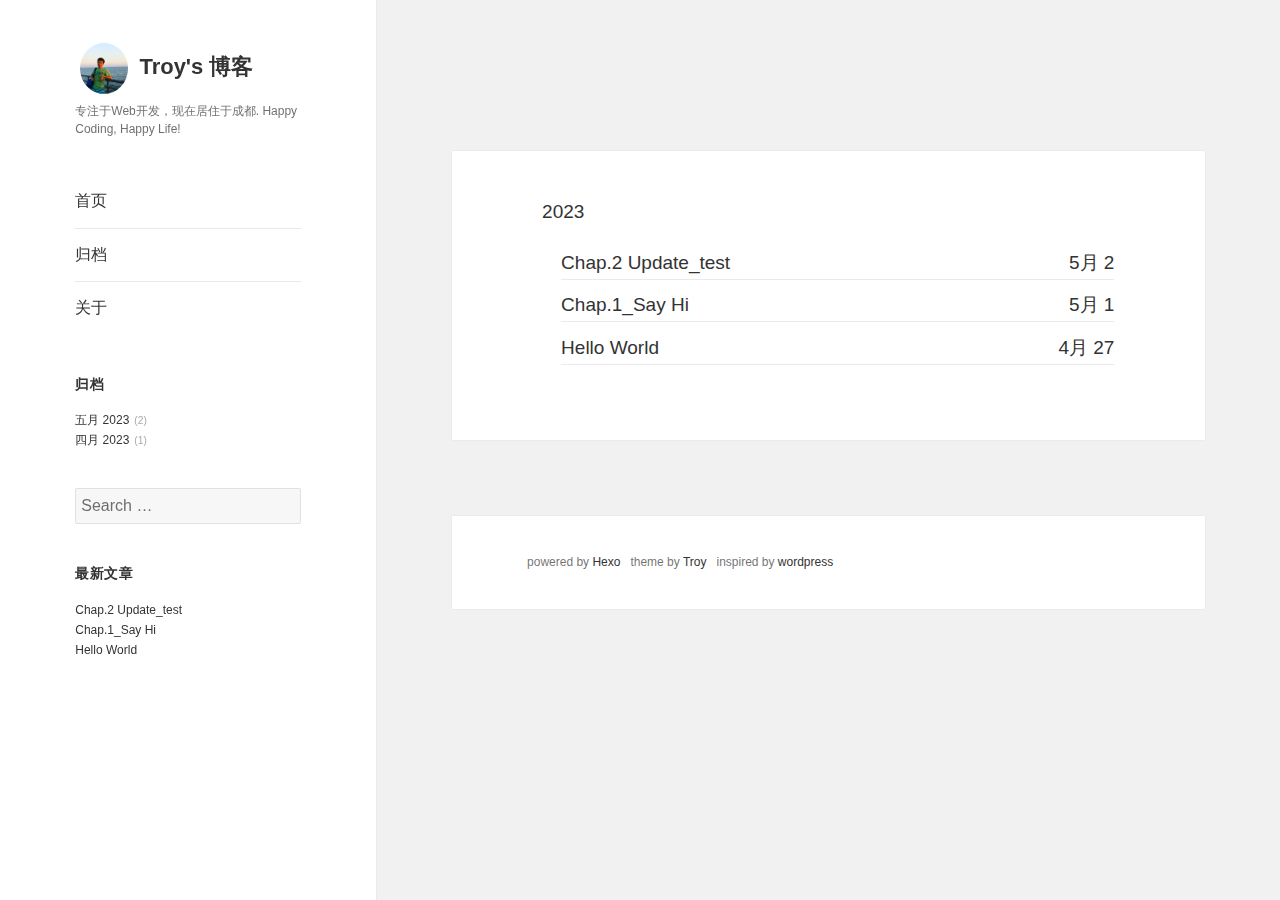
==== commit 96777f39: "Site updated: 2023-05-02 18:46:23" ====
--- a/archives/index.html
+++ b/archives/index.html
@@ -1,380 +1,291 @@
-<!DOCTYPE html>
-<html lang="zh-CN">
+<html>
+<!-- Head tag -->
 <head>
-  <meta charset="UTF-8">
-<meta name="viewport" content="width=device-width, initial-scale=1, maximum-scale=2">
-<meta name="theme-color" content="#222">
-<meta name="generator" content="Hexo 6.3.0">
-  <link rel="apple-touch-icon" sizes="180x180" href="/images/apple-touch-icon-next.png">
-  <link rel="icon" type="image/png" sizes="32x32" href="/images/favicon-32x32-next.png">
-  <link rel="icon" type="image/png" sizes="16x16" href="/images/favicon-16x16-next.png">
-  <link rel="mask-icon" href="/images/logo.svg" color="#222">
-
-<link rel="stylesheet" href="/css/main.css">
-
-
-<link rel="stylesheet" href="/lib/font-awesome/css/all.min.css">
-
-<script id="hexo-configurations">
-    var NexT = window.NexT || {};
-    var CONFIG = {"hostname":"example.com","root":"/","scheme":"Pisces","version":"7.8.0","exturl":false,"sidebar":{"position":"left","display":"post","padding":18,"offset":12,"onmobile":false},"copycode":{"enable":false,"show_result":false,"style":null},"back2top":{"enable":true,"sidebar":false,"scrollpercent":false},"bookmark":{"enable":false,"color":"#222","save":"auto"},"fancybox":false,"mediumzoom":false,"lazyload":false,"pangu":false,"comments":{"style":"tabs","active":null,"storage":true,"lazyload":false,"nav":null},"algolia":{"hits":{"per_page":10},"labels":{"input_placeholder":"Search for Posts","hits_empty":"We didn't find any results for the search: ${query}","hits_stats":"${hits} results found in ${time} ms"}},"localsearch":{"enable":false,"trigger":"auto","top_n_per_article":1,"unescape":false,"preload":false},"motion":{"enable":true,"async":false,"transition":{"post_block":"fadeIn","post_header":"slideDownIn","post_body":"slideDownIn","coll_header":"slideLeftIn","sidebar":"slideUpIn"}}};
-  </script>
-
-  <meta property="og:type" content="website">
-<meta property="og:title" content="Hexo">
-<meta property="og:url" content="http://example.com/archives/index.html">
-<meta property="og:site_name" content="Hexo">
-<meta property="og:locale" content="zh_CN">
-<meta property="article:author" content="John Doe">
-<meta name="twitter:card" content="summary">
-
-<link rel="canonical" href="http://example.com/archives/">
-
-
-<script id="page-configurations">
-  // https://hexo.io/docs/variables.html
-  CONFIG.page = {
-    sidebar: "",
-    isHome : false,
-    isPost : false,
-    lang   : 'zh-CN'
-  };
+
+    <meta http-equiv="Content-Type" content="text/html; charset=UTF-8">
+    <meta name="viewport" content="width=device-width, initial-scale=1, maximum-scale=1">
+	
+	
+		<link href="/favicon.ico" rel="icon">
+	 
+      <title>归档 | Hexo</title>
+	
+<link rel="stylesheet" href="/css/font-awesome/css/font-awesome.css">
+
+	
+<link rel="stylesheet" href="/css/style.css">
+
+	
+<link rel="stylesheet" href="/css/highlight.css">
+
+	
+    <script>
+    var _hmt = _hmt || [];
+    (function() {
+      var hm = document.createElement("script");
+      hm.src = "https://hm.baidu.com/hm.js?542b4962c3c4035fce9071b7c665f0d2";
+      var s = document.getElementsByTagName("script")[0]; 
+      s.parentNode.insertBefore(hm, s);
+    })();
+    </script>
+
+  
+<!-- Google Analytics -->
+<script type="text/javascript">
+(function(i,s,o,g,r,a,m){i['GoogleAnalyticsObject']=r;i[r]=i[r]||function(){
+(i[r].q=i[r].q||[]).push(arguments)},i[r].l=1*new Date();a=s.createElement(o),
+m=s.getElementsByTagName(o)[0];a.async=1;a.src=g;m.parentNode.insertBefore(a,m)
+})(window,document,'script','//www.google-analytics.com/analytics.js','ga');
+
+ga('create', 'UA-97838175-1', 'auto');
+ga('send', 'pageview');
+
 </script>
-
-  <title>归档 | Hexo</title>
-  
-
-
-
-
-
-
-  <noscript>
-  <style>
-  .use-motion .brand,
-  .use-motion .menu-item,
-  .sidebar-inner,
-  .use-motion .post-block,
-  .use-motion .pagination,
-  .use-motion .comments,
-  .use-motion .post-header,
-  .use-motion .post-body,
-  .use-motion .collection-header { opacity: initial; }
-
-  .use-motion .site-title,
-  .use-motion .site-subtitle {
-    opacity: initial;
-    top: initial;
-  }
-
-  .use-motion .logo-line-before i { left: initial; }
-  .use-motion .logo-line-after i { right: initial; }
-  </style>
-</noscript>
-
-</head>
-
-<body itemscope itemtype="http://schema.org/WebPage">
-  <div class="container use-motion">
-    <div class="headband"></div>
-
-    <header class="header" itemscope itemtype="http://schema.org/WPHeader">
-      <div class="header-inner"><div class="site-brand-container">
-  <div class="site-nav-toggle">
-    <div class="toggle" aria-label="切换导航栏">
-      <span class="toggle-line toggle-line-first"></span>
-      <span class="toggle-line toggle-line-middle"></span>
-      <span class="toggle-line toggle-line-last"></span>
-    </div>
-  </div>
-
-  <div class="site-meta">
-
-    <a href="/" class="brand" rel="start">
-      <span class="logo-line-before"><i></i></span>
-      <h1 class="site-title">Hexo</h1>
-      <span class="logo-line-after"><i></i></span>
-    </a>
-  </div>
-
-  <div class="site-nav-right">
-    <div class="toggle popup-trigger">
-    </div>
-  </div>
+<!-- End Google Analytics -->
+
+
+  
+<meta name="generator" content="Hexo 6.3.0"></head>
+<body>
+	<div id="site" class="site">
+		<div id="sidebar" class="sidebar">
+			<header id="header" class="site-header">
+	<div class="site-branding">
+		<h1 class="site-title">
+			
+				<a href="/images/avatar-small.png" class="avatar-circle"><img src="/images/avatar-small.png" /></a>
+			
+			<a href="/" rel="home">Troy&#39;s 博客</a></h1>
+		<p class="site-description">专注于Web开发，现在居住于成都. Happy Coding, Happy Life!</p>
+		<button class="secondary-toggle font-asesome-icon">Menu and widgets</button>
+	</div>
+</header>
+<div id="secondary" class="secondary">
+	<nav class="main-navigation">
+                         <ul id="menu-demo-menu" class="nav-menu">
+						 
+							<li class="menu-item"><a href="/">首页</a></li>
+						
+							<li class="menu-item"><a href="/archives">归档</a></li>
+						
+							<li class="menu-item"><a href="/about">关于</a></li>
+						
+                         </ul>
+    </nav>
+	
+		
+<aside class="widget">
+		<h3 class="widget-title">归档</h3>		
+		<ul>
+			<ul class="archive-list"><li class="archive-list-item"><a class="archive-list-link" href="/archives/2023/05/">五月 2023</a><span class="archive-list-count">2</span></li><li class="archive-list-item"><a class="archive-list-link" href="/archives/2023/04/">四月 2023</a><span class="archive-list-count">1</span></li></ul>
+		</ul>
+	</aside>
+
+
+	
+		<aside class="widget">
+    <input id="local-search-input" type="search" class="search-field" placeholder="Search …" value="" name="s">
+    <div id="local-search-result" class="search-result">
+    </div>
+</aside>
+	
+		
+<aside class="widget">
+		<h3 class="widget-title">最新文章</h3>		
+		<ul>
+			
+          <li>
+            <a href="/2023/05/02/Chap-2-Update-test/">Chap.2 Update_test</a>
+          </li>
+        
+          <li>
+            <a href="/2023/05/01/Chap-1-Say-Hi/">Chap.1_Say Hi</a>
+          </li>
+        
+          <li>
+            <a href="/2023/04/27/hello-world/">Hello World</a>
+          </li>
+        
+		</ul>
+	</aside>
+
+
+	
+		
+	
 </div>
 
-
-
-
-<nav class="site-nav">
-  <ul id="menu" class="main-menu menu">
-        <li class="menu-item menu-item-home">
-
-    <a href="/" rel="section"><i class="fa fa-home fa-fw"></i>首页</a>
-
-  </li>
-        <li class="menu-item menu-item-archives">
-
-    <a href="/archives/" rel="section"><i class="fa fa-archive fa-fw"></i>归档</a>
-
-  </li>
-  </ul>
-</nav>
-
-
-
-
-</div>
-    </header>
-
-    
-  <div class="back-to-top">
-    <i class="fa fa-arrow-up"></i>
-    <span>0%</span>
-  </div>
-
-
-    <main class="main">
-      <div class="main-inner">
-        <div class="content-wrap">
-          
-
-          <div class="content archive">
-            
-
-  
-  
-  
-  <div class="post-block">
-    <div class="posts-collapse">
-      <div class="collection-title">
-        <span class="collection-header">嗯..! 目前共计 3 篇日志。 继续努力。</span>
-      </div>
-
+		</div>
+		<div id="content" class="site-content">
+			<main id="main" class="site-main" role="main">
+				
+  <section class="archives-wrap hentry">
+  
+  
+    
+    
       
-    <div class="collection-year">
-      <span class="collection-header">2023</span>
-    </div>
-
-  <article itemscope itemtype="http://schema.org/Article">
-    <header class="post-header">
-
-      <div class="post-meta">
-        <time itemprop="dateCreated"
-              datetime="2023-05-02T17:35:13+08:00"
-              content="2023-05-02">
-          05-02
-        </time>
-      </div>
-
-      <div class="post-title">
-          <a class="post-title-link" href="/2023/05/02/Chap-2-Update-test/" itemprop="url">
-            <span itemprop="name">Chap.2 Update_test</span>
+      
+        <div class="archive-year-wrap">
+          <a href="/archives/2023" class="archive-year">2023</a>
+        </div>
+        <ul>
+    
+    <li>
+    <div class="inner">
+      <a class="title" href="/2023/05/02/Chap-2-Update-test/">Chap.2 Update_test</a>
+      <time class="time" datetime="2023-05-02T09:35:13.000Z" itemprop="datePublished">5月 2</time>
+    </div>
+</li>
+  
+    
+    
+    <li>
+    <div class="inner">
+      <a class="title" href="/2023/05/01/Chap-1-Say-Hi/">Chap.1_Say Hi</a>
+      <time class="time" datetime="2023-05-01T07:06:05.000Z" itemprop="datePublished">5月 1</time>
+    </div>
+</li>
+  
+    
+    
+    <li>
+    <div class="inner">
+      <a class="title" href="/2023/04/27/hello-world/">Hello World</a>
+      <time class="time" datetime="2023-04-27T08:48:28.550Z" itemprop="datePublished">4月 27</time>
+    </div>
+</li>
+  
+  
+    </ul>
+  
+  </section>
+
+
+
+			</main>
+		</div>
+		<footer id="colophon" class="site-footer">
+			<div class="site-info">
+				<span>powered by <a target="_blank" rel="noopener" href="https://hexo.io/">Hexo</a>&nbsp;&nbsp; theme by <a target="_blank" rel="noopener" href="https://github.com/Troy-Yang/hexo-theme-twentyfifteen-wordpress">Troy</a> &nbsp; inspired by <a target="_blank" rel="noopener" href="https://wordpress.org/themes/">wordpress</a></span>
+			</div><!-- .site-info -->
+		</footer>
+	</div>
+	
+<div id="infinite-footer">
+  <div class="container">
+      <div class="blog-info">
+          <a id="infinity-blog-title" href="#" rel="home" title="Scroll back to top">
+               Happy Coding, Happy Life!
           </a>
       </div>
-
-    </header>
-  </article>
-
-  <article itemscope itemtype="http://schema.org/Article">
-    <header class="post-header">
-
-      <div class="post-meta">
-        <time itemprop="dateCreated"
-              datetime="2023-05-01T15:06:05+08:00"
-              content="2023-05-01">
-          05-01
-        </time>
+      <div class="blog-credits">
+        <span>蜀ICP备15004900号-1</span>
       </div>
-
-      <div class="post-title">
-          <a class="post-title-link" href="/2023/05/01/Chap-1-Say-Hi/" itemprop="url">
-            <span itemprop="name">Chap.1_Say Hi</span>
-          </a>
-      </div>
-
-    </header>
-  </article>
-
-  <article itemscope itemtype="http://schema.org/Article">
-    <header class="post-header">
-
-      <div class="post-meta">
-        <time itemprop="dateCreated"
-              datetime="2023-04-27T16:48:28+08:00"
-              content="2023-04-27">
-          04-27
-        </time>
-      </div>
-
-      <div class="post-title">
-          <a class="post-title-link" href="/2023/04/27/hello-world/" itemprop="url">
-            <span itemprop="name">Hello World</span>
-          </a>
-      </div>
-
-    </header>
-  </article>
-
-
-    </div>
   </div>
-  
-  
-  
-
-  
-
-
-
-          </div>
-          
-
-<script>
-  window.addEventListener('tabs:register', () => {
-    let { activeClass } = CONFIG.comments;
-    if (CONFIG.comments.storage) {
-      activeClass = localStorage.getItem('comments_active') || activeClass;
-    }
-    if (activeClass) {
-      let activeTab = document.querySelector(`a[href="#comment-${activeClass}"]`);
-      if (activeTab) {
-        activeTab.click();
-      }
-    }
-  });
-  if (CONFIG.comments.storage) {
-    window.addEventListener('tabs:click', event => {
-      if (!event.target.matches('.tabs-comment .tab-content .tab-pane')) return;
-      let commentClass = event.target.classList[1];
-      localStorage.setItem('comments_active', commentClass);
-    });
-  }
-</script>
-
-        </div>
-          
-  
-  <div class="toggle sidebar-toggle">
-    <span class="toggle-line toggle-line-first"></span>
-    <span class="toggle-line toggle-line-middle"></span>
-    <span class="toggle-line toggle-line-last"></span>
-  </div>
-
-  <aside class="sidebar">
-    <div class="sidebar-inner">
-
-      <ul class="sidebar-nav motion-element">
-        <li class="sidebar-nav-toc">
-          文章目录
-        </li>
-        <li class="sidebar-nav-overview">
-          站点概览
-        </li>
-      </ul>
-
-      <!--noindex-->
-      <div class="post-toc-wrap sidebar-panel">
-      </div>
-      <!--/noindex-->
-
-      <div class="site-overview-wrap sidebar-panel">
-        <div class="site-author motion-element" itemprop="author" itemscope itemtype="http://schema.org/Person">
-  <p class="site-author-name" itemprop="name">John Doe</p>
-  <div class="site-description" itemprop="description"></div>
-</div>
-<div class="site-state-wrap motion-element">
-  <nav class="site-state">
-      <div class="site-state-item site-state-posts">
-          <a href="/archives/">
-        
-          <span class="site-state-item-count">3</span>
-          <span class="site-state-item-name">日志</span>
-        </a>
-      </div>
-  </nav>
-</div>
-
-
-
-      </div>
-
-    </div>
-  </aside>
-  <div id="sidebar-dimmer"></div>
-
-
-      </div>
-    </main>
-
-    <footer class="footer">
-      <div class="footer-inner">
-        
-
-        
-
-<div class="copyright">
-  
-  &copy; 
-  <span itemprop="copyrightYear">2023</span>
-  <span class="with-love">
-    <i class="fa fa-heart"></i>
-  </span>
-  <span class="author" itemprop="copyrightHolder">John Doe</span>
-</div>
-  <div class="powered-by">由 <a href="https://hexo.io/" class="theme-link" rel="noopener" target="_blank">Hexo</a> & <a href="https://pisces.theme-next.org/" class="theme-link" rel="noopener" target="_blank">NexT.Pisces</a> 强力驱动
-  </div>
-
-        
-
-
-
-
-
-
-
-
-      </div>
-    </footer>
-  </div>
-
-  
-  <script src="/lib/anime.min.js"></script>
-  <script src="/lib/velocity/velocity.min.js"></script>
-  <script src="/lib/velocity/velocity.ui.min.js"></script>
-
-<script src="/js/utils.js"></script>
-
-<script src="/js/motion.js"></script>
-
-
-<script src="/js/schemes/pisces.js"></script>
-
-
-<script src="/js/next-boot.js"></script>
-
-
-
-
-  
-
-
-
-
-
-
-
-
-
-
-
-
-
-
-
-  
-
+</div><!-- #infinite-footer -->
+
+    <!-- After footer scripts -->
+    
+<script src="/js/jquery-3.1.1.min.js"></script>
+
+
+<script src="/js/main.js"></script>
+
+
+  <script>
+    (function () {
+      function leancloudSelector(url) {
+        url = encodeURI(url);
+        return document.getElementById(url).querySelector('.leancloud-visitors-count');
+      }
+
+      function addCount(Counter) {
+        var visitors = document.querySelector('.leancloud_visitors');
+        var url = decodeURI(visitors.id);
+        var title = visitors.dataset.flagTitle;
+
+        Counter('get', '/classes/Counter?where=' + encodeURIComponent(JSON.stringify({ url })))
+          .then(response => response.json())
+          .then(({ results }) => {
+            if (results.length > 0) {
+              var counter = results[0];
+              leancloudSelector(url).innerText = counter.time + 1;
+              Counter('put', '/classes/Counter/' + counter.objectId, { time: { '__op': 'Increment', 'amount': 1 } })
+                .catch(error => {
+                  console.error('Failed to save visitor count', error);
+                });
+            } else {
+              Counter('post', '/classes/Counter', { title, url, time: 1 })
+                .then(response => response.json())
+                .then(() => {
+                  leancloudSelector(url).innerText = 1;
+                })
+                .catch(error => {
+                  console.error('Failed to create', error);
+                });
+            }
+          })
+          .catch(error => {
+            console.error('LeanCloud Counter Error', error);
+          });
+      }
+
+      function showTime(Counter) {
+        var visitors = document.querySelectorAll('.leancloud_visitors');
+        var entries = [...visitors].map(element => {
+          return decodeURI(element.id);
+        });
+
+        Counter('get', '/classes/Counter?where=' + encodeURIComponent(JSON.stringify({ url: { '$in': entries } })))
+          .then(response => response.json())
+          .then(({ results }) => {
+            for (let url of entries) {
+              let target = results.find(item => item.url === url);
+              leancloudSelector(url).innerText = target ? target.time : 0;
+            }
+          })
+          .catch(error => {
+            console.error('LeanCloud Counter Error', error);
+          });
+      }
+
+      let app_id = "wzqncxgqp9MCPiPERe3gnX2Q-gzGzoHsz";
+      let app_key = "CCtBiqyPtJWupuozt1393AXm";
+      let server_url = "https://wzqncxgq.lc-cn-n1-shared.com";
+      function fetchData(api_server) {
+        var Counter = (method, url, data) => {
+          return fetch(`${api_server}/1.1${url}`, {
+            method,
+            headers: {
+              'X-LC-Id': app_id,
+              'X-LC-Key': app_key,
+              'Content-Type': 'application/json',
+            },
+            body: JSON.stringify(data)
+          });
+        };
+        if ($('.leancloud_visitors').length == 1) {
+          addCount(Counter);
+        } else if ($('.post-title-link').length > 1) {
+          showTime(Counter);
+        }
+      }
+
+      let api_server = app_id.slice(-9) !== '-MdYXbMMI' ? server_url : `https://${app_id.slice(0, 8).toLowerCase()}.api.lncldglobal.com`;
+
+      if (api_server) {
+        fetchData(api_server);
+      } else {
+        fetch('https://app-router.leancloud.cn/2/route?appId=' + app_id)
+          .then(response => response.json())
+          .then(({ api_server }) => {
+            fetchData('https://' + api_server);
+          });
+      }
+    })();
+  </script>
   
 
 </body>
-</html>
+</html>--- a/css/style.css
+++ b/css/style.css
@@ -0,0 +1,1162 @@
+/*
+* Global Setting
+*/
+/**
+ * 1.0 - Reset
+ *
+ * Resetting and rebuilding styles have been helped along thanks to the fine
+ * work of Eric Meyer, Nicolas Gallagher, Jonathan Neal, and Blueprint.
+ */
+
+html, body, div, span, applet, object, iframe, h1, h2, h3, h4, h5, h6, p, blockquote, pre, a, abbr, acronym, address, big, cite, code, del, dfn, em, font, ins, kbd, q, s, samp, small, strike, strong, sub, sup, tt, var, dl, dt, dd, ol, ul, li, fieldset, form, label, legend, table, caption, tbody, tfoot, thead, tr, th, td {
+	border: 0;
+	font-family: inherit;
+	/*font-size: 100%;*/
+	font-style: inherit;
+	font-weight: inherit;
+	margin: 0;
+	outline: 0;
+	padding: 0;
+	vertical-align: baseline;
+}
+
+html {
+	-webkit-box-sizing: border-box;
+	-moz-box-sizing: border-box;
+	box-sizing: border-box;
+	font-size: 62.5%;
+	overflow-y: scroll;
+	-webkit-text-size-adjust: 100%;
+	-ms-text-size-adjust: 100%;
+}
+
+*,
+*:before,
+*:after {
+	-webkit-box-sizing: inherit;
+	-moz-box-sizing: inherit;
+	box-sizing: inherit;
+}
+
+body {
+	background: #f1f1f1;
+}
+
+article,
+aside,
+details,
+figcaption,
+figure,
+footer,
+header,
+main,
+nav,
+section {
+	display: block;
+}
+
+ol,
+ul {
+	list-style: none;
+}
+
+table {
+	border-collapse: separate;
+	border-spacing: 0;
+}
+
+caption,
+th,
+td {
+	font-weight: normal;
+	text-align: left;
+}
+
+blockquote:before,
+blockquote:after,
+q:before,
+q:after {
+	content: "";
+}
+
+blockquote,
+q {
+	-webkit-hyphens: none;
+	-moz-hyphens: none;
+	-ms-hyphens: none;
+	hyphens: none;
+	quotes: none;
+}
+
+a:focus {
+	outline: 2px solid #c1c1c1;
+	outline: 2px solid rgba(51, 51, 51, 0.3);
+}
+
+a:hover,
+a:active {
+	outline: 0;
+}
+
+a img {
+	border: 0;
+}
+
+
+/**
+ * 2.0 - Genericons
+ */
+
+
+/**
+ * 3.0 Typography
+ */
+
+body,
+button,
+input,
+select,
+textarea {
+	color: #333;
+	font-family: Arial,sans-serif;
+	font-size: 15px;
+	font-size: 1.5rem;
+	line-height: 1.6;
+}
+
+h1,
+h2,
+h3,
+h4,
+h5,
+h6 {
+	clear: both;
+	font-weight: 700;
+}
+
+p {
+	margin-bottom: 1.6em;
+}
+
+b,
+strong {
+	font-weight: 700;
+}
+
+dfn,
+cite,
+em,
+i {
+	font-style: italic;
+}
+
+blockquote {
+	border-left: 4px solid #707070;
+	border-left: 4px solid rgba(51, 51, 51, 0.7);
+	color: #707070;
+	color: rgba(51, 51, 51, 0.7);
+	font-size: 18px;
+	font-size: 1.8rem;
+	font-style: italic;
+	line-height: 1.6667;
+	margin-bottom: 1.6667em;
+	padding-left: 0.7778em;
+}
+
+blockquote p {
+	margin-bottom: 1.6667em;
+}
+
+blockquote > p:last-child {
+	margin-bottom: 0;
+}
+
+blockquote cite,
+blockquote small {
+	color: #333;
+	font-size: 15px;
+	font-size: 1.5rem;
+	font-family: "Noto Sans", sans-serif;
+	line-height: 1.6;
+}
+
+blockquote em,
+blockquote i,
+blockquote cite {
+	font-style: normal;
+}
+
+blockquote strong,
+blockquote b {
+	font-weight: 400;
+}
+
+address {
+	font-style: italic;
+	margin: 0 0 1.6em;
+}
+
+code,
+kbd,
+tt,
+var,
+samp,
+pre {
+	font-family: Inconsolata, monospace;
+	-webkit-hyphens: none;
+	-moz-hyphens: none;
+	-ms-hyphens: none;
+	hyphens: none;
+}
+
+pre {
+	background-color: transparent;
+	background-color: rgba(0, 0, 0, 0.01);
+	border: 1px solid #eaeaea;
+	border: 1px solid rgba(51, 51, 51, 0.1);
+	line-height: 1.2;
+	margin-bottom: 1.6em;
+	max-width: 100%;
+	overflow: auto;
+	padding: 0.8em;
+	white-space: pre;
+	white-space: pre-wrap;
+	word-wrap: break-word;
+}
+
+abbr[title] {
+	border-bottom: 1px dotted #eaeaea;
+	border-bottom: 1px dotted rgba(51, 51, 51, 0.1);
+	cursor: help;
+}
+
+mark,
+ins {
+	background-color: #fff9c0;
+	text-decoration: none;
+}
+
+sup,
+sub {
+	font-size: 75%;
+	height: 0;
+	line-height: 0;
+	position: relative;
+	vertical-align: baseline;
+}
+
+sup {
+	bottom: 1ex;
+}
+
+sub {
+	top: .5ex;
+}
+
+small {
+	font-size: 75%;
+}
+
+big {
+	font-size: 125%;
+}
+
+
+/**
+ * 4.0 Elements
+ */
+
+hr {
+	background-color: #eaeaea;
+	background-color: rgba(51, 51, 51, 0.1);
+	border: 0;
+	height: 1px;
+	margin-bottom: 1.6em;
+}
+
+ul,
+ol {
+	margin: 0 0 1.6em 1.3333em;
+}
+
+ul {
+	list-style: disc;
+}
+
+ol {
+	list-style: decimal;
+}
+
+li > ul,
+li > ol {
+	margin-bottom: 0;
+}
+
+dl {
+	margin-bottom: 1.6em;
+}
+
+dt {
+	font-weight: bold;
+}
+
+dd {
+	margin-bottom: 1.6em;
+}
+
+table,
+th,
+td {
+	border: 1px solid #eaeaea;
+	border: 1px solid rgba(51, 51, 51, 0.1);
+}
+
+table {
+	border-collapse: separate;
+	border-spacing: 0;
+	border-width: 1px 0 0 1px;
+	margin: 0 0 1.6em;
+	table-layout: fixed; /* Prevents HTML tables from becoming too wide */
+	width: 100%;
+}
+
+caption,
+th,
+td {
+	font-weight: normal;
+	text-align: left;
+}
+
+th {
+	border-width: 0 1px 1px 0;
+	font-weight: 700;
+}
+
+td {
+	border-width: 0 1px 1px 0;
+}
+
+th, td {
+	padding: 0.4em;
+}
+
+img {
+	-ms-interpolation-mode: bicubic;
+	border: 0;
+	height: auto;
+	max-width: 100%;
+	vertical-align: middle;
+}
+
+figure {
+	margin: 0;
+}
+
+del {
+	opacity: 0.8;
+}
+
+/* Placeholder text color -- selectors need to be separate to work. */
+
+::-webkit-input-placeholder {
+	color: rgba(51, 51, 51, 0.7);
+	font-family: "Noto Sans", sans-serif;
+}
+
+:-moz-placeholder {
+	color: rgba(51, 51, 51, 0.7);
+	font-family: "Noto Sans", sans-serif;
+}
+
+::-moz-placeholder {
+	color: rgba(51, 51, 51, 0.7);
+	font-family: "Noto Sans", sans-serif;
+	opacity: 1; /* Since FF19 lowers the opacity of the placeholder by default */
+}
+
+:-ms-input-placeholder {
+	color: rgba(51, 51, 51, 0.7);
+	font-family: "Noto Sans", sans-serif;
+}
+
+/**
+ * 5.0 Forms
+ */
+
+
+/**
+ * 6.0 Navigations
+ */
+
+
+/**
+ * 6.1 Links
+ */
+
+a {
+	color: #333;
+	text-decoration: none;
+}
+
+a:hover,
+a:focus {
+	color: #707070;
+	color: rgba(51, 51, 51, 0.7);
+}
+
+
+/*
+* Font awesome css
+*/
+[class*="font-asesome-icon"]:before {
+  font-family: FontAwesome;
+  font-weight: normal;
+  font-style: normal;
+  display: inline-block;
+  text-decoration: inherit;
+}
+
+/**
+* Avatar
+*/
+.avatar-circle {
+    line-height: 0;		/* remove line-height */ 
+	display: inline-block;	/* circle wraps image */
+	margin: 5px;
+	border-radius: 50%;	/* relative value */
+	/*box-shadow: 0px 0px 5px rgba(0,0,0,0.4);*/
+    height: 48px;
+    width: 48px;
+}
+
+.avatar-circle img {
+	border-radius: 50%;	/* relative value for
+				   adjustable image size */
+}
+.avatar-circle:hover {
+    border: 2px solid rgba(255,255,255,0.8);
+}
+
+/**
+* Sidebar
+*/
+.site-header {
+	background-color: #fff;
+	border-bottom: 1px solid rgba(51, 51, 51, 0.1);
+	padding: 7.6923%;
+}
+
+.site-branding {
+    min-height: 2em;
+    padding-right: 60px;
+    position: relative;
+}
+
+.site-title {
+    font-family: "Noto Sans", sans-serif;
+    font-size: 22px;
+    font-size: 2.2rem;
+    font-weight: 700;
+    line-height: 1.3636;
+    margin-bottom: 0;
+}
+
+.site-description {
+    font-family: "Noto Sans", sans-serif;
+    font-size: 12px;
+    font-size: 1.2rem;
+    font-weight: 400;
+    line-height: 1.5;
+    margin: 0.5em 0 0;
+    opacity: 0.7;
+}
+
+.secondary-toggle {
+    background-color: transparent;
+    border: 1px solid #eaeaea;
+    border: 1px solid rgba(51, 51, 51, 0.1);
+    height: 42px;
+    overflow: hidden;
+    padding: 0;
+    position: absolute;
+    top: 50%;
+    right: 0;
+    text-align: center;
+    -webkit-transform: translateY(-50%);
+    -ms-transform: translateY(-50%);
+    transform: translateY(-50%);
+    width: 42px;
+}
+
+.secondary-toggle:before {
+    color: #333;
+	font-size: 2rem;
+    content: "\f0c9";
+    line-height: 40px;
+    width: 40px;
+}
+
+.secondary-toggle:hover, .secondary-toggle:focus {
+    background-color: transparent;
+    border: 1px solid #c1c1c1;
+    border: 1px solid rgba(51, 51, 51, 0.3);
+    outline: 0;
+}
+
+.secondary {
+    background-color: #fff;
+    display: none;
+    padding: 0 7.6923%;
+}
+
+.secondary.toggled-on {
+	border-top: 1px solid transparent;
+	border-bottom: 1px solid transparent;
+	display: block;
+}
+.secondary-toggle.toggled-on:before {
+    content: "\f00d";
+    position: relative;
+    top: 1px;
+    left: -1px;
+}
+
+.main-navigation ul {
+    list-style: none;
+    margin: 0;
+}
+
+.main-navigation li {
+    border-bottom: 1px solid #eaeaea;
+    border-bottom: 1px solid rgba(51, 51, 51, 0.1);
+    position: relative;
+}
+
+.main-navigation li:last-child {
+    border-bottom: 0px;
+}
+
+.main-navigation a {
+    display: block;
+    padding: 0.8em 0;
+    position: relative;
+    text-decoration: none;
+}
+
+.widget {
+    color: #707070;
+    color: rgba(51, 51, 51, 0.7);
+    -webkit-hyphens: auto;
+    -moz-hyphens: auto;
+    -ms-hyphens: auto;
+    hyphens: auto;
+    margin: 0 auto 9.09090%;
+    width: 100%;
+    word-wrap: break-word;
+	display:none;
+}
+
+.widget ul{
+    list-style: none;
+    margin: 0;
+}
+
+.widget-title {
+    color: #333;
+    margin: 0 0 1em;
+    letter-spacing: 0.04em;
+    text-transform: uppercase;
+}
+
+.category-list-count, .tag-list-count, .archive-list-count {
+    padding-left: 5px;
+    color: #aaa;
+    font-size: 0.85em;
+}
+
+.widget .archive-list-count:before{
+    content:"(";
+}
+
+.widget .archive-list-count:after{
+    content:")";
+}
+
+.misc {
+    position: fixed;
+    right: 0;
+    bottom: 50px;
+    z-index: 999;
+    width: 36px;
+    /*background-color: #4aa6fc;
+    -webkit-box-shadow: 0 1px 5px rgba(0,0,0,.2);
+    box-shadow: 0 1px 5px rgba(0,0,0,.2);
+    border-radius: 2px;*/
+}
+
+.misc .top:before{
+    content: '\f0aa';
+    font-size: 2em;
+}
+
+.social-navigation {
+    list-style: none;
+    margin: 0 0 -1.6em;
+}
+
+.social-navigation ul:after{
+    content: "";
+    display: table;
+    clear: both;
+}
+
+.social-navigation li {
+    width: 20%;
+    float: left;
+}
+
+/* search panel */
+.search-field{
+    background-image: -webkit-linear-gradient(rgba(255,255,255,0),rgba(255,255,255,0));
+    border: 1px solid #eaeaea;
+    border: 1px solid rgba(51,51,51,.1);
+    color: #707070;
+    background-color: #f7f7f7;
+    border-radius: 2px;
+    font-size: 16px;
+    font-size: 1.6rem;
+    line-height: 1.5;
+    width: 100%;
+    padding: 5px;
+    position: relative;
+}
+
+.search-loading{
+    display: none;
+    position: absolute;
+    margin-top: 5px;
+}
+
+.search-result{
+    display: none;
+    position: absolute;
+    width:60%; /* its width according to input width */
+}
+
+.search-result ul{
+    border:1px solid #ccc;
+    height:auto;
+    padding:0px;
+    margin:0px;
+   }
+   /* if you want style so that's why i use "li a" also */
+.search-result ul li, 
+.search-result ul li a{
+    background-color:#fff;
+    color:#000;
+    font-size:12px; /* according to your requirement */
+    font-family:arial;
+    font-weight:normal;
+    padding:0 10px;
+    margin:0px;
+    line-height:30px; /* according to your requirement */
+    display:block;
+}
+.search-result ul li:hover,
+.search-result ul li a:hover{
+    background-color:#ccc;
+    color:#000;
+    text-decoration:normal;
+}
+.search-result ul li:hover .suggested_input{
+    background-color:#FAFFBD;
+    border:1px solid #3C8DBC;
+}
+
+/* content */
+
+.hentry {
+    background-color: #fff;
+    padding-top: 7.6923%;
+    position: relative;
+}
+
+.hentry.has-post-thumbnail{
+	padding-top:0;
+}
+
+.hentry + .hentry {
+    border-top: 1px solid rgba(51, 51, 51, 0.1);
+    border-top-width: 1px;
+    border-top-style: solid;
+    border-top-color: rgba(51, 51, 51, 0.0980392);
+}
+
+.hentry + .hentry, .page-header + .hentry, .page-header + .page-content {
+    margin-top: 8.3333%;
+}
+
+.post-thumbnail {
+    border: 0;
+    display: block;
+    margin-bottom: 2.4em;
+}
+
+.post-thumbnail img {
+    display: block;
+    margin: 0 auto;
+}
+
+.entry-header {
+    padding: 0 10%;
+}
+
+.entry-title {
+    font-size: 26px;
+    font-size: 2.6rem;
+    line-height: 1.1538;
+    margin-bottom: 0.9231em;
+}
+
+.entry-content, .entry-summary {
+    padding: 0 10% 10%;
+}
+.entry-content, .article-more-link{
+    margin-top: 2em;
+}
+.entry-content h2:before,.entry-content h3:before,.entry-content h4:before,.entry-content h6:before {
+    margin-left:-1em;
+    margin-right: 0.5em;
+    content: '#';
+    color: #f72d84;
+}
+
+.entry-content a{
+	text-decoration: underline;
+}
+
+.entry-comments{
+	border-top: 1px solid #eaeaea;
+    border-top: 1px solid rgba(51, 51, 51, 0.1);
+    margin: 0 7.6923%;
+    padding: 7.6923% 0;
+}
+
+.entry-footer {
+    background-color: #f7f7f7;
+    color: #707070;
+    color: rgba(51, 51, 51, 0.7);
+    font-family: "Noto Sans", sans-serif;
+    font-size: 12px;
+    font-size: 1.2rem;
+    line-height: 1.5;
+    padding: 3.8461% 10%;
+    position: relative;
+}
+.entry-footer a {
+    border-bottom: 1px solid transparent;
+    color: #707070;
+    color: rgba(51, 51, 51, 0.7);
+}
+
+.entry-footer a:hover, .entry-footer a:focus {
+    color: #333;
+}
+
+.entry-footer a:hover {
+    border-bottom: 1px solid #333;
+}
+
+.posted-on, .byline, .eye, .cat-links, .tags-links, .comments-link, .entry-format, .full-size-link {
+    margin-right: 1em;
+}
+
+.posted-on:before, .byline:before, .eye:before, .cat-links:before, .tags-links:before, .comments-link:before, .entry-format:before, .edit-link:before, .full-size-link:before {
+    margin-right: 2px;
+    position: relative;
+}
+
+.posted-on:before {
+    content: "\f073";
+}
+.byline:before {
+    content: "\f007";
+}
+.cat-links:before {
+    content: "\f02e";
+}
+.tags-links:before {
+    content: "\f02c";
+}
+.eye:before{
+    content: "\f06e";
+}
+
+.license-statement {
+    margin-top: 5rem;
+    font-size: 1.5rem;
+    color: rgba(51,51,51,.7);
+}
+
+/**
+* List
+*/
+.page-list {
+	background-color: #fff;
+    padding: 7.6923%;
+    position: relative;
+	box-shadow: 0 0 1px rgba(0, 0, 0, 0.15);
+    margin: 0 7.6923%;
+}
+
+.page-list ul{
+	margin-bottom: 2em;
+}
+
+.page-list li {
+	line-height: 2.5em;
+    border-bottom: 1px solid #eaeaea;
+    border-bottom: 1px solid rgba(51, 51, 51, 0.1);
+    position: relative;
+}
+
+.archives-wrap {
+	padding: 5% 10%;
+}
+.archive-year-wrap {
+    margin-bottom: 1em;
+}
+.archives-wrap ul{
+    list-style: none;
+    margin-left: 1em;
+}
+.archives-wrap li{
+    margin-bottom: .5em;
+    border-bottom: 1px solid rgba(51, 51, 51, 0.1);
+}
+.archives-wrap .inner{
+    clear:both;
+}
+
+.archives-wrap .inner .time{
+    float: right;
+}
+
+/**
+* Pagination
+*/
+.page-links{
+    margin: 0 7.6923%;
+    margin-top: 3%;
+    text-align: center;
+}
+.page-links a, .page-links > span {
+    border: 1px solid #eaeaea;
+    border: 1px solid rgba(51, 51, 51, 0.1);
+    display: inline-block;
+    font-size: 12px;
+    font-size: 1.2rem;
+    height: 2em;
+    line-height: 2;
+    margin: 0 0.3333em 0.3333em 0;
+    width: 4em;
+}
+
+.page-links a {
+    -webkit-tap-highlight-color: rgba(255, 255, 255, 0.3);
+    background-color: #333;
+    border-color: #333;
+    color: #fff;
+}
+
+/**
+* Footer
+*/
+.site-footer {
+    background-color: #fff;
+    border-top: 1px solid rgba(51, 51, 51, 0.1);
+    padding: 3.84615% 7.6923%;
+}
+
+.site-info {
+    color: #707070;
+    color: rgba(51, 51, 51, 0.7);
+    font-size: 12px;
+    font-size: 1.2rem;
+    line-height: 1.5;
+}
+
+#infinite-footer {
+    display: none;
+    z-index: 999;
+}
+#infinite-footer {
+    position: fixed;
+    bottom: -50px;
+    left: 0;
+    width: 100%;
+}
+
+#infinite-footer .container {
+    background-color: #fff;
+    background-color: rgba(255, 255, 255, 0.5);
+    border-color: #eaeaea;
+    border-color: rgba(51, 51, 51, 0.1);
+    padding: 0 0.8em;
+    width: 100% !important;
+	border-style: solid;
+    border-width: 1px 0 0;
+    -moz-box-sizing: border-box;
+    box-sizing: border-box;
+    margin: 0 auto;
+    overflow: hidden;
+}
+
+#infinite-footer .blog-info {
+    float: left;
+    overflow: hidden;
+    text-align: left;
+    text-overflow: ellipsis;
+    white-space: nowrap;
+    width: 40%;
+}
+
+#infinite-footer .blog-credits {
+    font-weight: normal;
+    float: right;
+    width: 60%;
+	color: #707070;
+    font-size: 12px;
+    text-align: right;
+}
+
+/**
+ * 16.1 Mobile Large 620px
+ */
+ @media screen and (min-width: 38.75rem) {
+	 .secondary {
+    box-shadow: 0 0 1px rgba(0, 0, 0, 0.15);
+    margin: 7.6923% 7.6923% 0;
+    padding: 7.6923% 7.6923% 0;
+}
+
+.site-main {
+    padding: 8.3333% 0;
+}
+
+.site-footer {
+    border-top: 0;
+    box-shadow: 0 0 1px rgba(0, 0, 0, 0.15);
+    padding: 3.84615% 7.6923%;
+}
+}
+ 
+/**
+ * 16.2 Tablet Small 740px
+ */
+
+@media screen and (min-width: 46.25rem){
+body, button, input, select, textarea {
+    font-size: 17px; 
+    font-size: 1.7rem; 
+    line-height: 1.6471; 
+}
+}
+
+/**
+ * 16.3 Tablet Large 880px
+ */
+ @media screen and (min-width: 55rem){
+body, button, input, select, textarea {
+    font-size: 19px; 
+    font-size: 1.9rem;
+    line-height: 1.6842;
+}}
+
+/**
+ * 16.4 Desktop Small 955px
+ */
+ 
+@media screen and (min-width: 59.6875rem){
+body {
+    font-size: 15px;
+    font-size: 1.5rem;
+    line-height: 1.6;
+}
+body:before {
+    background-color: #fff;
+    box-shadow: 0 0 1px rgba(0, 0, 0, 0.15);
+    content: "";
+    display: block;
+    height: 100%;
+    min-height: 100%;
+    position: fixed;
+    top: 0;
+    left: 0;
+    width: 29.4118%;
+    z-index: 0;
+}
+.site {
+    margin: 0 auto;
+    max-width: 1403px;
+}
+	
+.sidebar {
+    overflow-y: auto;
+    height: 100%;
+    float: left;
+    margin-right: -100%;
+    max-width: 413px;
+    position: relative;
+    width: 29.4118%;
+	position:fixed;
+}
+
+.site-branding {
+    min-height: 0;
+    padding: 0;
+}
+
+.site-header {
+    background-color: transparent;
+    border-bottom: 0;
+    margin: 10% 0;
+    padding: 0 20%;
+}
+
+.site-title {
+    font-size: 22px;
+    font-size: 2.2rem;
+    line-height: 1.3636;
+}
+
+.site-description {
+    font-size: 12px;
+    font-size: 1.2rem;
+}
+
+.secondary-toggle {
+    display: none;
+}
+
+.secondary {
+    background-color: transparent;
+    box-shadow: none;
+    display: block;
+    margin: 0;
+    padding: 0;
+}
+
+.main-navigation {
+    font-size: 12px;
+    font-size: 1.2rem;
+    margin: 0 20% 10%;
+}
+
+.widget {
+	display:block;
+    font-size: 12px;
+    font-size: 1.2rem;
+    margin: 0 0 10%;
+    padding: 0 20%;
+}
+
+.social-navigation a {
+    height: 2.5263em;
+    width: 2.5263em;
+    font-size: 2em;
+}
+
+/*content*/
+
+.site-content {
+    display: block;
+    float: left;
+    margin-left: 29.4118%;
+    width: 70.5882%;
+}
+
+.site-main {
+    padding: 8.3333% 0;
+}
+
+/*page*/
+.hentry {
+    box-shadow: 0 0 1px rgba(0, 0, 0, 0.15);
+    margin: 0 8.3333%;
+    margin-top: 8.3333%;
+}
+
+.entry-comments{
+    margin: 0 10%;
+    padding: 10% 0;
+}
+
+/* footer */
+.site-footer {
+    float: left;
+    margin: 0 0 0 35.2941%;
+    padding: 0;
+    width: 58.8235%;
+}
+
+.site-info {
+    padding: 5% 10%;
+}
+
+#infinite-footer {
+    display: block;
+    position: fixed;
+}
+
+#infinite-footer .blog-info, #infinite-footer .blog-credits {
+    height: 27px;
+    line-height: 27px;
+}
+}
+
+/**
+ * 16.5 Desktop Medium 1100px
+ */
+ 
+@media screen and (min-width: 68.75rem){
+body, button, input, select, textarea {
+    font-size: 17px;
+    font-size: 1.7rem;
+    line-height: 1.6471;
+}
+}
+
+/**
+ * 16.6 Desktop Large 1240px
+ */
+@media screen and (min-width: 77.5rem){
+body, button, input, select, textarea {
+    font-size: 19px;
+    font-size: 1.9rem;
+    line-height: 1.6842;
+}
+
+.main-navigation{
+    font-size: 16px;
+    font-size: 1.6rem;
+}
+
+.entry-title, .widecolumn h2 {
+    font-size: 39px;
+    font-size: 3.9rem;
+    line-height: 1.2308;
+    margin-bottom: 1.2308em;
+}
+}
+
+/**
+ * 16.7 Desktop X-Large 1403px
+ */
+
+@media screen and (min-width: 87.6875rem) {
+	body:before {
+		width: -webkit-calc(50% - 289px);
+		/* width: calc(50% - 289px); */
+	}
+}
--- a/css/highlight.css
+++ b/css/highlight.css
@@ -0,0 +1,165 @@
+article pre,
+article .highlight {
+  background: #2d2d2d;
+  /*margin: 0 -20px;*/
+  padding: 15px 20px;
+  border-style: solid;
+  border-color: color-border;
+  border-width: 1px 0;
+  overflow: auto;
+  color: #ccc;
+  line-height: 22.400000000000002px;
+}
+article .highlight .gutter pre,
+article .gist .gist-file .gist-data .line-numbers {
+  color: #666;
+  font-size: 0.85em;
+}
+article pre,
+article code {
+  font-family: "Source Code Pro", Consolas, Monaco, Menlo, Consolas, monospace;
+}
+article code {
+  background: color-background;
+  text-shadow: 0 1px #fff;
+  padding: 0 0.3em;
+}
+article pre code {
+  background: none;
+  text-shadow: none;
+  padding: 0;
+}
+article .highlight pre {
+  border: none;
+  margin: 0;
+  padding: 0;
+}
+article .highlight table {
+  margin: 0;
+  width: auto;
+}
+article .highlight td {
+  border: none;
+  padding: 0;
+}
+article .highlight figcaption {
+  font-size: 0.85em;
+  color: #999;
+  line-height: 1em;
+  margin-bottom: 1em;
+}
+article .highlight figcaption a {
+  float: right;
+}
+article .highlight .gutter pre {
+  text-align: right;
+  padding-right: 20px;
+}
+article .highlight .line {
+  /* height: 22.400000000000002px; */
+}
+article .highlight .line.marked {
+  background: #515151;
+}
+article .gist {
+  margin: 0 -20px;
+  border-style: solid;
+  border-color: color-border;
+  border-width: 1px 0;
+  background: #2d2d2d;
+  padding: 15px 20px 15px 0;
+}
+article .gist .gist-file {
+  border: none;
+  font-family: "Source Code Pro", Consolas, Monaco, Menlo, Consolas, monospace;
+  margin: 0;
+}
+article .gist .gist-file .gist-data {
+  background: none;
+  border: none;
+}
+article .gist .gist-file .gist-data .line-numbers {
+  background: none;
+  border: none;
+  padding: 0 20px 0 0;
+}
+article .gist .gist-file .gist-data .line-data {
+  padding: 0 !important;
+}
+article .gist .gist-file .highlight {
+  margin: 0;
+  padding: 0;
+  border: none;
+}
+article .gist .gist-file .gist-meta {
+  background: #2d2d2d;
+  color: #999;
+  font: 0.85em "Helvetica Neue", Helvetica, Arial, sans-serif;
+  text-shadow: 0 0;
+  padding: 0;
+  margin-top: 1em;
+  margin-left: 20px;
+}
+article .gist .gist-file .gist-meta a {
+  color: color-link;
+  font-weight: normal;
+}
+article .gist .gist-file .gist-meta a:hover {
+  text-decoration: underline;
+}
+pre .comment,
+pre .title {
+  color: #999;
+}
+pre .variable,
+pre .attribute,
+pre .tag,
+pre .regexp,
+pre .ruby .constant,
+pre .xml .tag .title,
+pre .xml .pi,
+pre .xml .doctype,
+pre .html .doctype,
+pre .css .id,
+pre .css .class,
+pre .css .pseudo {
+  color: #f2777a;
+}
+pre .number,
+pre .preprocessor,
+pre .built_in,
+pre .literal,
+pre .params,
+pre .constant {
+  color: #f99157;
+}
+pre .class,
+pre .ruby .class .title,
+pre .css .rules .attribute {
+  color: #9c9;
+}
+pre .string,
+pre .value,
+pre .inheritance,
+pre .header,
+pre .ruby .symbol,
+pre .xml .cdata {
+  color: #9c9;
+}
+pre .css .hexcolor {
+  color: #6cc;
+}
+pre .function,
+pre .python .decorator,
+pre .python .title,
+pre .ruby .function .title,
+pre .ruby .title .keyword,
+pre .perl .sub,
+pre .javascript .title,
+pre .coffeescript .title {
+  color: #69c;
+}
+pre .keyword,
+pre .javascript .function {
+  color: #c9c;
+}
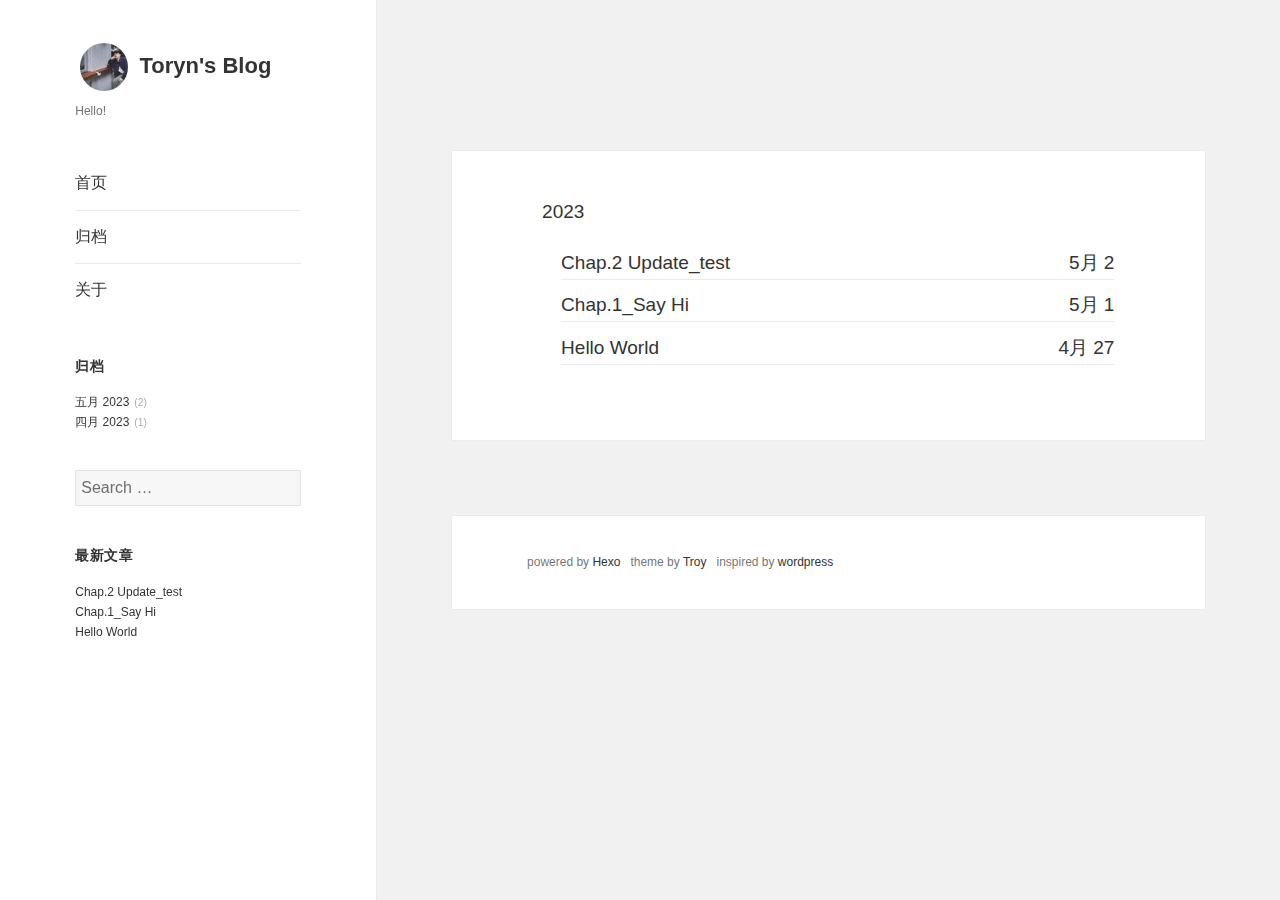
==== commit 2116b769: "Site updated: 2023-05-02 21:44:07" ====
--- a/archives/index.html
+++ b/archives/index.html
@@ -53,10 +53,10 @@
 	<div class="site-branding">
 		<h1 class="site-title">
 			
-				<a href="/images/avatar-small.png" class="avatar-circle"><img src="/images/avatar-small.png" /></a>
+				<a href="/images/portrait_small.jpeg" class="avatar-circle"><img src="/images/portrait_small.jpeg" /></a>
 			
-			<a href="/" rel="home">Troy&#39;s 博客</a></h1>
-		<p class="site-description">专注于Web开发，现在居住于成都. Happy Coding, Happy Life!</p>
+			<a href="/" rel="home">Toryn&#39;s Blog</a></h1>
+		<p class="site-description">Hello!</p>
 		<button class="secondary-toggle font-asesome-icon">Menu and widgets</button>
 	</div>
 </header>
@@ -176,11 +176,11 @@
   <div class="container">
       <div class="blog-info">
           <a id="infinity-blog-title" href="#" rel="home" title="Scroll back to top">
-               Happy Coding, Happy Life!
+               Here is a new space.
           </a>
       </div>
       <div class="blog-credits">
-        <span>蜀ICP备15004900号-1</span>
+        <span>33335401</span>
       </div>
   </div>
 </div><!-- #infinite-footer -->
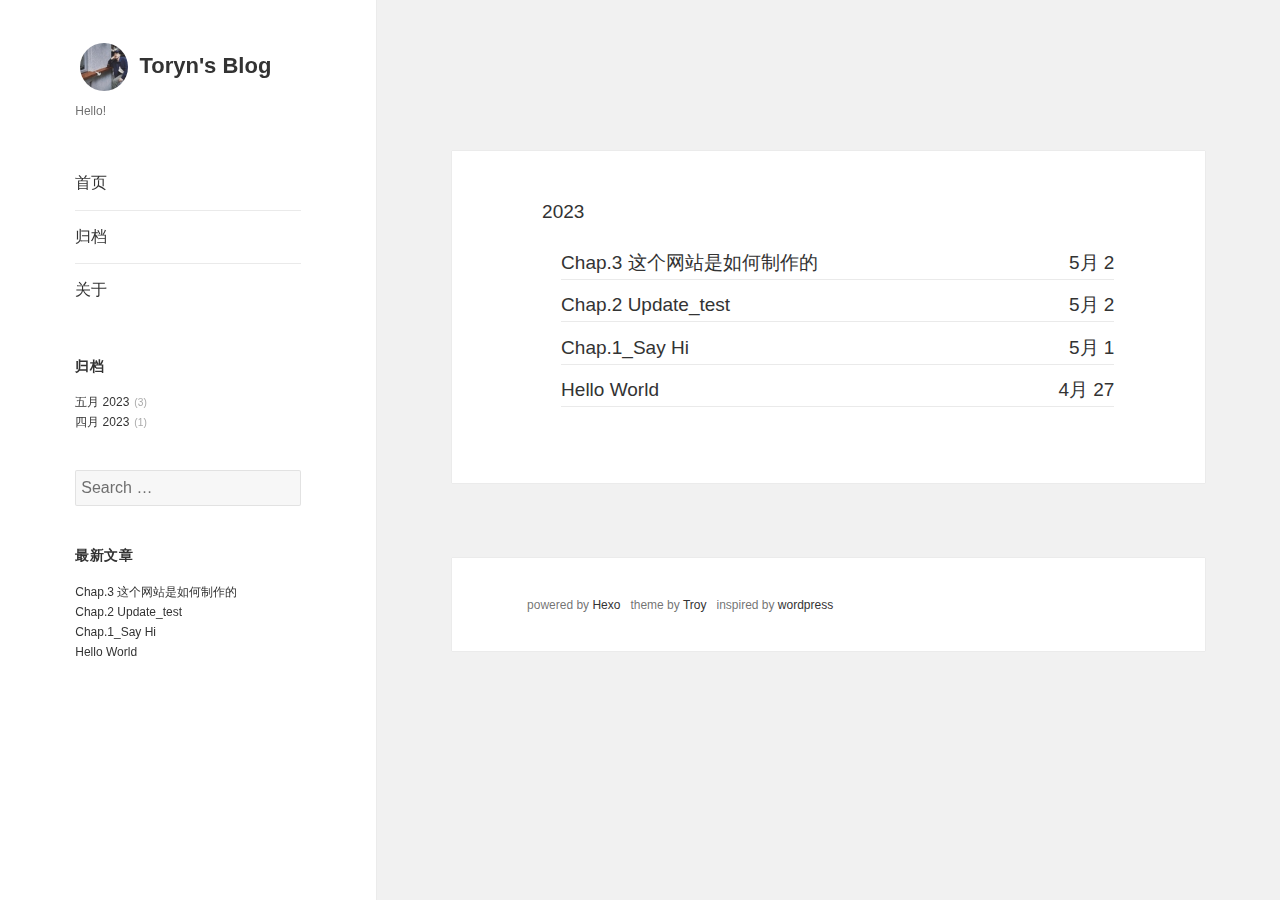
==== commit a6ab661a: "Site updated: 2023-05-02 23:16:33" ====
--- a/archives/index.html
+++ b/archives/index.html
@@ -8,7 +8,7 @@
 	
 		<link href="/favicon.ico" rel="icon">
 	 
-      <title>归档 | Hexo</title>
+      <title>归档 | Toryn&#39;s Blog</title>
 	
 <link rel="stylesheet" href="/css/font-awesome/css/font-awesome.css">
 
@@ -77,7 +77,7 @@
 <aside class="widget">
 		<h3 class="widget-title">归档</h3>		
 		<ul>
-			<ul class="archive-list"><li class="archive-list-item"><a class="archive-list-link" href="/archives/2023/05/">五月 2023</a><span class="archive-list-count">2</span></li><li class="archive-list-item"><a class="archive-list-link" href="/archives/2023/04/">四月 2023</a><span class="archive-list-count">1</span></li></ul>
+			<ul class="archive-list"><li class="archive-list-item"><a class="archive-list-link" href="/archives/2023/05/">五月 2023</a><span class="archive-list-count">3</span></li><li class="archive-list-item"><a class="archive-list-link" href="/archives/2023/04/">四月 2023</a><span class="archive-list-count">1</span></li></ul>
 		</ul>
 	</aside>
 
@@ -94,6 +94,10 @@
 		<h3 class="widget-title">最新文章</h3>		
 		<ul>
 			
+          <li>
+            <a href="/2023/05/02/Chap-3-%E8%BF%99%E4%B8%AA%E7%BD%91%E7%AB%99%E6%98%AF%E5%A6%82%E4%BD%95%E5%88%B6%E4%BD%9C%E7%9A%84/">Chap.3 这个网站是如何制作的</a>
+          </li>
+        
           <li>
             <a href="/2023/05/02/Chap-2-Update-test/">Chap.2 Update_test</a>
           </li>
@@ -130,6 +134,15 @@
           <a href="/archives/2023" class="archive-year">2023</a>
         </div>
         <ul>
+    
+    <li>
+    <div class="inner">
+      <a class="title" href="/2023/05/02/Chap-3-%E8%BF%99%E4%B8%AA%E7%BD%91%E7%AB%99%E6%98%AF%E5%A6%82%E4%BD%95%E5%88%B6%E4%BD%9C%E7%9A%84/">Chap.3 这个网站是如何制作的</a>
+      <time class="time" datetime="2023-05-02T14:38:35.000Z" itemprop="datePublished">5月 2</time>
+    </div>
+</li>
+  
+    
     
     <li>
     <div class="inner">
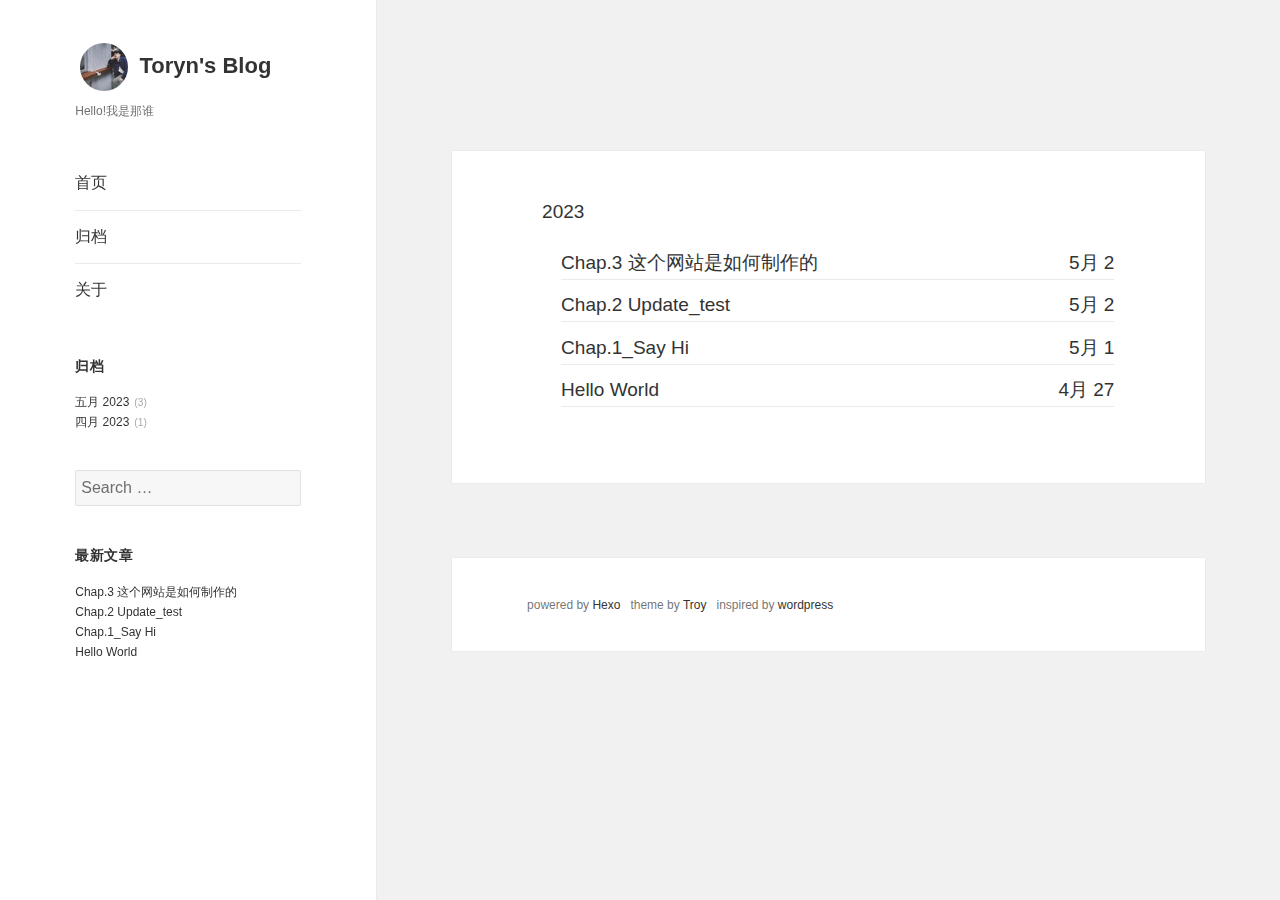
==== commit 41d5f55b: "Site updated: 2023-05-03 01:32:26" ====
--- a/archives/index.html
+++ b/archives/index.html
@@ -56,7 +56,7 @@
 				<a href="/images/portrait_small.jpeg" class="avatar-circle"><img src="/images/portrait_small.jpeg" /></a>
 			
 			<a href="/" rel="home">Toryn&#39;s Blog</a></h1>
-		<p class="site-description">Hello!</p>
+		<p class="site-description">Hello!我是那谁</p>
 		<button class="secondary-toggle font-asesome-icon">Menu and widgets</button>
 	</div>
 </header>
